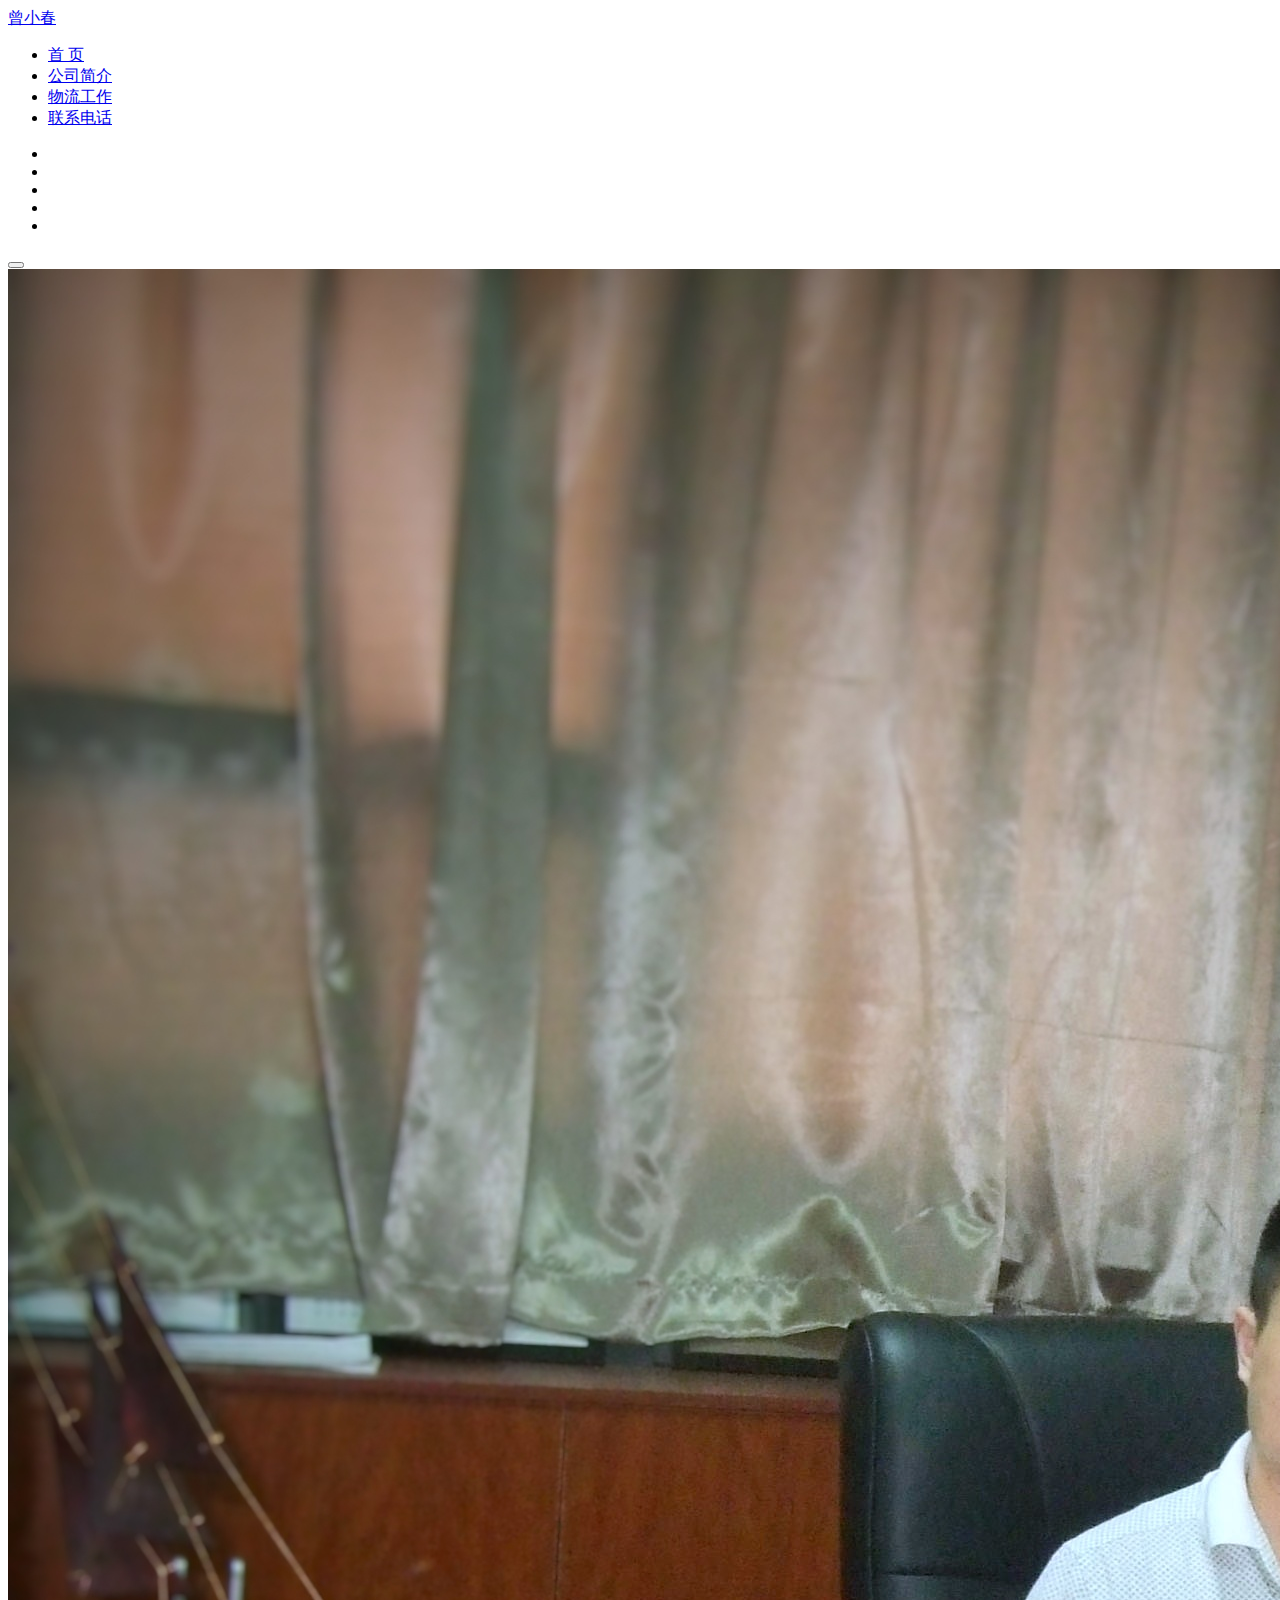
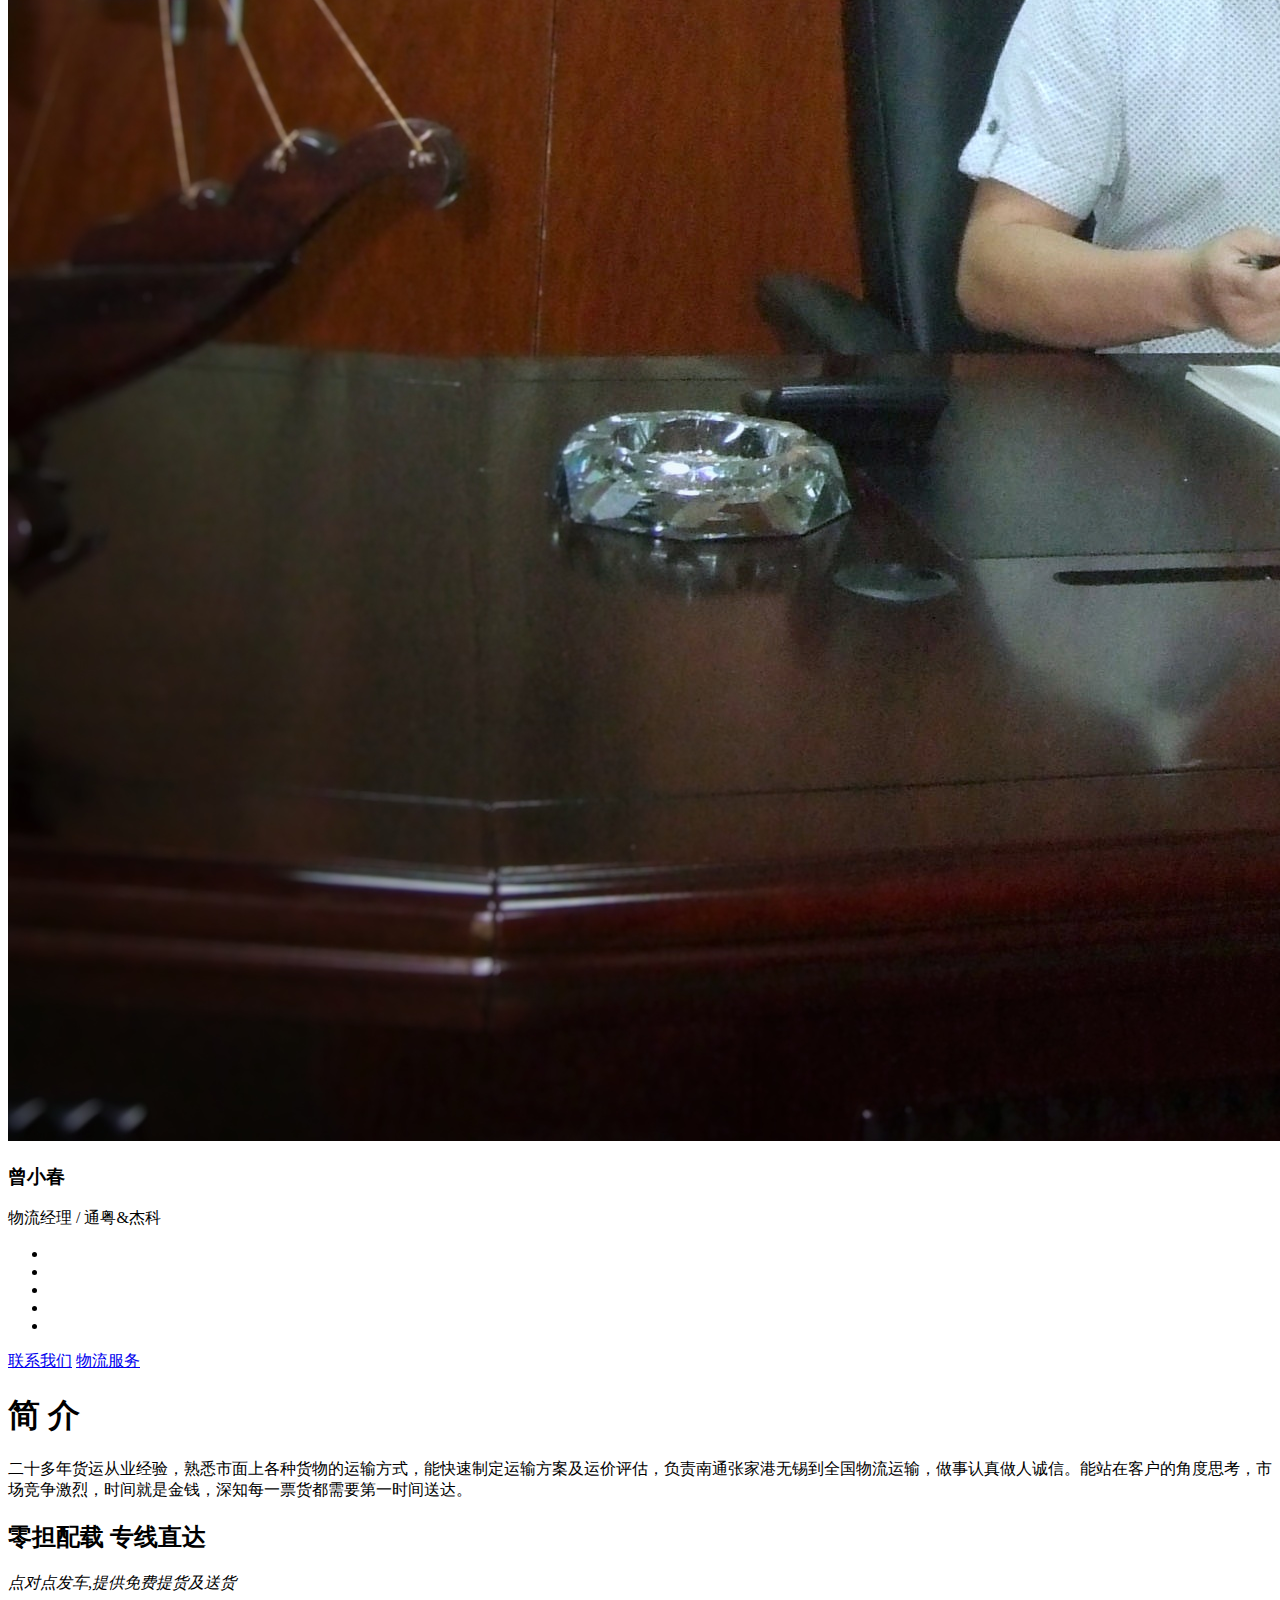
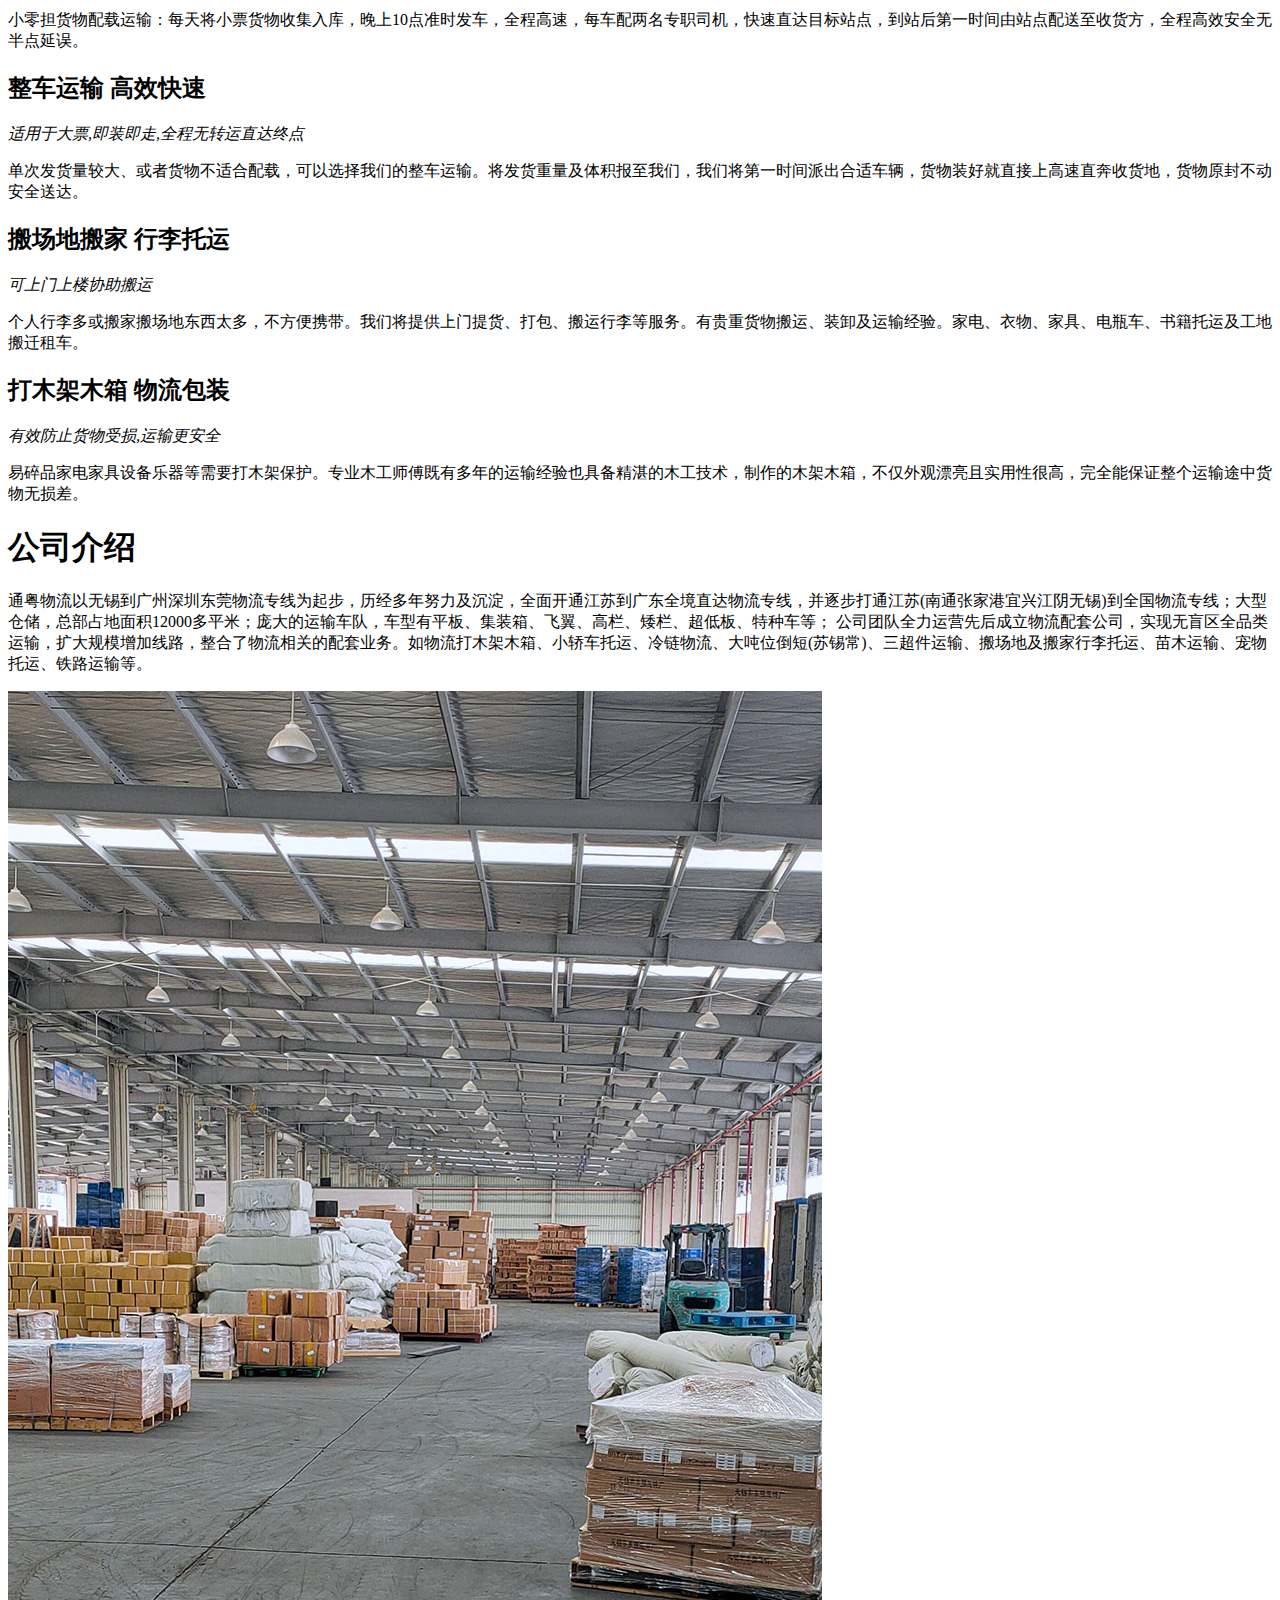
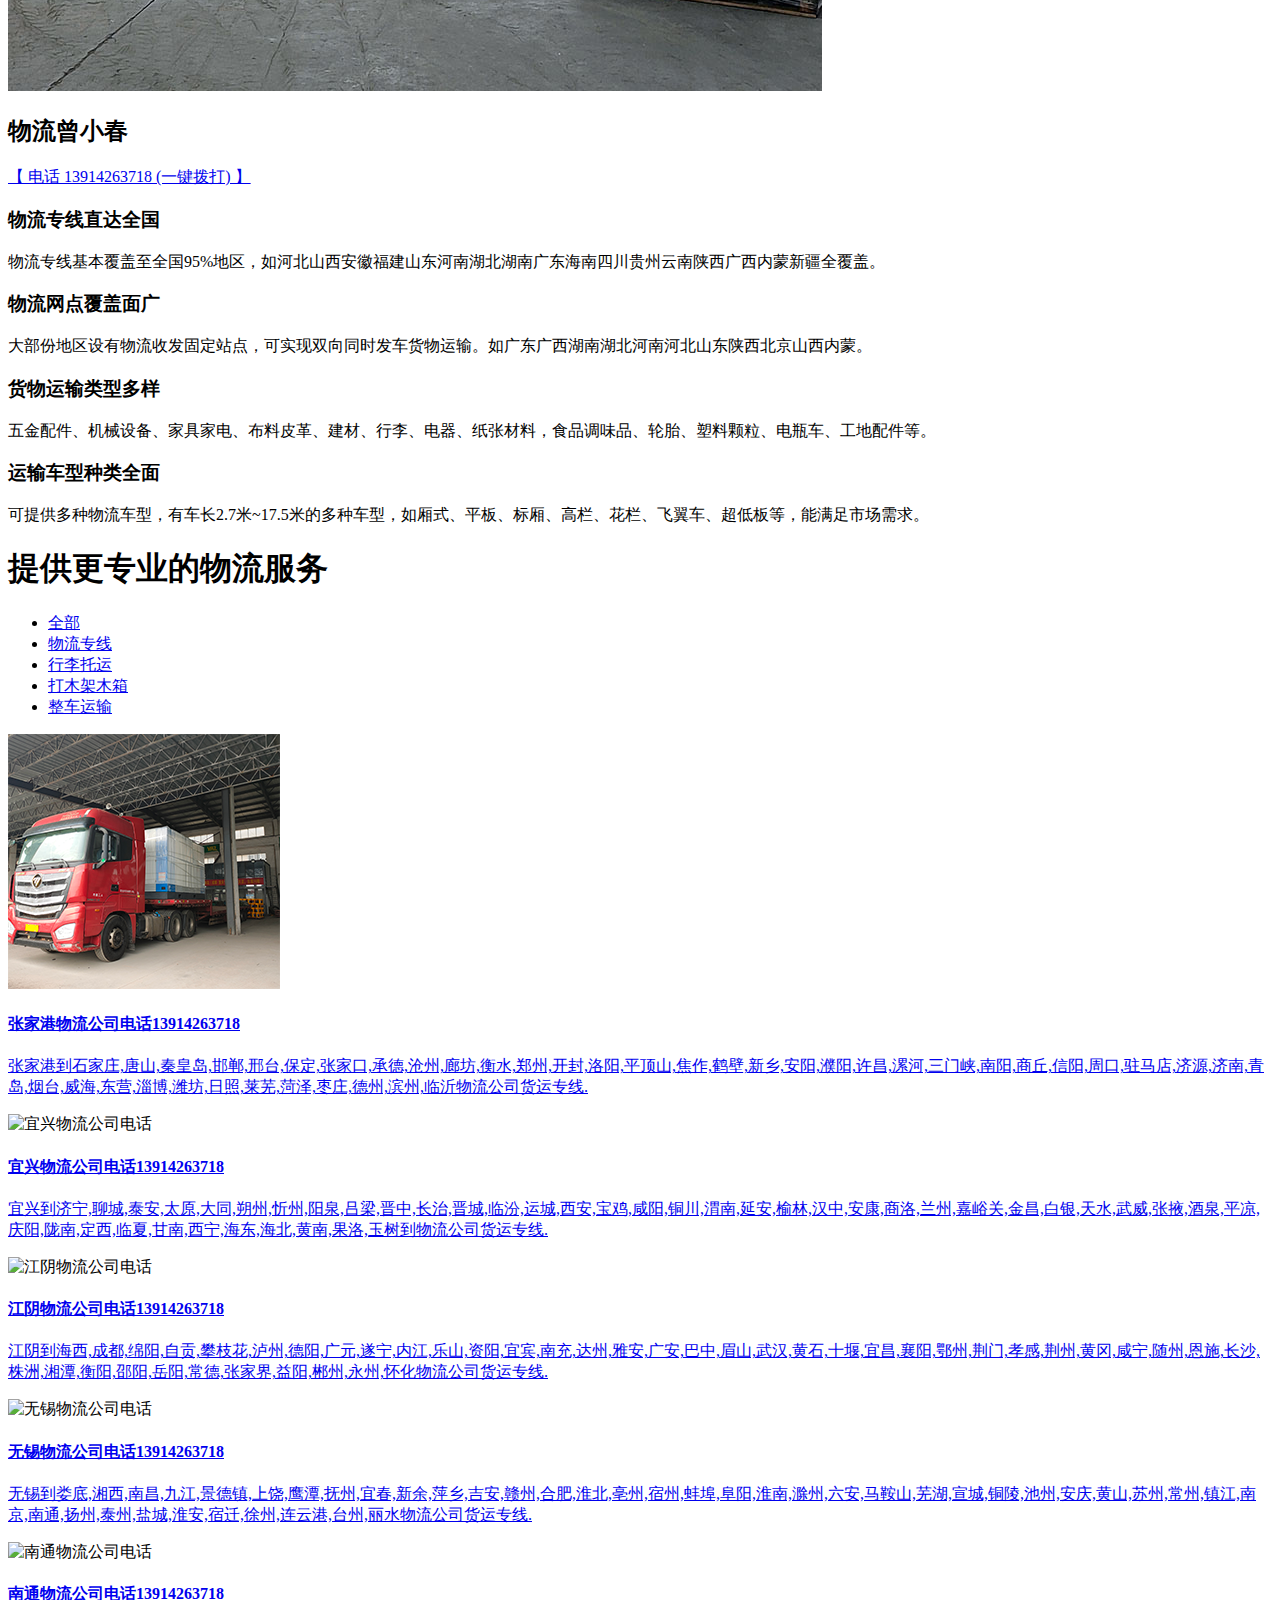
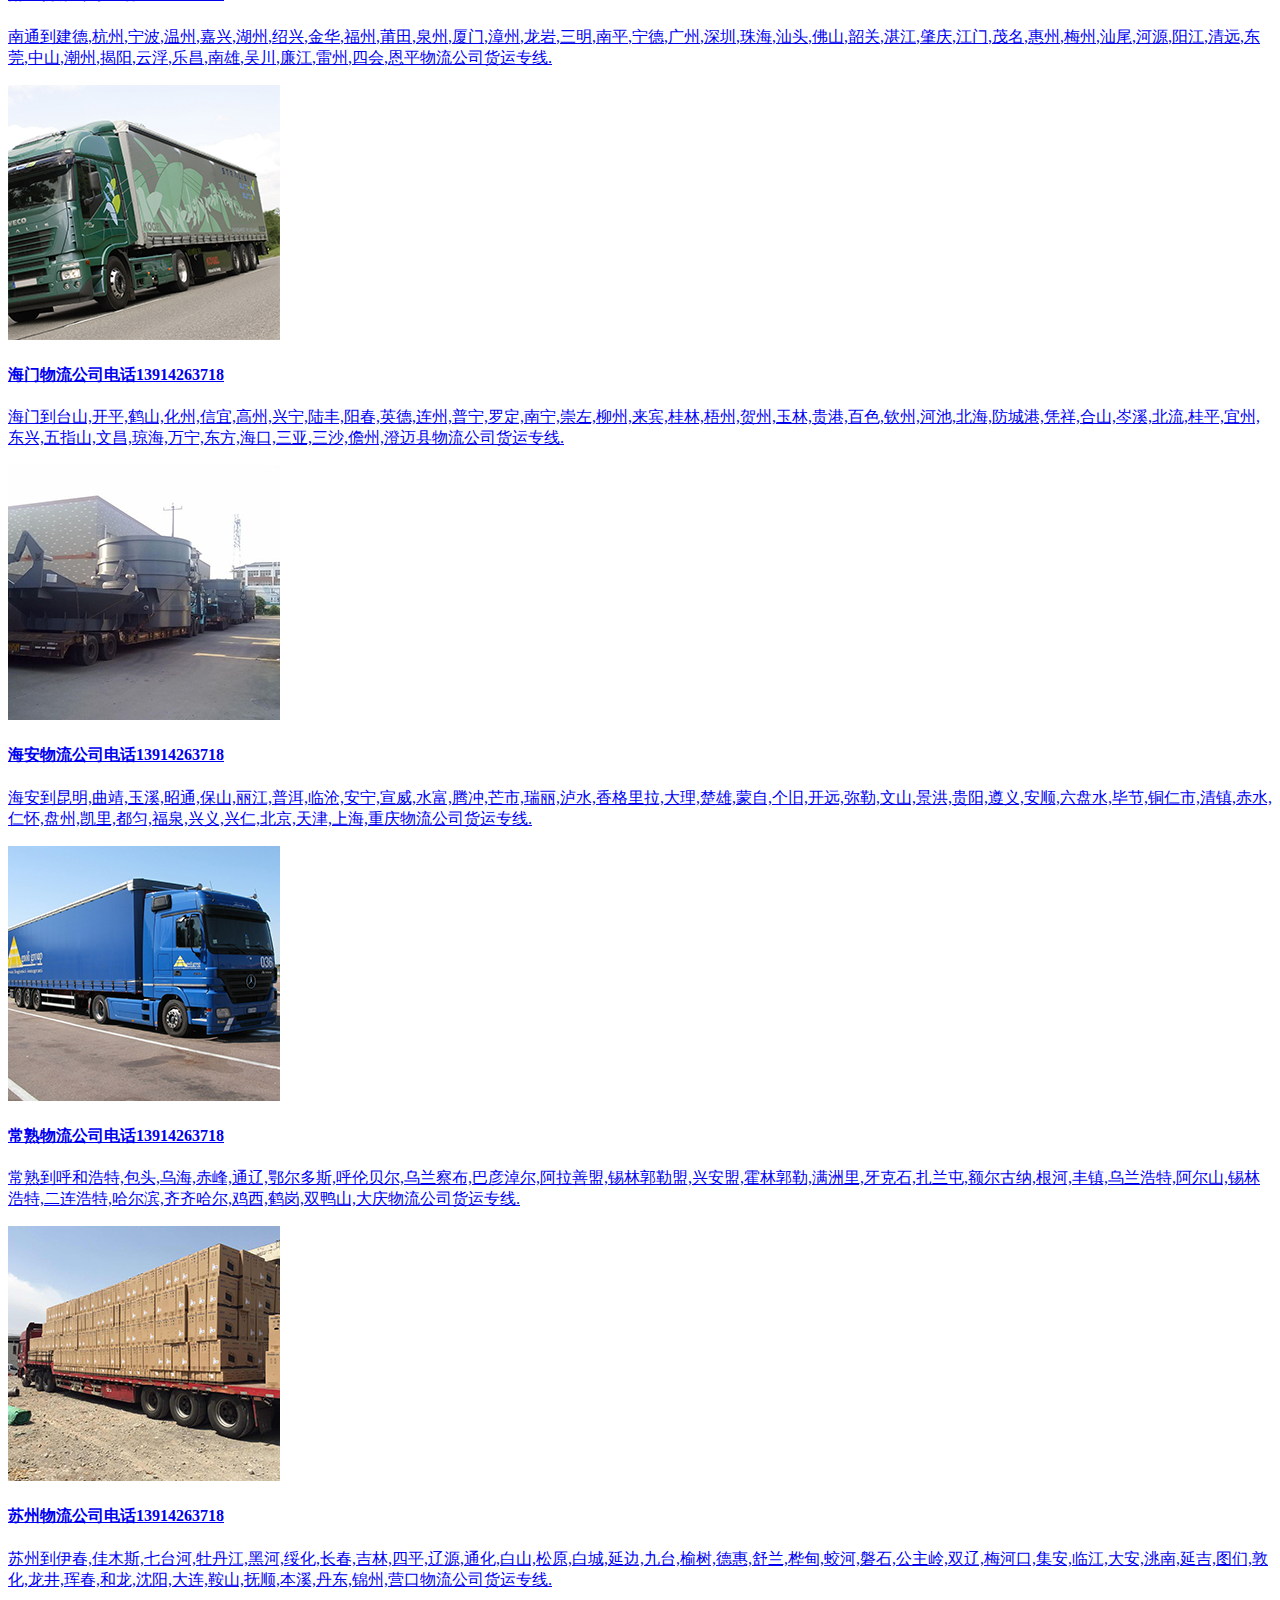
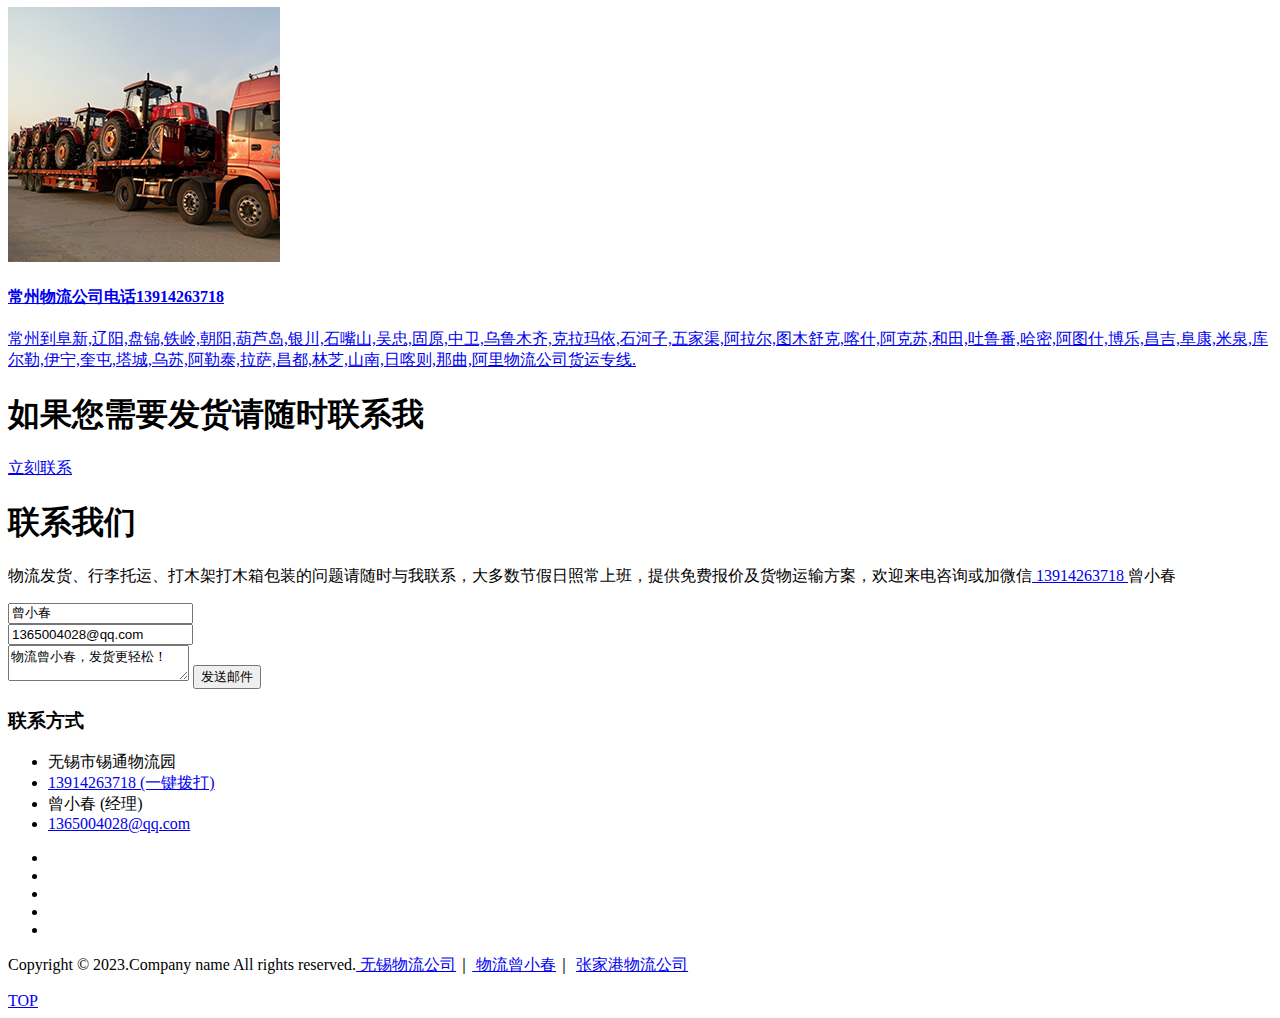
==== index.html @ 61d4b360 "Update index.html" ====
﻿<!doctype html>
<html lang="en">
<head>
<meta charset="utf-8">
<meta http-equiv="X-UA-Compatible" content="IE=edge">
<meta name="viewport" content="width=device-width, initial-scale=1.0, user-scalable=no">
<title>无锡物流公司货运专线电话 - 物流曾小春</title>
<meta name="keywords" content="物流曾小春，物流公司曾小春，无锡物流曾小春，无锡物流公司联系人，江阴物流公司联系人，宜兴物流公司联系人，张家港物流公司联系人，常熟物流公司联系人，无锡物流公司电话，江阴物流公司电话，宜兴物流公司电话，张家港物流公司电话，常熟物流公司电话,无锡物流公司地址，江阴物流公司地址，宜兴物流公司地址，张家港物流公司地址，常熟物流公司地址." />
<meta name="description" content="张家港常熟宜兴江阴无锡物流公司电话(13914263718曾小春)及货运专线运输，以无锡为中心，货物运输业务覆盖江阴、宜兴、张家港、常熟及南通地区。主营物流专线运输、零担配载整车物流、行李托运、打木架打木箱物流包装、物流调车、包车运输、大件运输、回程车配载价格更低及相关物流服务。" />
<link href="css/style.css" rel="stylesheet" type="text/css">
<link href="css/bootstrap.css" rel="stylesheet" type="text/css">
<link href="css/media.css" rel="stylesheet" type="text/css">
<link href="css/jquery.fancybox.css" rel="stylesheet" type="text/css">
<link rel="stylesheet" href="font-awesome/4.6.1/css/font-awesome.min.css">
<link href="css/owl.carousel.css" rel="stylesheet" type="text/css">
<link href="css/owl.theme.css" rel="stylesheet" type="text/css">
<link href="css/animate.css" rel="stylesheet" type="text/css">
<link href="css/jpushmenu.css" rel="stylesheet" type="text/css">
</head>
<body class="push-body">
<header id="main-navigation">
  <div class="container-fluid">
    <div class="row">
      <div class="col-md-12"> <a href="#" class="navbar-brand pull-right"></a>
        <nav class="cbp-spmenu cbp-spmenu-vertical cbp-spmenu-left"> <a href="#" class="push_nav_brand">曾小春</a>
          <ul class="push_nav">
            <li><a class="active scroll" href="#home">首 页</a></li>
            <li><a class="scroll" href="#aboutme">公司简介</a></li>
            <li><a class="scroll" href="#mywork">物流工作</a></li>
            <li><a class="scroll" href="#contactme">联系电话</a></li>
          </ul>
          <ul class="icons">
            <li><a href="#." class="fa"><i class="fa fa-fw fa-facebook"></i></a></li>
            <li><a href="#." class="fa"><i class="fa fa-fw fa-twitter"></i></a></li>
            <li><a href="#." class="fa"><i class="fa fa-fw fa-google-plus"></i></a></li>
            <li><a href="#." class="fa"><i class="fa fa-fw fa-linkedin"></i></a></li>
            <li><a href="#." class="fa"><i class="fa fa-fw fa-pinterest-p"></i></a></li>
          </ul>
        </nav>
      </div>
    </div>
  </div>
</header>
<div class="container-fluid">
  <div class="main-button left">
    <button class="toggle-menu menu-left push-body"> <span></span> <span></span> <span></span> </button>
  </div>
</div>

<!-- Info-->
<div id="home" class="row section">
  <div class="container info text-center">
    <div class="row">
      <div class="col-xs-12 text-center">
        <div class="info_detail">
          <div class="zoom"><img src="images/曾小春1.jpg" alt="物流曾小春">
            <div class="zoom-overlay"></div>
          </div>
          <h3>曾小春</h3>
          <p>物流经理 / 通粤&杰科</p>
          <!-- Social Icons -->
          <div class="icons">
            <ul>
              <li><a href="#." class="fa fb"><i class="fa fa-fw fa-facebook"></i></a></li>
              <li><a href="#." class="fa tw"><i class="fa fa-fw fa-twitter"></i></a></li>
              <li><a href="#." class="fa gp"><i class="fa fa-fw fa-google-plus"></i></a></li>
              <li><a href="#." class="fa in"><i class="fa fa-fw fa-linkedin"></i></a></li>
              <li><a href="#." class="fa pin"><i class="fa fa-fw fa-pinterest-p"></i></a></li>
            </ul>
          </div>
        </div>
      </div>
    </div>
    <div class="button"> <a href="#contactme" data-target="contactme" class="btn active scroll">联系我们</a> <a href="#mywork" data-target="mywork" class="btn scroll">物流服务</a> </div>
  </div>
</div>

<!-- About -->
<div id="aboutme" class="row section">
  <div class="container career text-center">
    <div class="row">
      <div class="col-xs-12 text-center">
        <div class="animate fadeInRight">
          <div class="heading">
            <h1>简 介</h1>
            <p>二十多年货运从业经验，熟悉市面上各种货物的运输方式，能快速制定运输方案及运价评估，负责南通张家港无锡到全国物流运输，做事认真做人诚信。能站在客户的角度思考，市场竞争激烈，时间就是金钱，深知每一票货都需要第一时间送达。</p>
          </div>
        </div>
        <div class="col-md-12 text-center">
        <div id="text-demo" class="owl-carousel">
			<div class="item text-center">
                  <h2>零担配载 专线直达</h2>
                  <em>点对点发车,提供免费提货及送货</em>
                  <p>小零担货物配载运输：每天将小票货物收集入库，晚上10点准时发车，全程高速，每车配两名专职司机，快速直达目标站点，到站后第一时间由站点配送至收货方，全程高效安全无半点延误。</p>
				</div>
			<div class="item text-center">
				 <h2>整车运输 高效快速</h2>
                  <em>适用于大票,即装即走,全程无转运直达终点</span></em>
                  <p>单次发货量较大、或者货物不适合配载，可以选择我们的整车运输。将发货重量及体积报至我们，我们将第一时间派出合适车辆，货物装好就直接上高速直奔收货地，货物原封不动安全送达。</p>
    		</div>
		<div class="item text-center">
				<h2>搬场地搬家 行李托运</h2>
                  <em>可上门上楼协助搬运</em>
                  <p>个人行李多或搬家搬场地东西太多，不方便携带。我们将提供上门提货、打包、搬运行李等服务。有贵重货物搬运、装卸及运输经验。家电、衣物、家具、电瓶车、书籍托运及工地搬迁租车。</p>
           </div>
		<div class="item text-center">
				<h2>打木架木箱 物流包装</h2>
                  <em>有效防止货物受损,运输更安全</em>
                  <p>易碎品家电家具设备乐器等需要打木架保护。专业木工师傅既有多年的运输经验也具备精湛的木工技术，制作的木架木箱，不仅外观漂亮且实用性很高，完全能保证整个运输途中货物无损差。</p>
  		</div>
	</div>
        
        </div>
        <div class="col-xs-12 skills text-center">
          <div class="animate fadeInRight">
            <div class="heading">
              <h1>公司介绍</h1>
              <p>通粤物流以无锡到广州深圳东莞物流专线为起步，历经多年努力及沉淀，全面开通江苏到广东全境直达物流专线，并逐步打通江苏(南通张家港宜兴江阴无锡)到全国物流专线；大型仓储，总部占地面积12000多平米；庞大的运输车队，车型有平板、集装箱、飞翼、高栏、矮栏、超低板、特种车等；
              公司团队全力运营先后成立物流配套公司，实现无盲区全品类运输，扩大规模增加线路，整合了物流相关的配套业务。如物流打木架木箱、小轿车托运、冷链物流、大吨位倒短(苏锡常)、三超件运输、搬场地及搬家行李托运、苗木运输、宠物托运、铁路运输等。</p>
<!--Single Team Start-->
<div class="single-team d-flex align-items-center">
  <div class="team-img">
      <img src="images/曾小春.jpg" alt="物流曾小春">
  </div>
  <div class="team-content">
      <h2>物流曾小春</h2>
  </div>
</div>
<!--Single Team End--> 
            <p><a href="tel:13914263718" class="call">【 电话 13914263718 (一键拨打) 】</a></p>
            </div>
          </div>
         
          <div class="animate bounceInUp">
            <div class="circle">
              <div class="circle_detail">
                <div class="myStat" data-dimension="250" data-text="95%" data-fontsize="18" data-percent="95" data-fgcolor="#fff"></div>
                <h3>物流专线直达全国</h3>
                <p>物流专线基本覆盖至全国95%地区，如河北山西安徽福建山东河南湖北湖南广东海南四川贵州云南陕西广西内蒙新疆全覆盖。</p>
              </div>
              <div class="circle_detail">
                <div class="myStat" data-dimension="250" data-text="90%" data-fontsize="18" data-percent="90" data-fgcolor="#fff"></div>
                <h3>物流网点覆盖面广</h3>
                <p>大部份地区设有物流收发固定站点，可实现双向同时发车货物运输。如广东广西湖南湖北河南河北山东陕西北京山西内蒙。</p>
              </div>
              <div class="circle_detail active">
                <div class="myStat" data-dimension="250" data-text="95%" data-fontsize="18" data-percent="95" data-fgcolor="#fff"></div>
                <h3>货物运输类型多样</h3>
                <p>五金配件、机械设备、家具家电、布料皮革、建材、行李、电器、纸张材料，食品调味品、轮胎、塑料颗粒、电瓶车、工地配件等。</p>
              </div>
              <div class="circle_detail">
                <div class="myStat" data-dimension="250" data-text="98%" data-fontsize="18" data-percent="98" data-fgcolor="#fff"></div>
                <h3>运输车型种类全面</h3>
                <p>可提供多种物流车型，有车长2.7米~17.5米的多种车型，如厢式、平板、标厢、高栏、花栏、飞翼车、超低板等，能满足市场需求。</p>
              </div>
            </div>
          </div>
        </div>
      </div>
    </div>
  </div>
</div>

<!-- Work -->

<div id="mywork" class="row section">
  <div class="container-fluid work text-center">
    <div class="row">
      <div class="col-xs-12 text-center">
        <div class="animate fadeInRight">
          <div class="head">
            <h1>提供更专业的物流服务</h1>
          </div>
        </div>
        <div class="col-xs-12 work_filter text-center">
          <div class="row">
            <div class="animate fadeInLeft">
              <ul class="breadcrumb">
                <li><a href="#." class="filter active" data-filter="all">全部</a></li>
                <li><a href="#." class="filter" data-filter=".brand">物流专线</a></li>
                <li><a href="#." class="filter" data-filter=".design">行李托运</a></li>
                <li><a href="#." class="filter" data-filter=".photography">打木架木箱</a></li>
                <li><a href="#." class="filter" data-filter=".web">整车运输</a></li>
              </ul>
            </div>
            <div class="gallery">
              <div class="row">
                <div class="mix web">
                  <div class="mix_sec">
                    <div class="imageContainer"> <img class="sec" src="images/work1.png" alt="张家港物流公司电话"> <a class="overlayText fancybox" href="images/work1.png"  data-fancybox-group="gallery">
                      <h4> 张家港物流公司电话13914263718 </h4>
                      <p>张家港到石家庄,唐山,秦皇岛,邯郸,邢台,保定,张家口,承德,沧州,廊坊,衡水,郑州,开封,洛阳,平顶山,焦作,鹤壁,新乡,安阳,濮阳,许昌,漯河,三门峡,南阳,商丘,信阳,周口,驻马店,济源,济南,青岛,烟台,威海,东营,淄博,潍坊,日照,莱芜,菏泽,枣庄,德州,滨州,临沂物流公司货运专线.</p>
                      </a> </div>
                  </div>
                </div>
                <div class="mix brand">
                  <div class="mix_sec">
                    <div class="imageContainer"> <img class="sec" src="images/work2.png" alt="宜兴物流公司电话"> <a class="overlayText fancybox" href="images/work2.png" data-fancybox-group="gallery">
                      <h4> 宜兴物流公司电话13914263718 </h4>
                      <p>宜兴到济宁,聊城,泰安,太原,大同,朔州,忻州,阳泉,吕梁,晋中,长治,晋城,临汾,运城,西安,宝鸡,咸阳,铜川,渭南,延安,榆林,汉中,安康,商洛,兰州,嘉峪关,金昌,白银,天水,武威,张掖,酒泉,平凉,庆阳,陇南,定西,临夏,甘南,西宁,海东,海北,黄南,果洛,玉树到物流公司货运专线.</p>
                      </a> </div>
                  </div>
                </div>
                <div class="mix design">
                  <div class="mix_sec">
                    <div class="imageContainer"> <img class="sec" src="images/work3.png" alt="江阴物流公司电话"> <a class="overlayText fancybox" href="images/work3.png"  data-fancybox-group="gallery">
                      <h4> 江阴物流公司电话13914263718 </h4>
                      <p>江阴到海西,成都,绵阳,自贡,攀枝花,泸州,德阳,广元,遂宁,内江,乐山,资阳,宜宾,南充,达州,雅安,广安,巴中,眉山,武汉,黄石,十堰,宜昌,襄阳,鄂州,荆门,孝感,荆州,黄冈,咸宁,随州,恩施,长沙,株洲,湘潭,衡阳,邵阳,岳阳,常德,张家界,益阳,郴州,永州,怀化物流公司货运专线.</p>
                      </a> </div>
                  </div>
                </div>
                <div class="mix web">
                  <div class="mix_sec">
                    <div class="imageContainer"> <img class="sec" src="images/work4.png" alt="无锡物流公司电话"> <a class="overlayText fancybox" href="images/work4.png" data-fancybox-group="gallery">
                      <h4> 无锡物流公司电话13914263718 </h4>
                      <p>无锡到娄底,湘西,南昌,九江,景德镇,上饶,鹰潭,抚州,宜春,新余,萍乡,吉安,赣州,合肥,淮北,亳州,宿州,蚌埠,阜阳,淮南,滁州,六安,马鞍山,芜湖,宣城,铜陵,池州,安庆,黄山,苏州,常州,镇江,南京,南通,扬州,泰州,盐城,淮安,宿迁,徐州,连云港,台州,丽水物流公司货运专线.</p>
                      </a> </div>
                  </div>
                </div>
                <div class="mix brand">
                  <div class="mix_sec">
                    <div class="imageContainer"> <img class="sec" src="images/work5.png" alt="南通物流公司电话"> <a class="overlayText fancybox" href="images/work5.png"  data-fancybox-group="gallery">
                      <h4> 南通物流公司电话13914263718 </h4>
                      <p>南通到建德,杭州,宁波,温州,嘉兴,湖州,绍兴,金华,福州,莆田,泉州,厦门,漳州,龙岩,三明,南平,宁德,广州,深圳,珠海,汕头,佛山,韶关,湛江,肇庆,江门,茂名,惠州,梅州,汕尾,河源,阳江,清远,东莞,中山,潮州,揭阳,云浮,乐昌,南雄,吴川,廉江,雷州,四会,恩平物流公司货运专线.</p>
                      </a> </div>
                  </div>
                </div>
                <div class="mix web">
                  <div class="mix_sec">
                    <div class="imageContainer"> <img class="sec" src="images/work6.png" alt="海门物流公司电话"> <a class="overlayText fancybox" href="images/work6.png"  data-fancybox-group="gallery">
                      <h4> 海门物流公司电话13914263718 </h4>
                      <p>海门到台山,开平,鹤山,化州,信宜,高州,兴宁,陆丰,阳春,英德,连州,普宁,罗定,南宁,崇左,柳州,来宾,桂林,梧州,贺州,玉林,贵港,百色,钦州,河池,北海,防城港,凭祥,合山,岑溪,北流,桂平,宜州,东兴,五指山,文昌,琼海,万宁,东方,海口,三亚,三沙,儋州,澄迈县物流公司货运专线.</p>
                      </a> </div>
                  </div>
                </div>
                <div class="mix photography">
                  <div class="mix_sec">
                    <div class="imageContainer"> <img class="sec" src="images/work7.png" alt="海安物流公司电话"> <a class="overlayText fancybox" href="images/work7.png" data-fancybox-group="gallery">
                      <h4> 海安物流公司电话13914263718 </h4>
                      <p>海安到昆明,曲靖,玉溪,昭通,保山,丽江,普洱,临沧,安宁,宣威,水富,腾冲,芒市,瑞丽,泸水,香格里拉,大理,楚雄,蒙自,个旧,开远,弥勒,文山,景洪,贵阳,遵义,安顺,六盘水,毕节,铜仁市,清镇,赤水,仁怀,盘州,凯里,都匀,福泉,兴义,兴仁,北京,天津,上海,重庆物流公司货运专线.</p>
                      </a> </div>
                  </div>
                </div>
                <div class="mix photography">
                  <div class="mix_sec">
                    <div class="imageContainer"> <img class="sec" src="images/work8.png" alt="常熟物流公司电话"> <a class="overlayText fancybox" href="images/work8.png"  data-fancybox-group="gallery">
                      <h4> 常熟物流公司电话13914263718 </h4>
                      <p>常熟到呼和浩特,包头,乌海,赤峰,通辽,鄂尔多斯,呼伦贝尔,乌兰察布,巴彦淖尔,阿拉善盟,锡林郭勒盟,兴安盟,霍林郭勒,满洲里,牙克石,扎兰屯,额尔古纳,根河,丰镇,乌兰浩特,阿尔山,锡林浩特,二连浩特,哈尔滨,齐齐哈尔,鸡西,鹤岗,双鸭山,大庆物流公司货运专线.</p>
                      </a> </div>
                  </div>
                </div>
                <div class="mix design">
                  <div class="mix_sec">
                    <div class="imageContainer"> <img class="sec" src="images/work9.png" alt="苏州物流公司电话"> <a class="overlayText fancybox" href="images/work9.png"  data-fancybox-group="gallery">
                      <h4> 苏州物流公司电话13914263718 </h4>
                      <p>苏州到伊春,佳木斯,七台河,牡丹江,黑河,绥化,长春,吉林,四平,辽源,通化,白山,松原,白城,延边,九台,榆树,德惠,舒兰,桦甸,蛟河,磐石,公主岭,双辽,梅河口,集安,临江,大安,洮南,延吉,图们,敦化,龙井,珲春,和龙,沈阳,大连,鞍山,抚顺,本溪,丹东,锦州,营口物流公司货运专线.</p>
                      </a> </div>
                  </div>
                </div>
                <div class="mix photography">
                  <div class="mix_sec">
                    <div class="imageContainer"> <img class="sec" src="images/work10.png" alt="州物流公司电话"> <a class="overlayText fancybox" href="images/work10.png"  data-fancybox-group="gallery">
                      <h4> 常州物流公司电话13914263718 </h4>
                      <p>常州到阜新,辽阳,盘锦,铁岭,朝阳,葫芦岛,银川,石嘴山,吴忠,固原,中卫,乌鲁木齐,克拉玛依,石河子,五家渠,阿拉尔,图木舒克,喀什,阿克苏,和田,吐鲁番,哈密,阿图什,博乐,昌吉,阜康,米泉,库尔勒,伊宁,奎屯,塔城,乌苏,阿勒泰,拉萨,昌都,林芝,山南,日喀则,那曲,阿里物流公司货运专线. </p>
                      </a> </div>
                  </div>
                </div>
              </div>
            </div>
          </div>
        </div>
        <div class="col-xs-12 title text-center">
          <div class="animate fadeInRight">
            <h1>如果您需要发货请随时联系我</h1>
            <div class="getin"> <a href="tel:13914263718" class="call">立刻联系</a></div>
          </div>
        </div>
      </div>
    </div>
  </div>
</div>

<!-- contact me -->
<div id="contactme" class="row section">
  <div class="container contact">
    <div class="row">
      <div class="col-xs-12 text-center">
        <div class="animate fadeInRight">
          <div class="heading">
            <h1>联系我们</h1>
            <p>物流发货、行李托运、打木架打木箱包装的问题请随时与我联系，大多数节假日照常上班，提供免费报价及货物运输方案，欢迎来电咨询或加微信<a href="tel:13914263718" class="call"> 13914263718 </a>曾小春</p>
          </div>
        </div>
        <div class="col-md-7 col-sm-12 col-xs-12 field">
          <div class="animate bounceInLeft">
            <form>
              <div class="user">
                <input type="text" value="曾小春" />
                <i class="fa fa-user" aria-hidden="true"></i></div>
              <div class="user">
                <input type="text" value="1365004028@qq.com" />
                <i class="fa fa-envelope" aria-hidden="true"></i></div>
              <textarea name="Message">物流曾小春，发货更轻松！</textarea>
              <input type="submit" value="发送邮件" />
            </form>
          </div>
        </div>
        <div class="col-md-4 col-sm-8 col-xs-12 contact_info">
          <div class="animate bounceInRight">
            <h3> 联系方式</h3>
            <div class="contact_sec">
              <ul>
                <li><i class="fa fa-home" aria-hidden="true"></i><span>无锡市锡通物流园</span></li>
                <li><i class="fa fa-phone" aria-hidden="true"></i><span><a href="tel:13914263718" class="call">13914263718 (一键拨打)</a></span></li>
                <li><i class="fa fa-cloud" aria-hidden="true"></i><span>曾小春 (经理)</span></li>
                <li><i class="fa fa-envelope-o" aria-hidden="true"></i><span><a href="#."> 1365004028@qq.com</a></span></li>
              </ul>
            </div>
            <!-- Social Icons -->
            <div class="contact_icons">
              <ul>
                <li><a href="#." class="fa fb"><i class="fa fa-fw fa-facebook"></i></a></li>
                <li><a href="#." class="fa tw"><i class="fa fa-fw fa-twitter"></i></a></li>
                <li><a href="#." class="fa gp"><i class="fa fa-fw fa-google-plus"></i></a></li>
                <li><a href="#." class="fa in"><i class="fa fa-fw fa-linkedin"></i></a></li>
                <li><a href="#." class="fa pin"><i class="fa fa-fw fa-pinterest-p"></i></a></li>
              </ul>
            </div>
          </div>
        </div>
        <div class="col-xs-12 footer text-center">
          <div class="animate fadeInLeft">
            <p>Copyright &copy; 2023.Company name All rights reserved.<a target="_blank" href="https://www.xitong-wl.com"> 无锡物流公司</a><a>｜</a><a target="_blank" href="https://zxc.tongyuewl.com"> 物流曾小春</a><a>｜</a>
              <a target="_blank" href="https://zjg.tongyuewl.com">张家港物流公司</a></p>
          </div>
        </div>
      </div>
    </div>
  </div>
</div>
<a href="#." class="cd-top">TOP</a> 
<!--JS File--> 

<script type="text/javascript" src="js/jquery-2.2.3.js"></script> 
<script type="text/javascript" src="js/bootstrap.min.js"></script> 
<script type="text/javascript" src="js/jquery.circliful.min.js"></script> 
<script type="text/javascript" src="js/jquery.mixitup.min.js"></script> 
<script type="text/javascript" src="js/jquery.fancybox.js"></script> 
<script type="text/javascript" src="js/waypoints.js"></script> 
<script type="text/javascript" src="js/jquery.appear.js"></script> 
<script type="text/javascript" src="js/jpushmenu.js"></script> 
<script type="text/javascript" src="js/owl.carousel.js"></script>
<script type="text/javascript" src="js/functions.js"></script>

<style>
  .copyrights{text-indent:-9999px;height:0;line-height:0;font-size:0;overflow:hidden;}
  </style>
  <div class="copyrights" id="物流曾小春">
    Collect from <a>物流曾小春提供张家港无锡南通到北京天津上海重庆石家庄太原沈阳长春哈尔滨徐州杭州合肥福州南昌济南郑州武汉长沙惠州海口成都贵阳昆明西安满洲里柳州乌鲁木齐物流公司专线电话</a>
  </div>
</body>
</html>
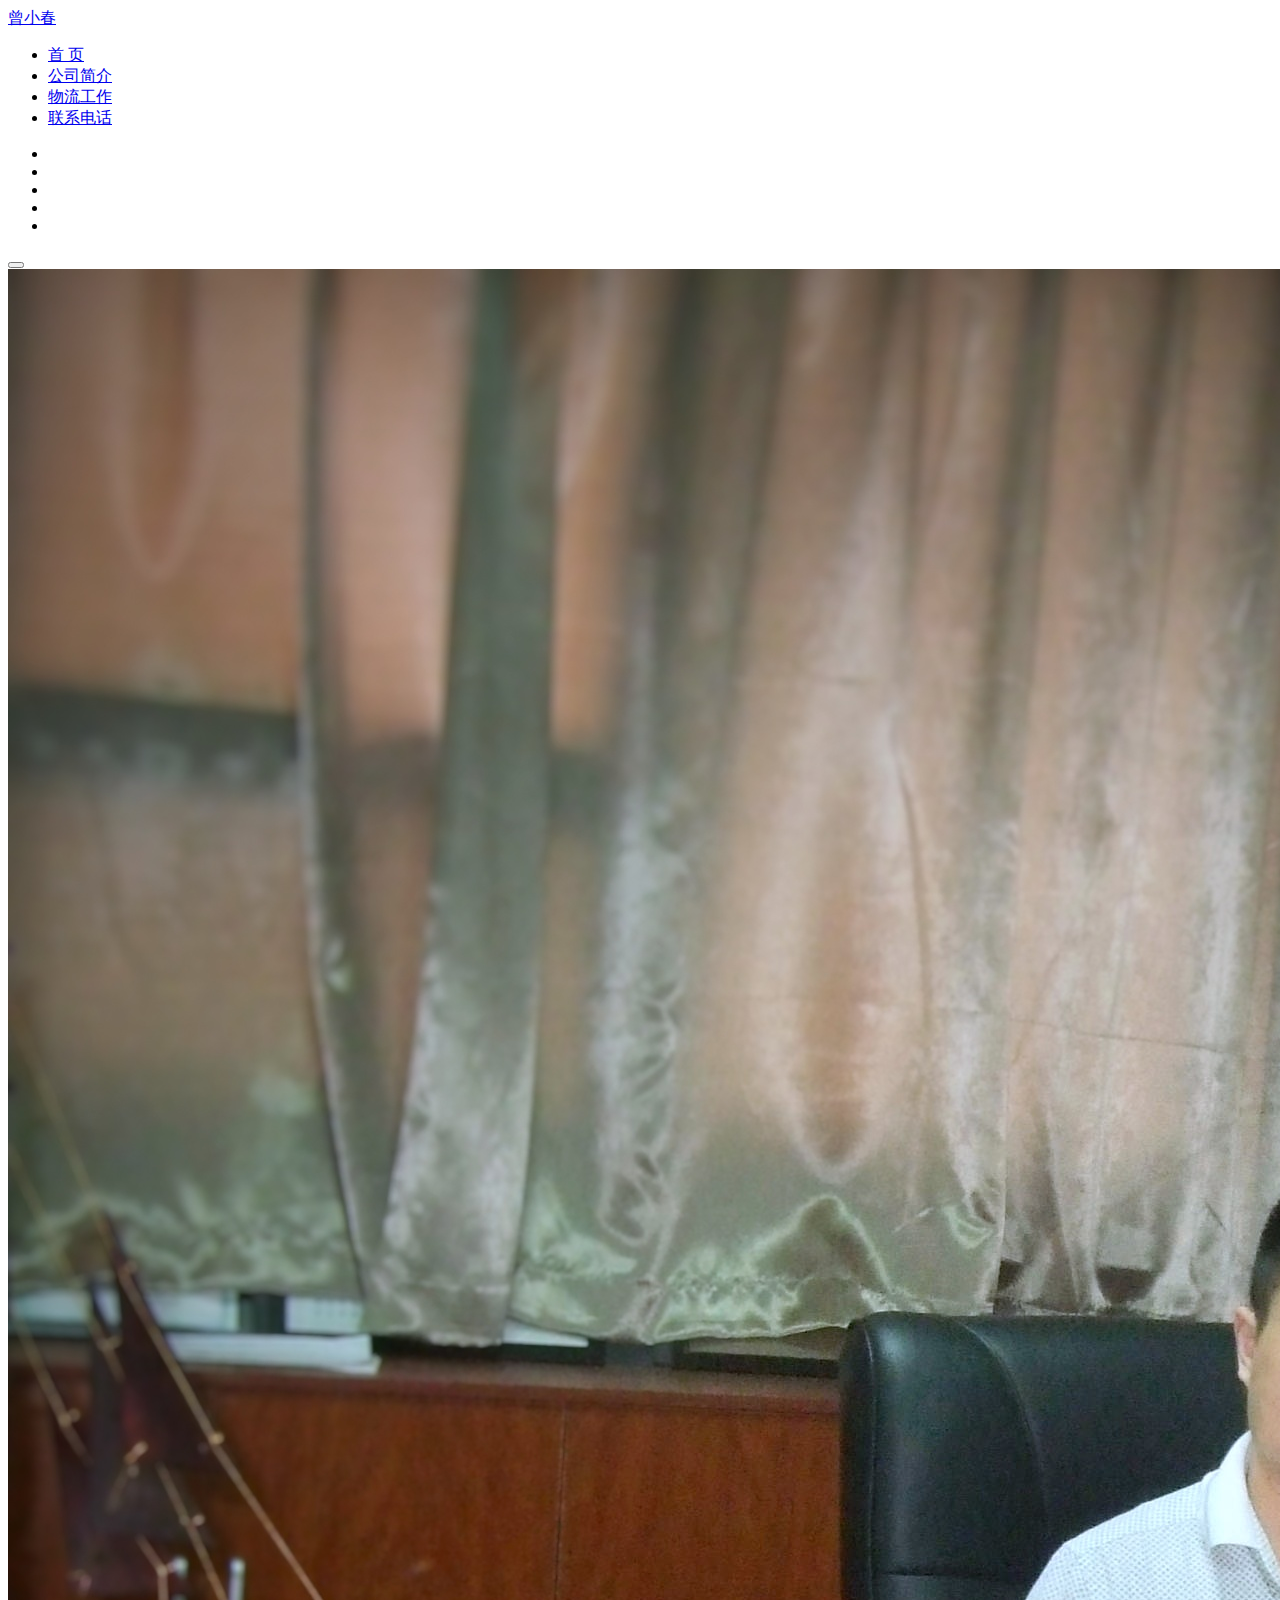
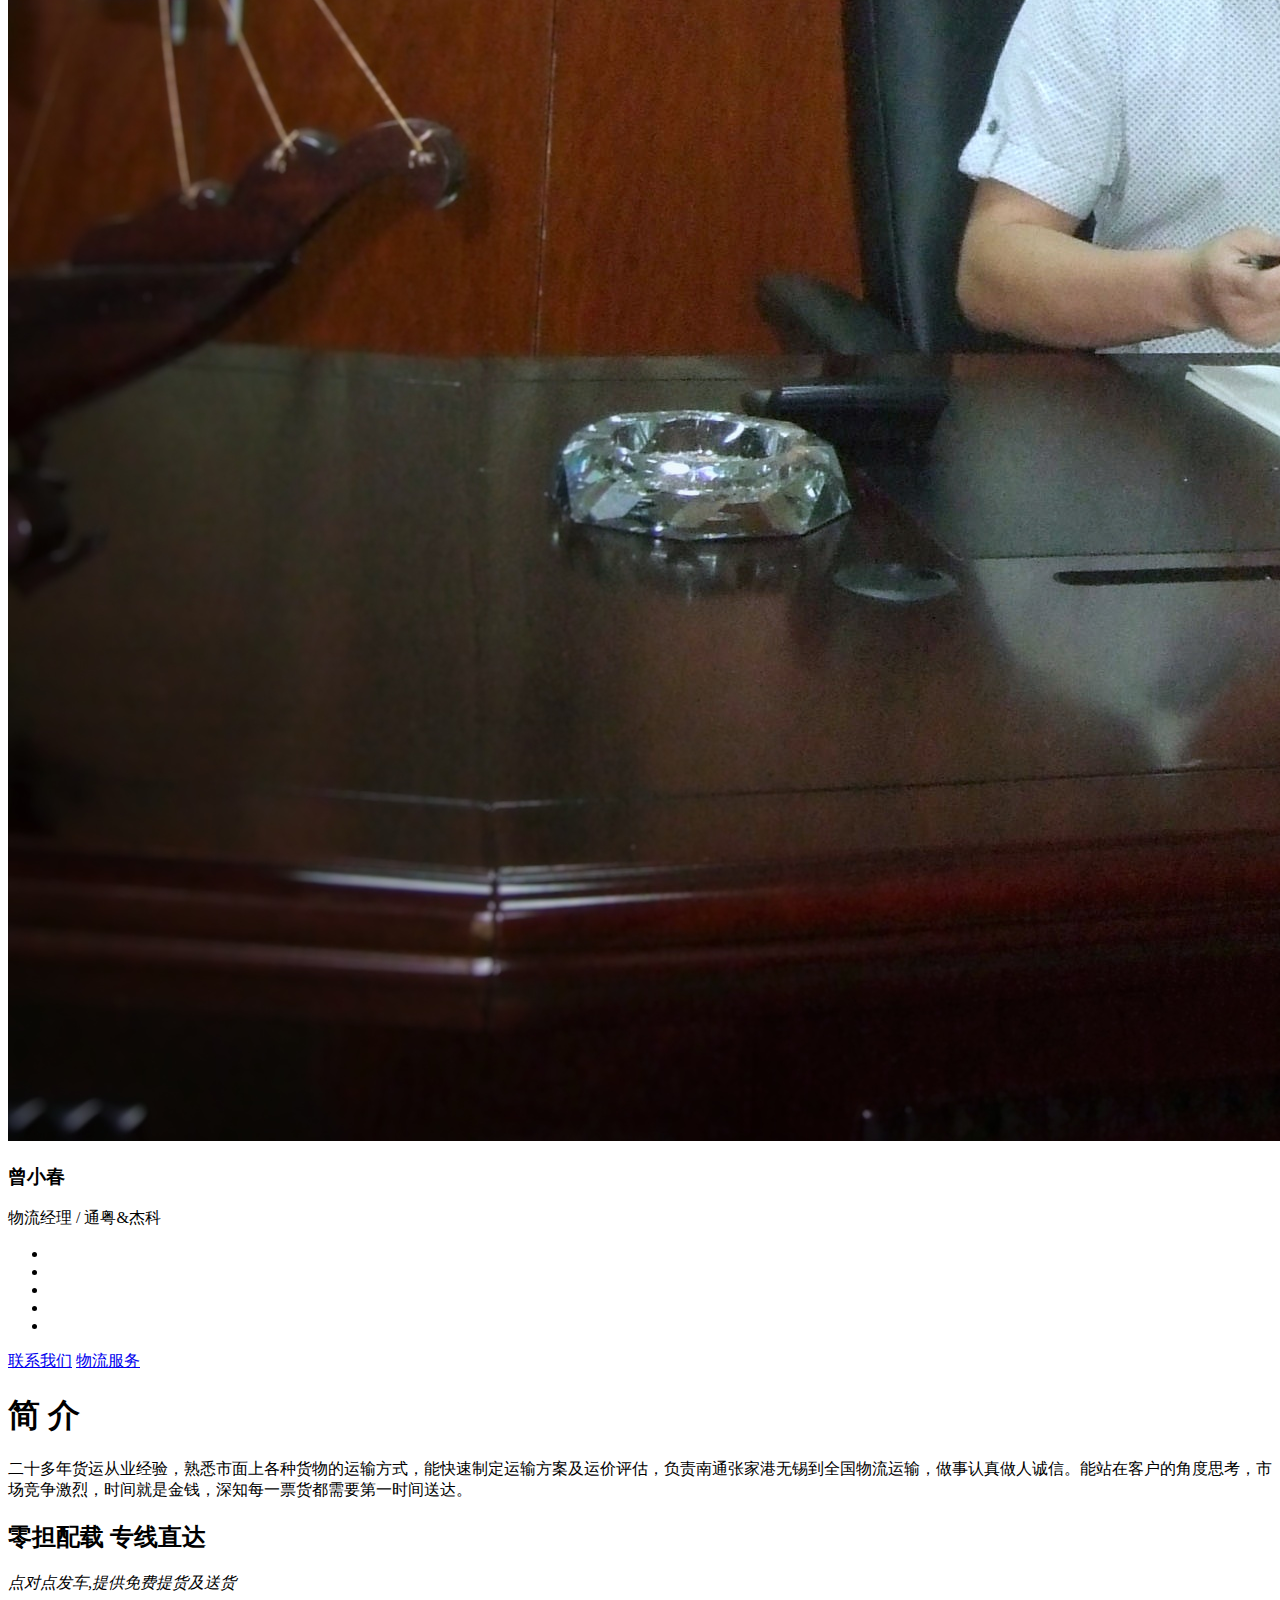
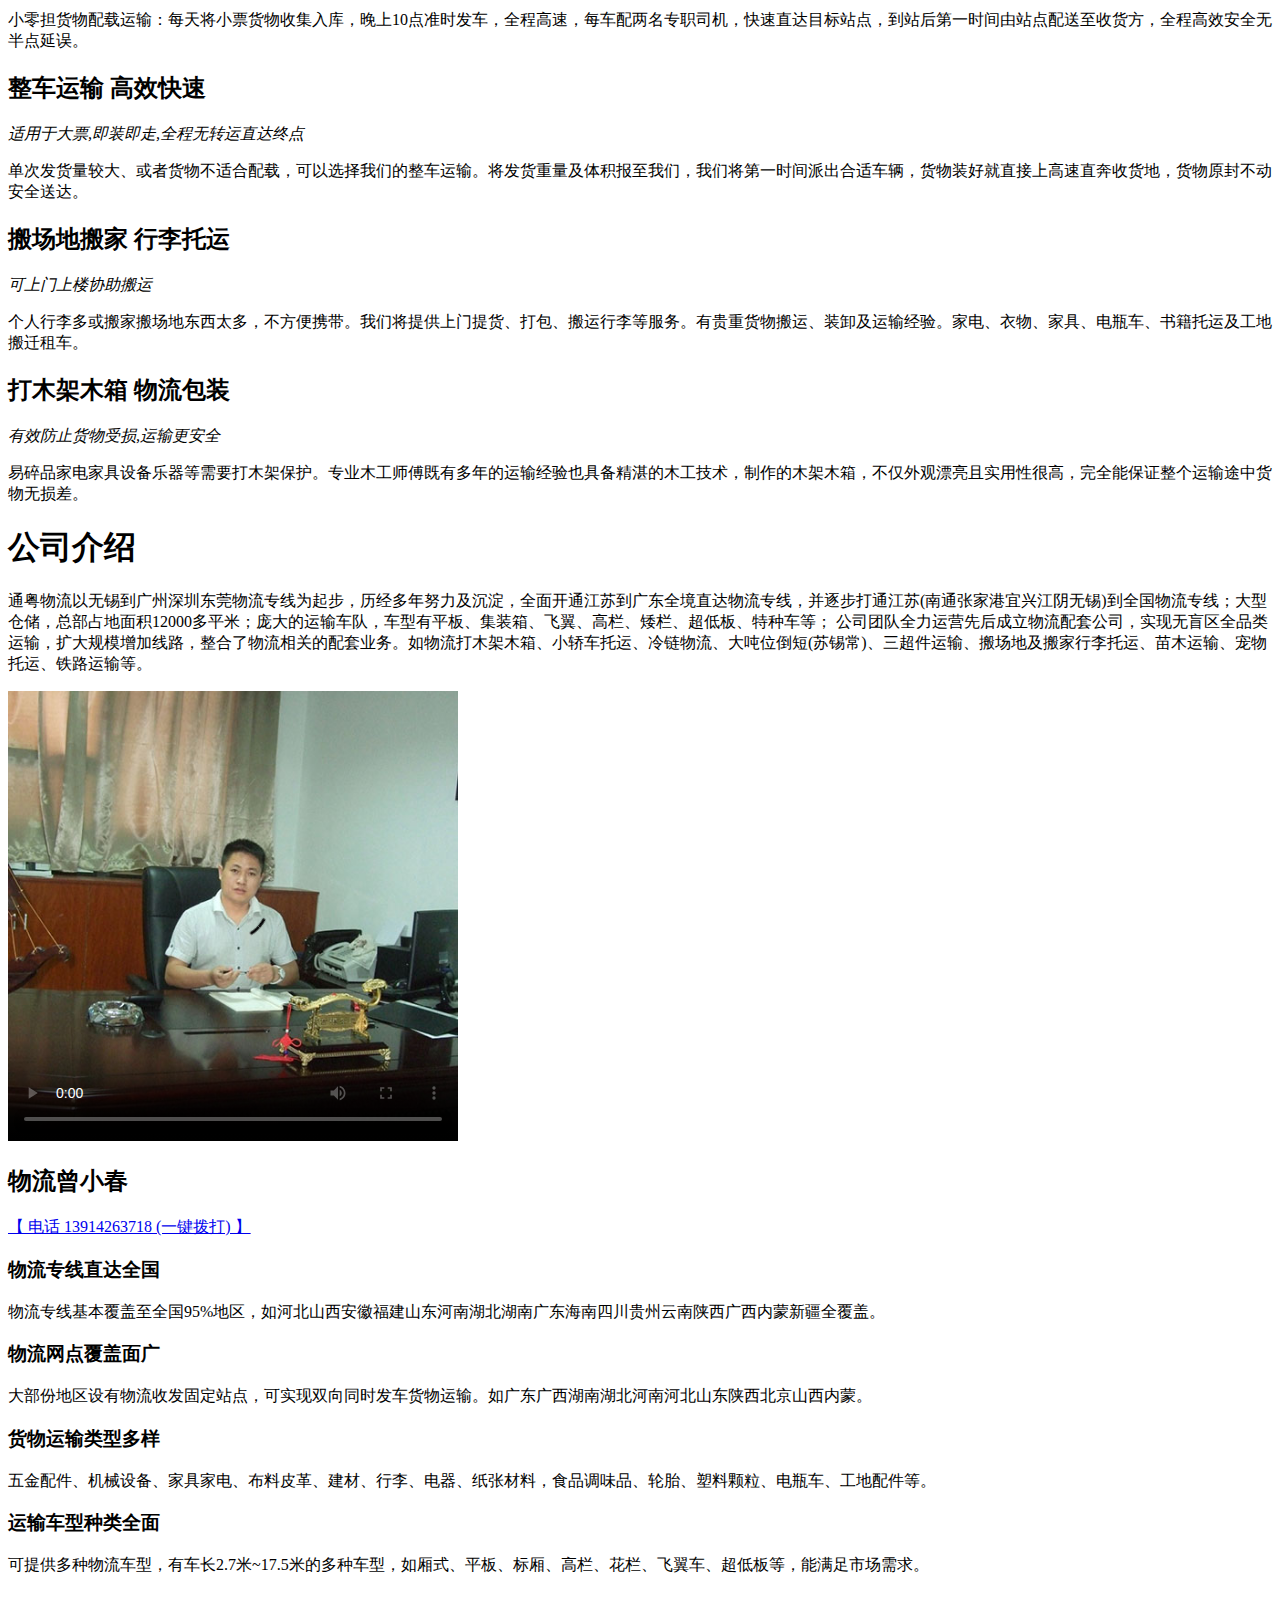
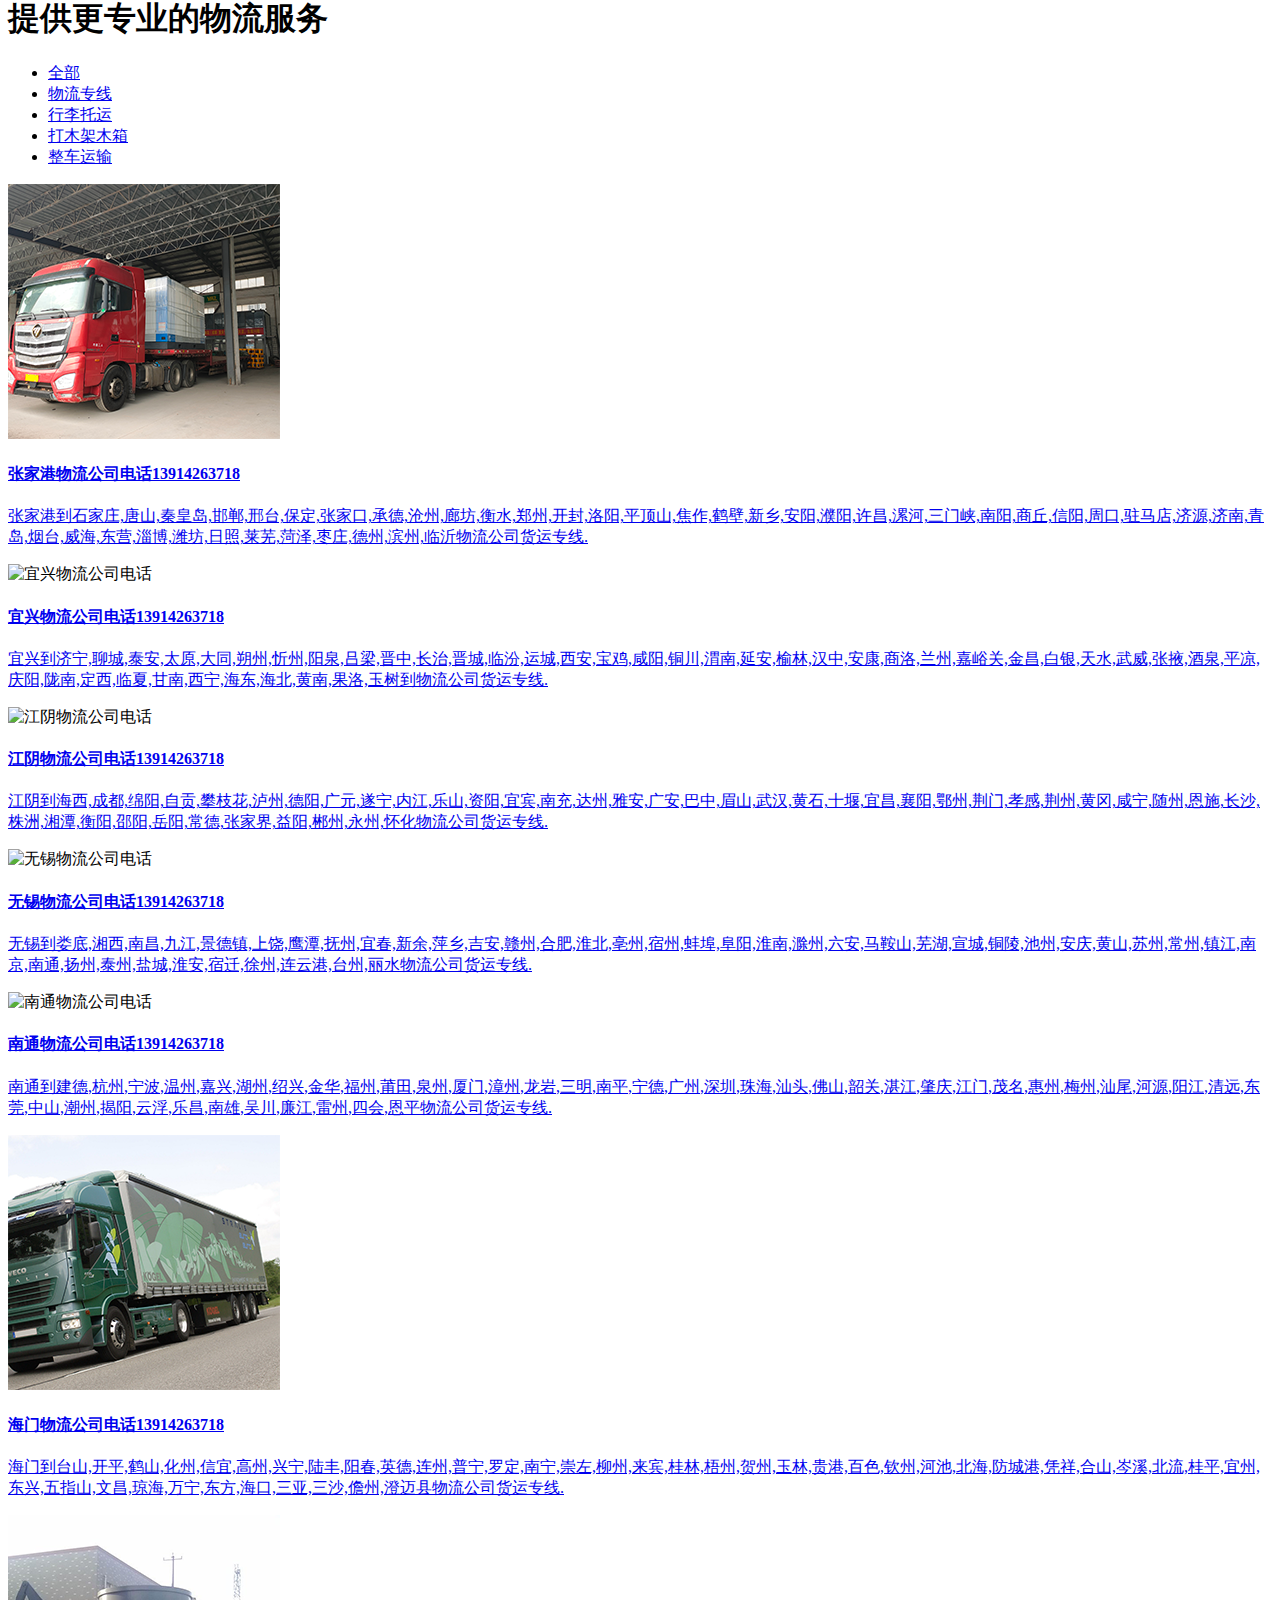
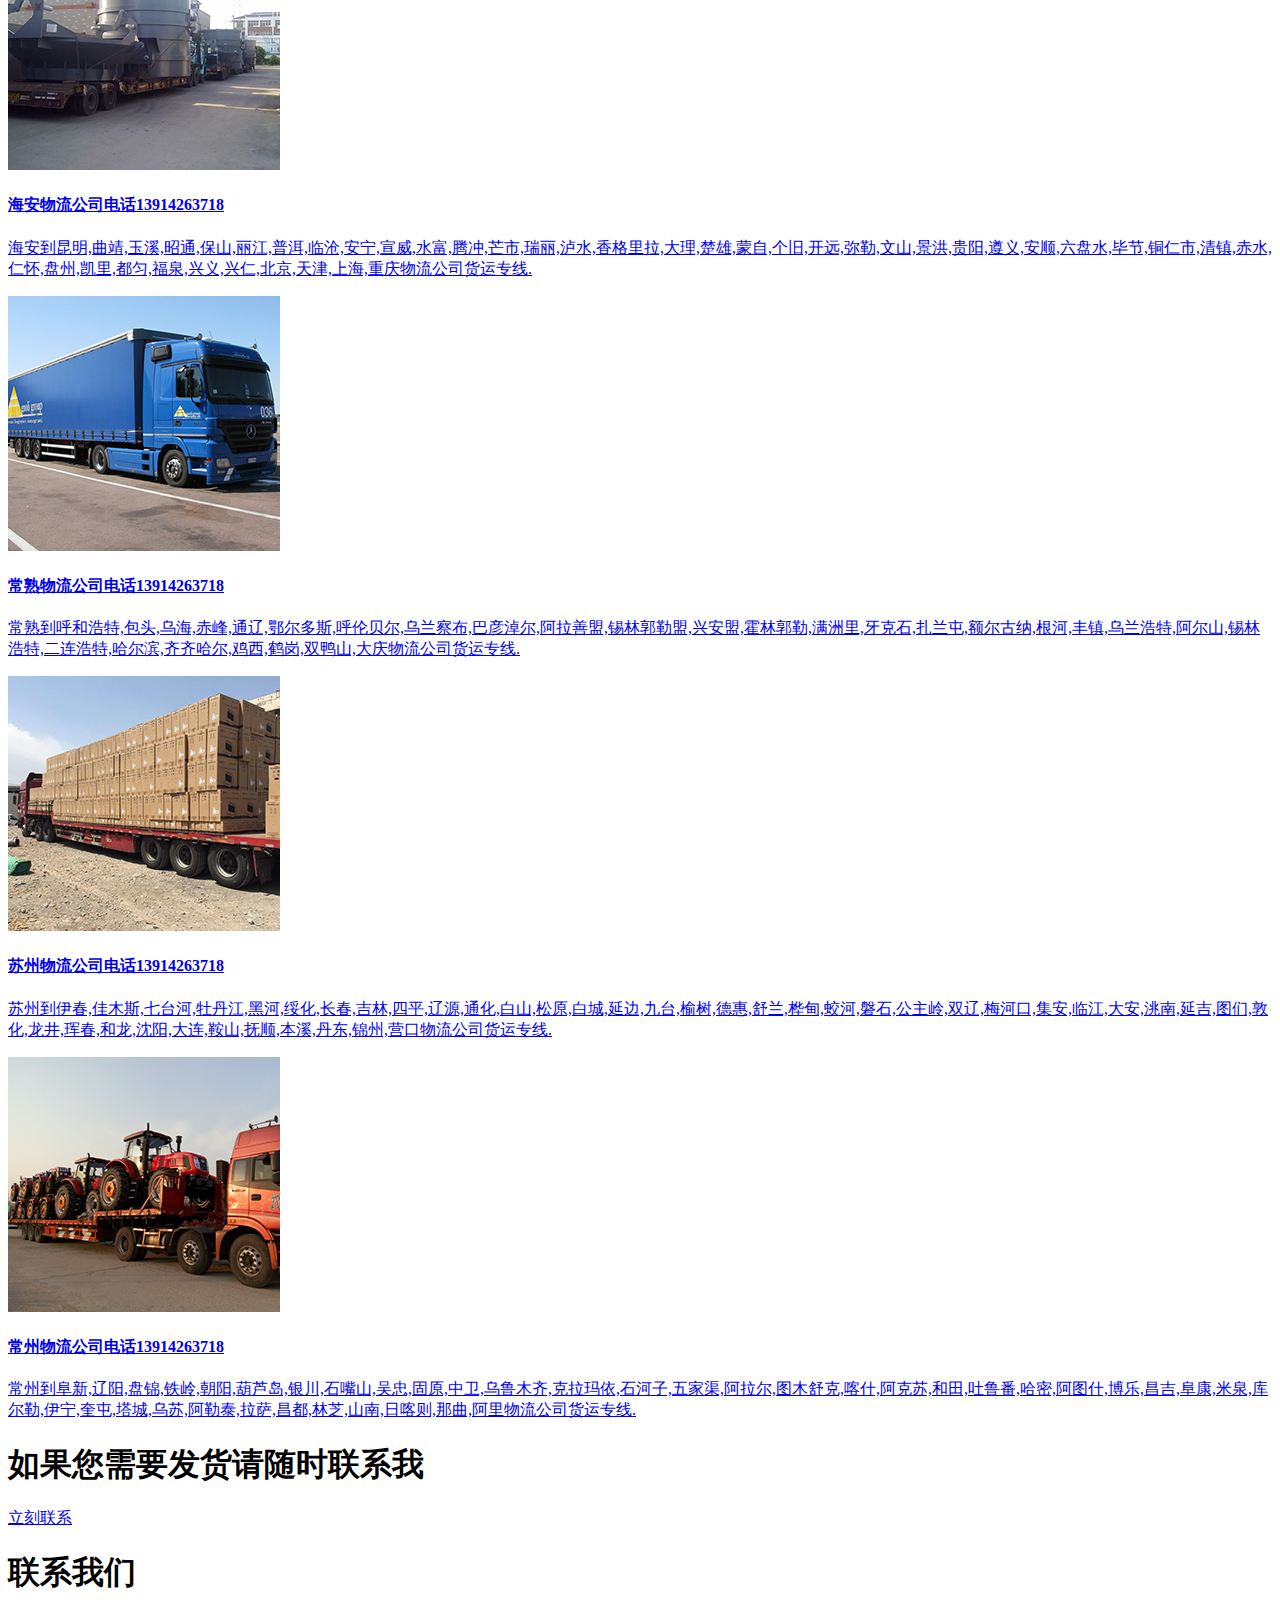
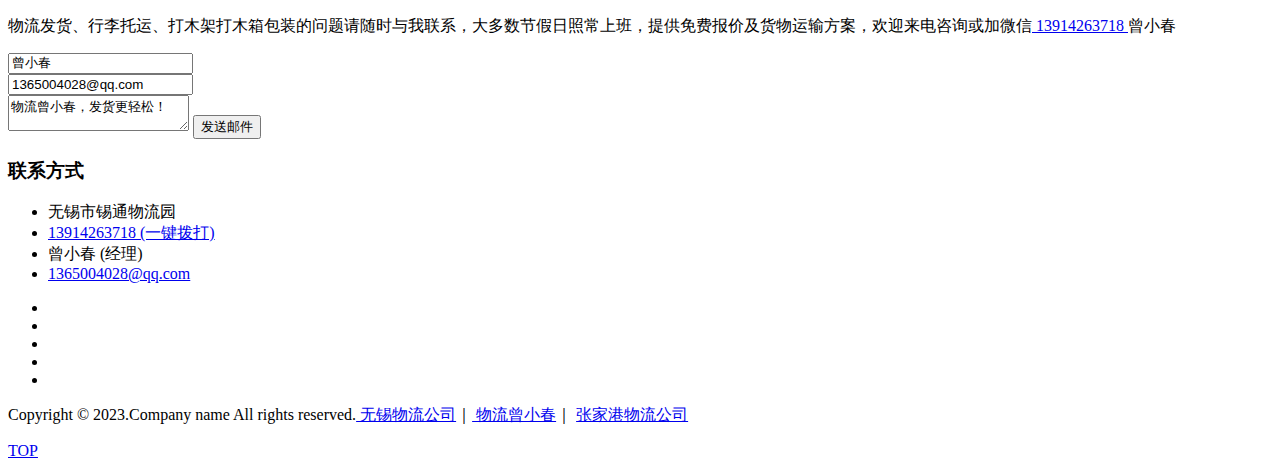
==== commit 1bf6ae7e: "Update index.html" ====
--- a/index.html
+++ b/index.html
@@ -120,7 +120,7 @@
 <!--Single Team Start-->
 <div class="single-team d-flex align-items-center">
   <div class="team-img">
-      <img src="images/曾小春.jpg" alt="物流曾小春">
+      <video poster="images/zxc.jpg" class="img-responsive sin-on" src="images/zxc.mp4" style="width:450px;" controls="controls"></video>
   </div>
   <div class="team-content">
       <h2>物流曾小春</h2>
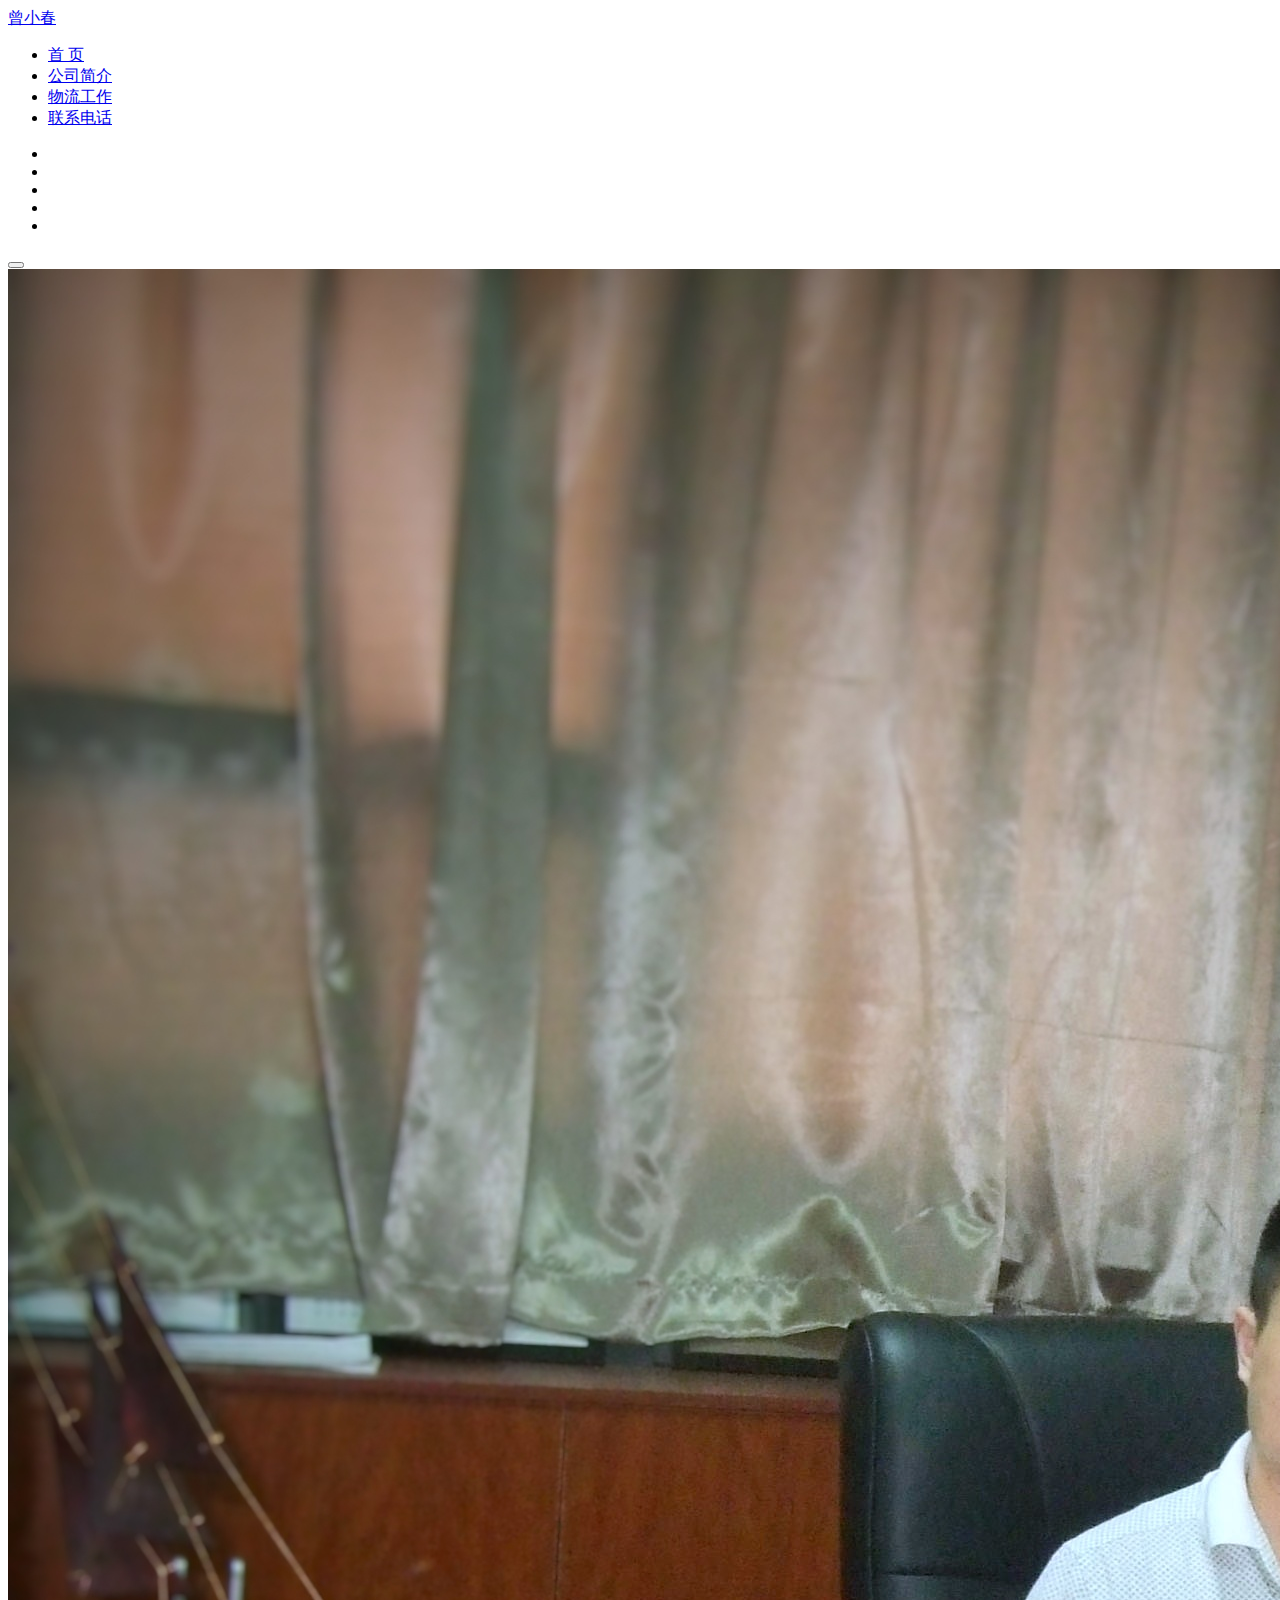
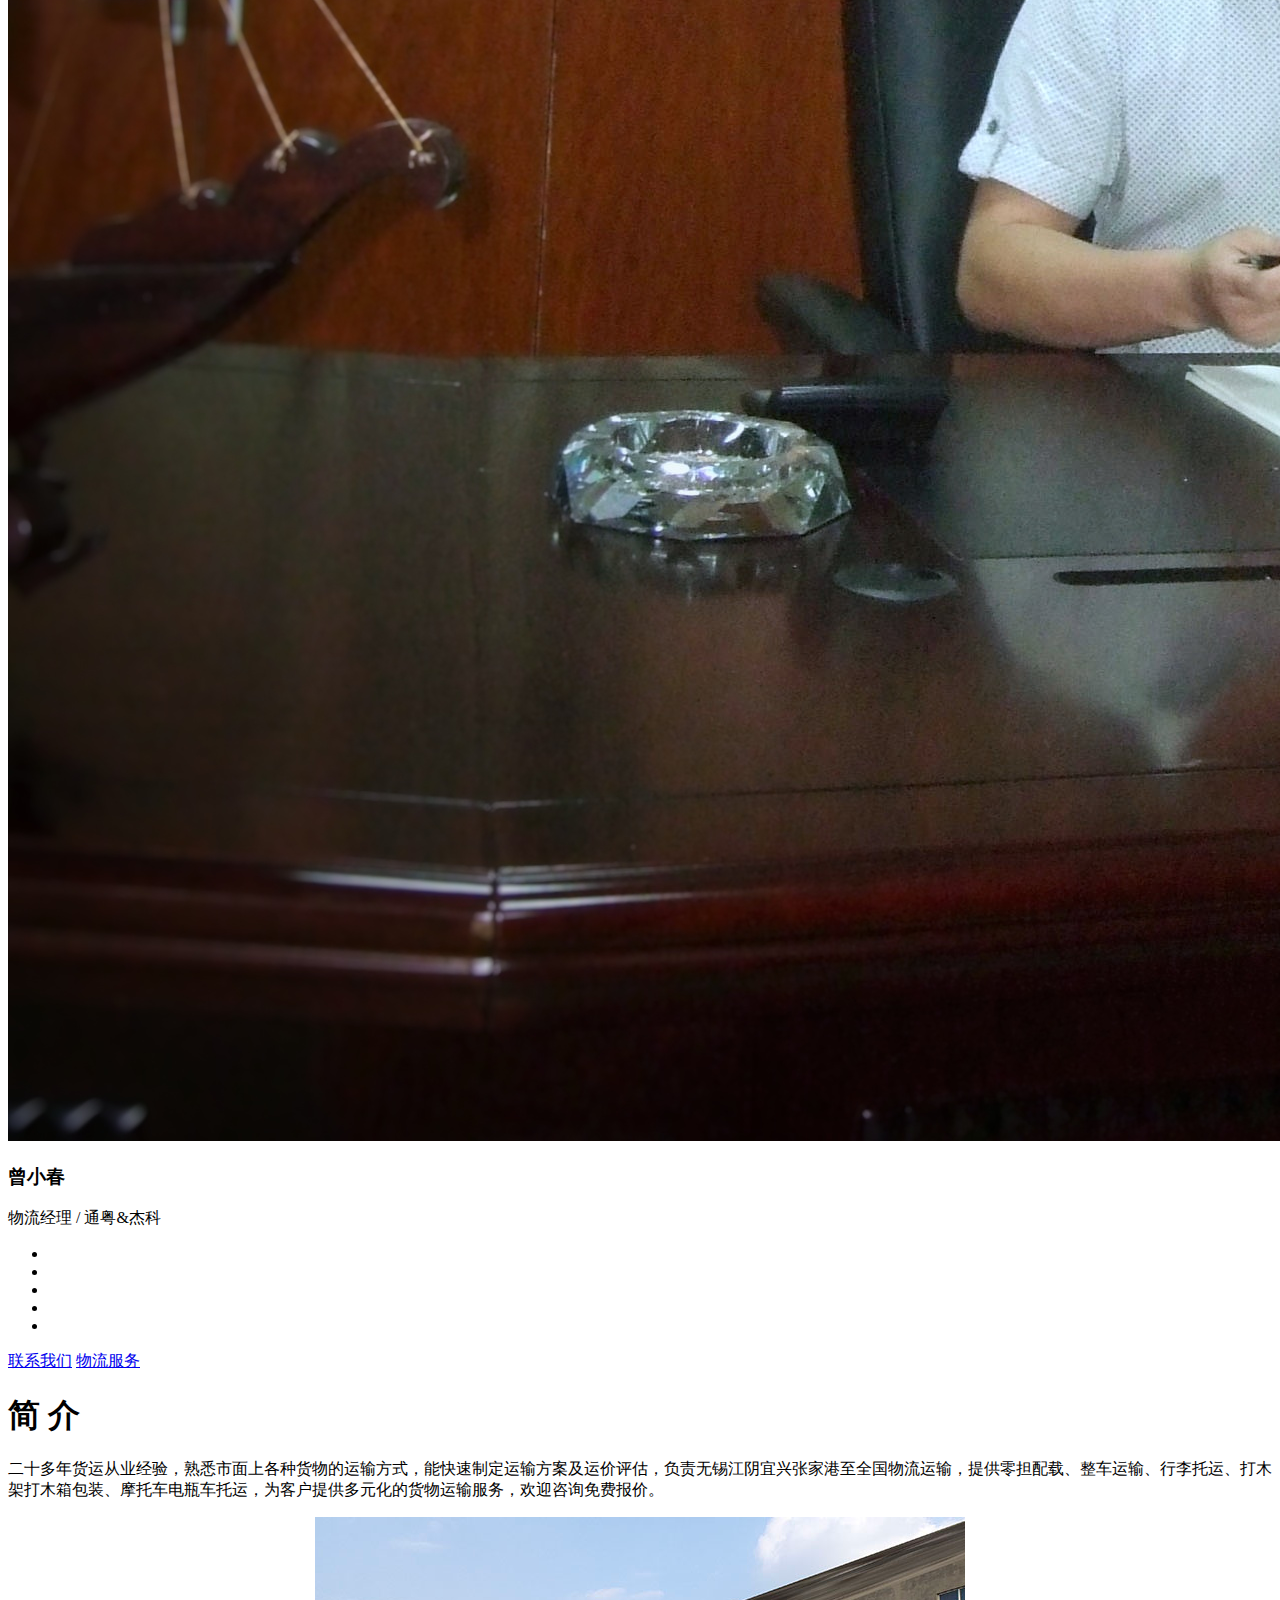
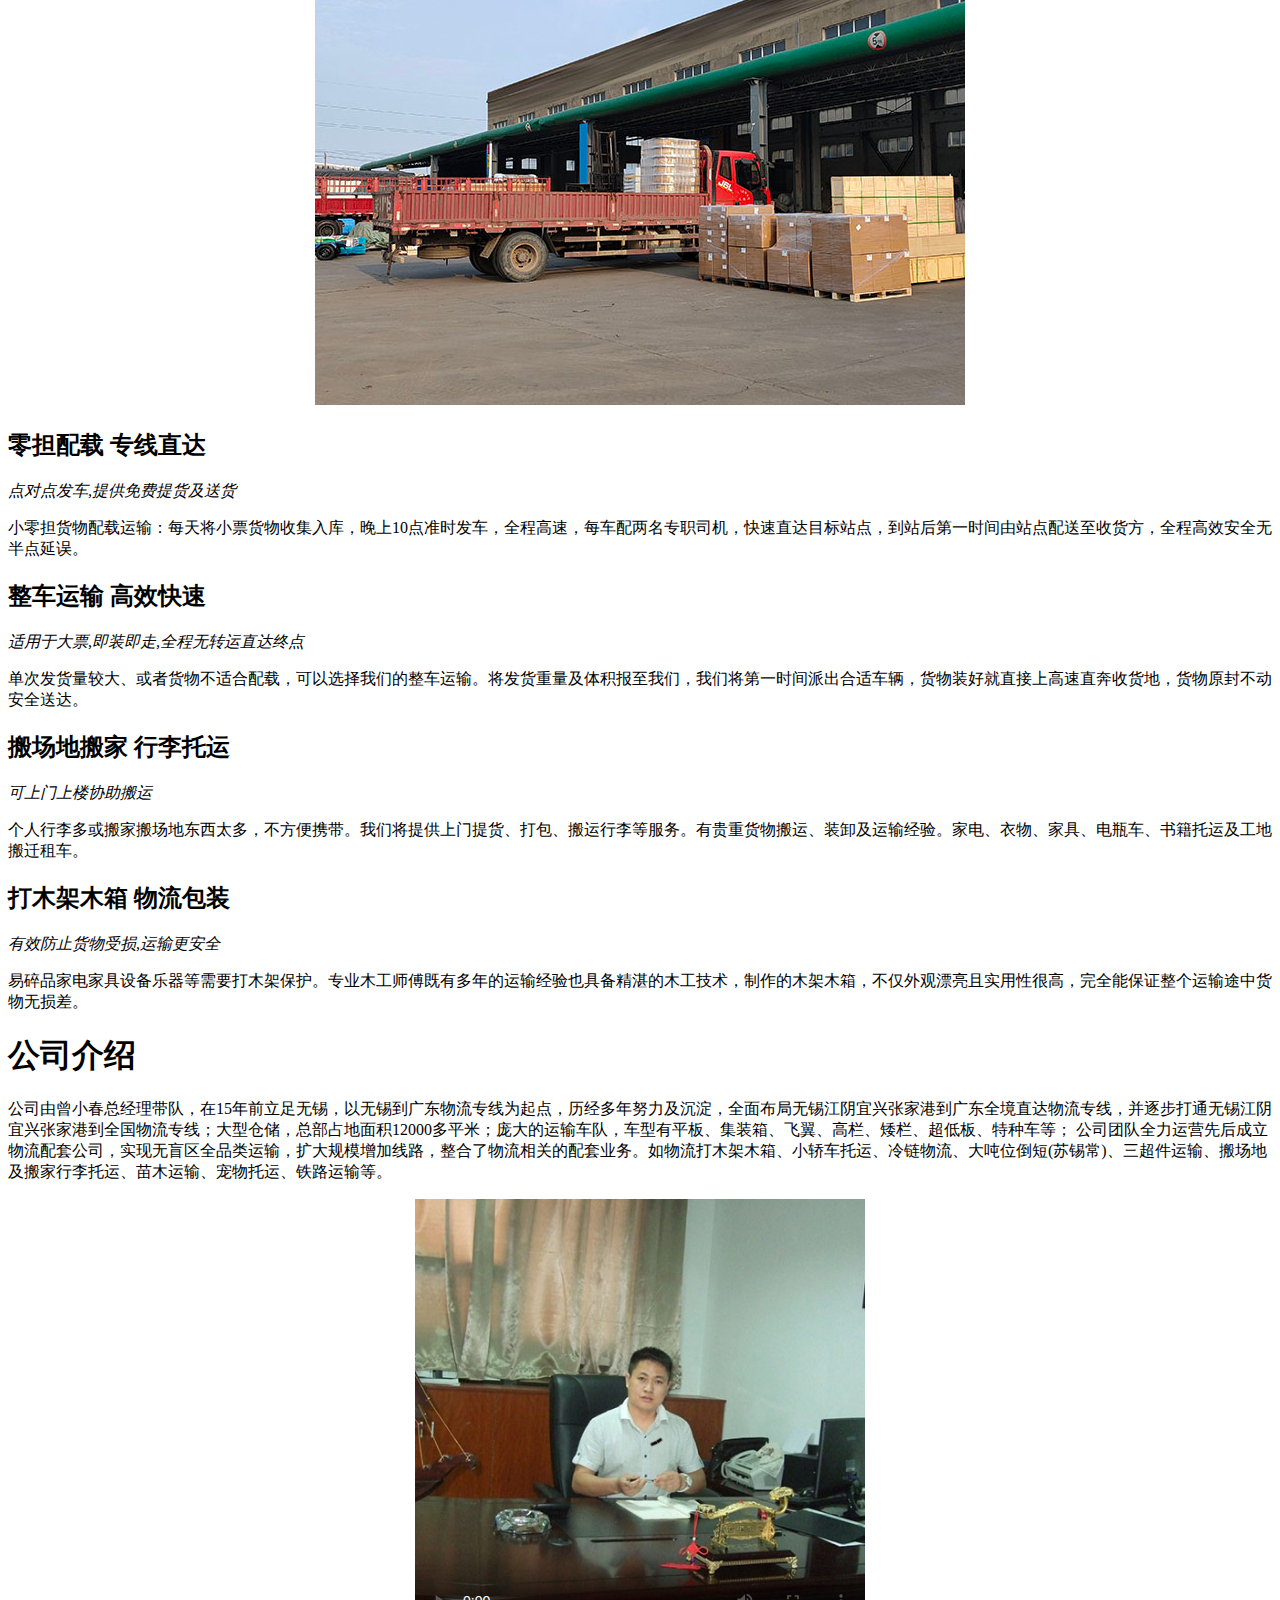
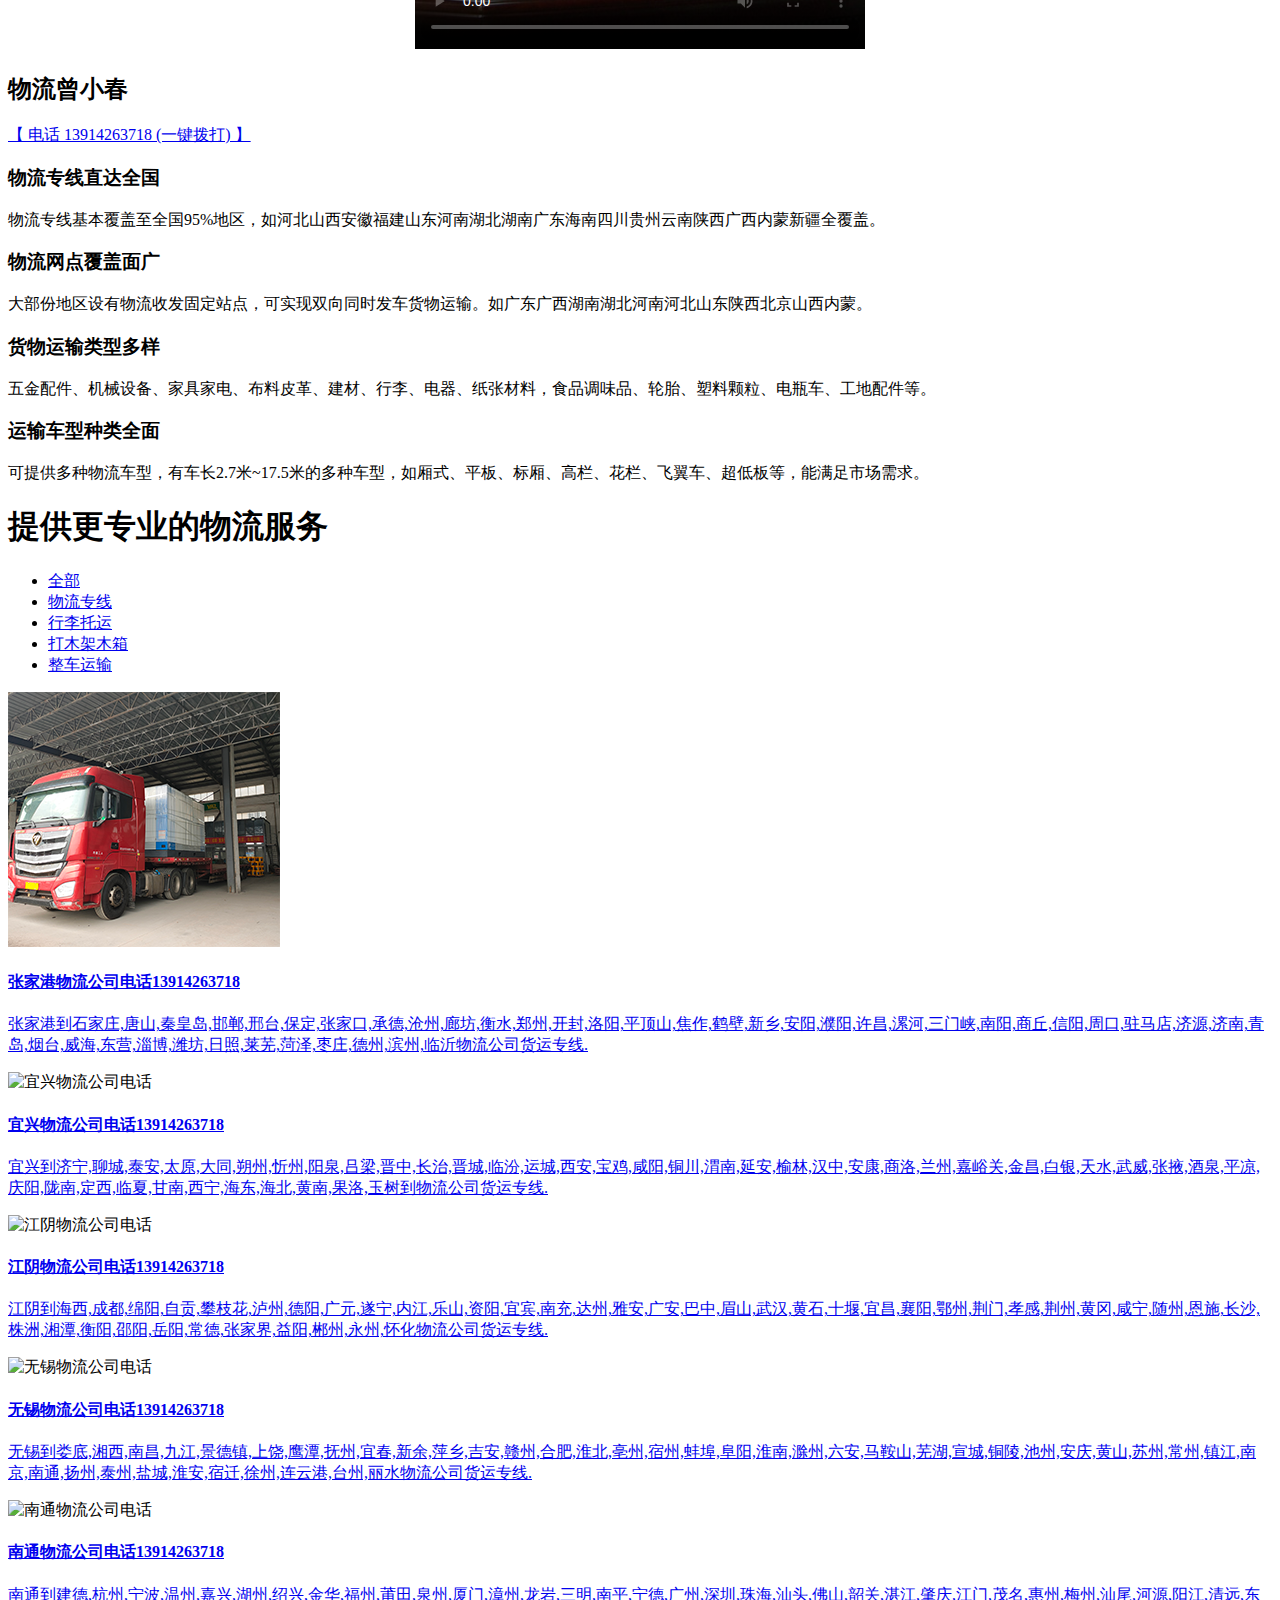
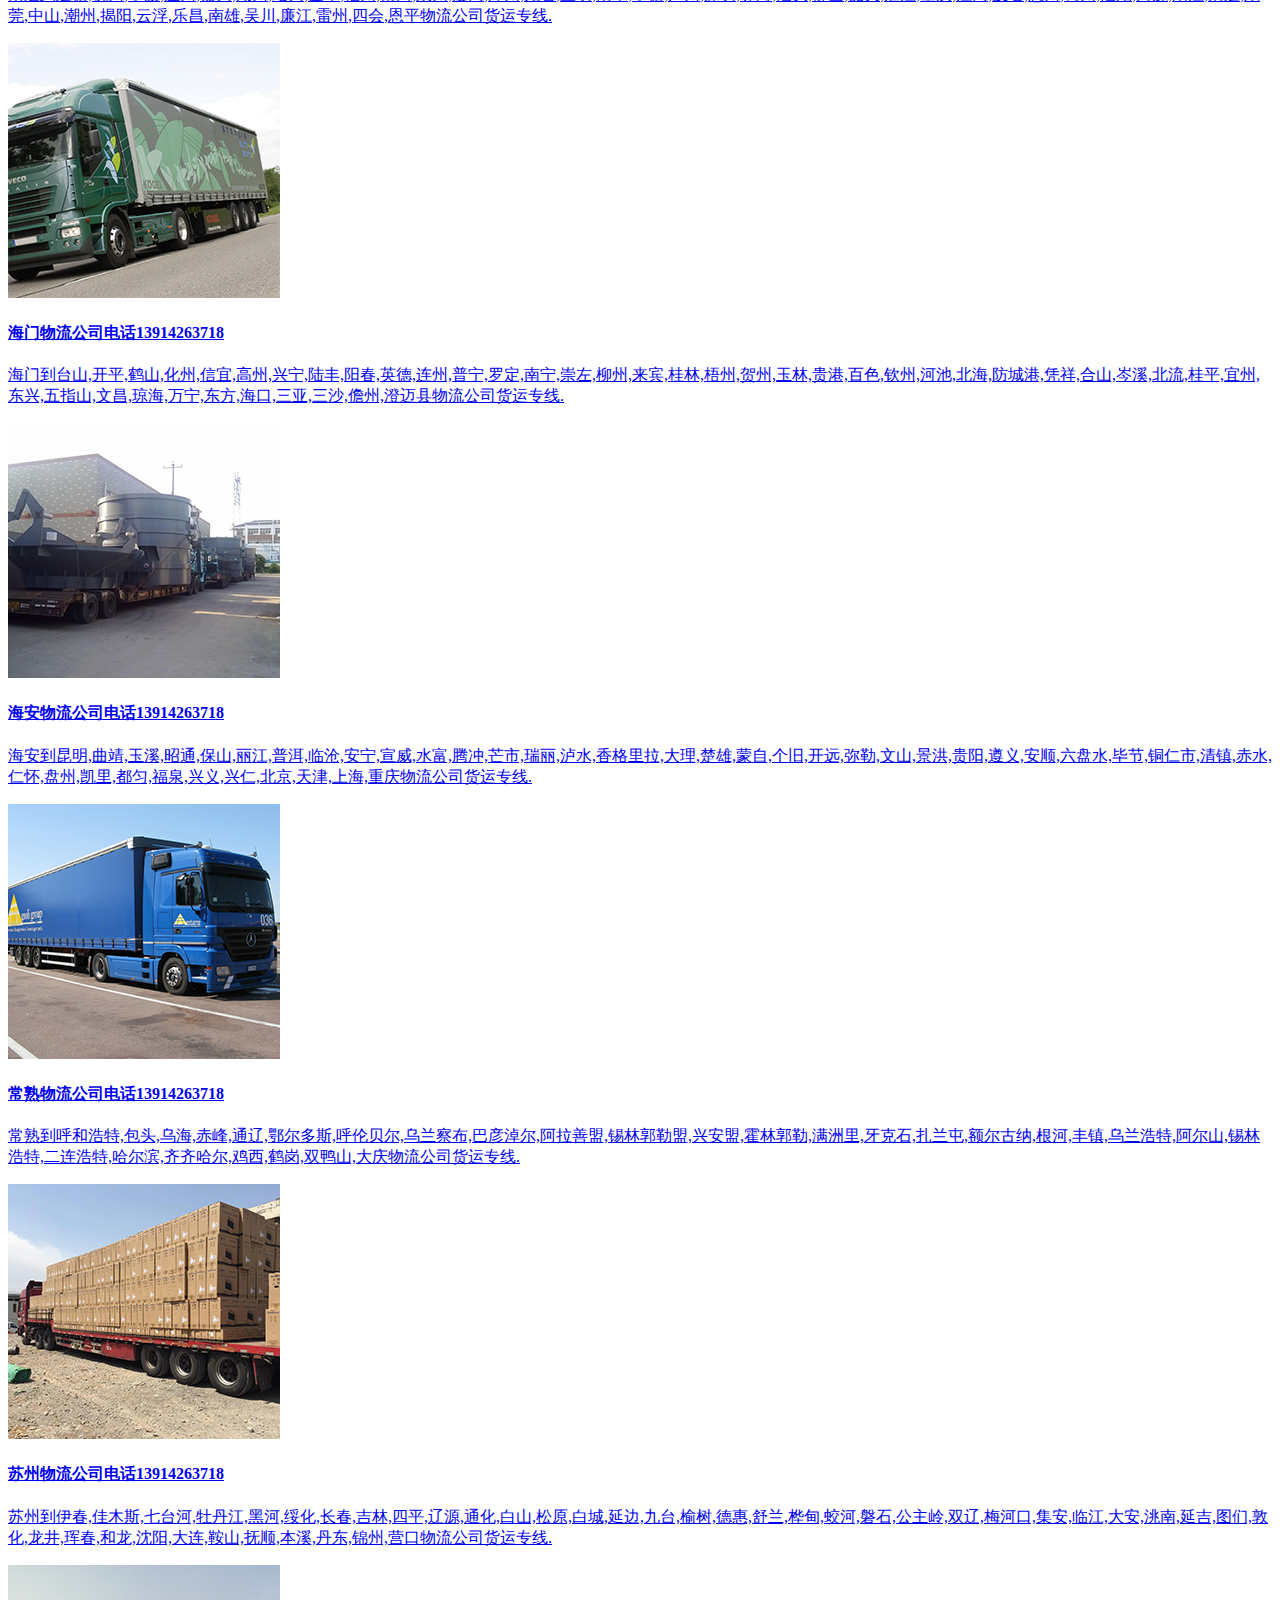
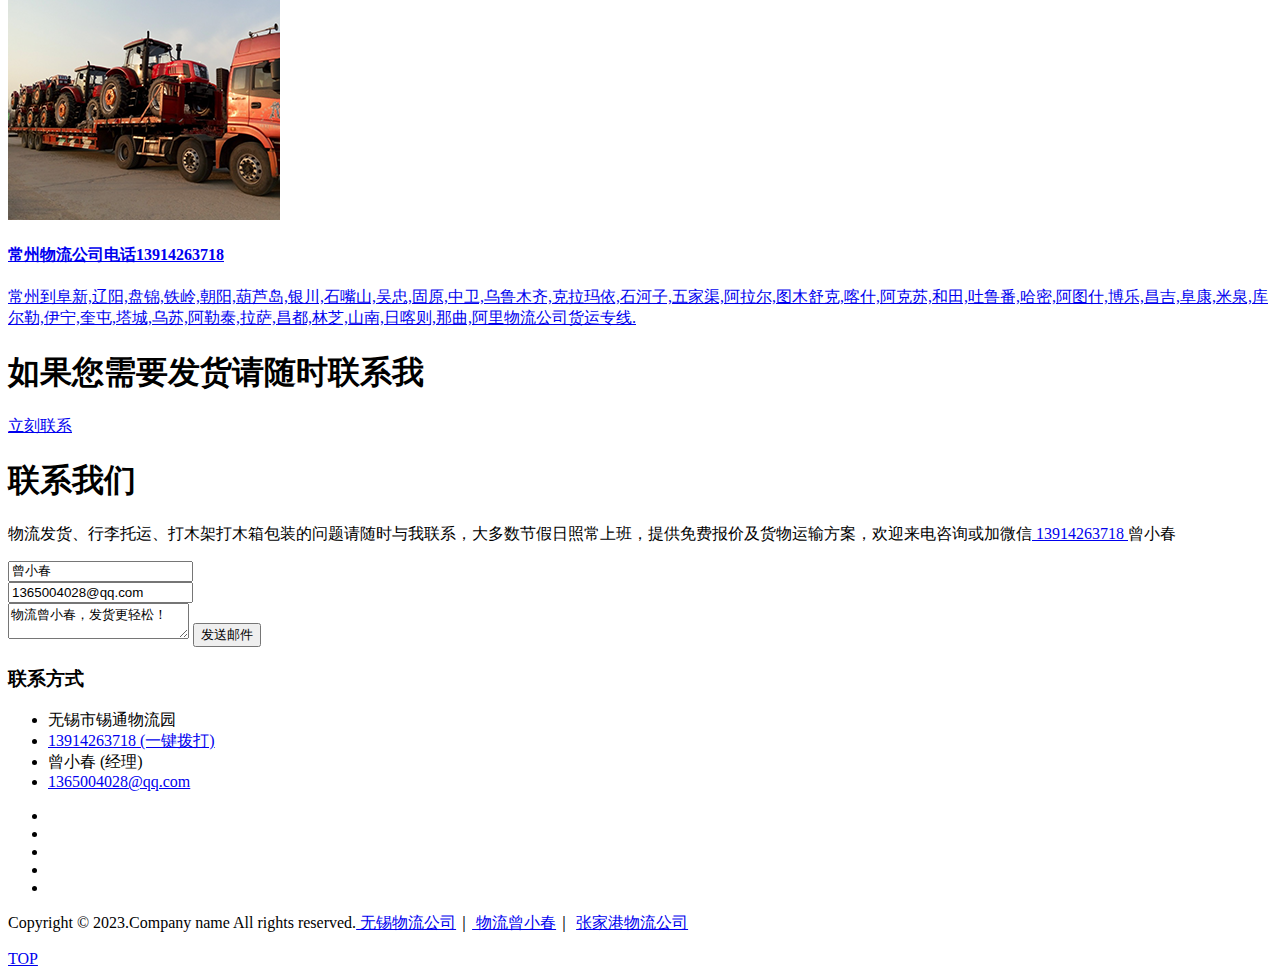
==== commit 97b49be4: "Update index.html" ====
--- a/index.html
+++ b/index.html
@@ -83,7 +83,8 @@
         <div class="animate fadeInRight">
           <div class="heading">
             <h1>简 介</h1>
-            <p>二十多年货运从业经验，熟悉市面上各种货物的运输方式，能快速制定运输方案及运价评估，负责南通张家港无锡到全国物流运输，做事认真做人诚信。能站在客户的角度思考，市场竞争激烈，时间就是金钱，深知每一票货都需要第一时间送达。</p>
+            <p>二十多年货运从业经验，熟悉市面上各种货物的运输方式，能快速制定运输方案及运价评估，负责无锡江阴宜兴张家港至全国物流运输，提供零担配载、整车运输、行李托运、打木架打木箱包装、摩托车电瓶车托运，为客户提供多元化的货物运输服务，欢迎咨询免费报价。</p>
+	<div><p style="text-align:center;"><img src="images/zxc2.jpg" ></img></p></div>	  
           </div>
         </div>
         <div class="col-md-12 text-center">
@@ -115,12 +116,12 @@
           <div class="animate fadeInRight">
             <div class="heading">
               <h1>公司介绍</h1>
-              <p>通粤物流以无锡到广州深圳东莞物流专线为起步，历经多年努力及沉淀，全面开通江苏到广东全境直达物流专线，并逐步打通江苏(南通张家港宜兴江阴无锡)到全国物流专线；大型仓储，总部占地面积12000多平米；庞大的运输车队，车型有平板、集装箱、飞翼、高栏、矮栏、超低板、特种车等；
+              <p>公司由曾小春总经理带队，在15年前立足无锡，以无锡到广东物流专线为起点，历经多年努力及沉淀，全面布局无锡江阴宜兴张家港到广东全境直达物流专线，并逐步打通无锡江阴宜兴张家港到全国物流专线；大型仓储，总部占地面积12000多平米；庞大的运输车队，车型有平板、集装箱、飞翼、高栏、矮栏、超低板、特种车等；
               公司团队全力运营先后成立物流配套公司，实现无盲区全品类运输，扩大规模增加线路，整合了物流相关的配套业务。如物流打木架木箱、小轿车托运、冷链物流、大吨位倒短(苏锡常)、三超件运输、搬场地及搬家行李托运、苗木运输、宠物托运、铁路运输等。</p>
 <!--Single Team Start-->
 <div class="single-team d-flex align-items-center">
   <div class="team-img">
-      <video poster="images/zxc.jpg" class="img-responsive sin-on" src="images/zxc.mp4" style="width:450px;" controls="controls"></video>
+      <center><video poster="images/zxc.jpg" class="img-responsive sin-on" src="images/zxc.mp4" style="width:450px;" controls autoplay></video></center>
   </div>
   <div class="team-content">
       <h2>物流曾小春</h2>
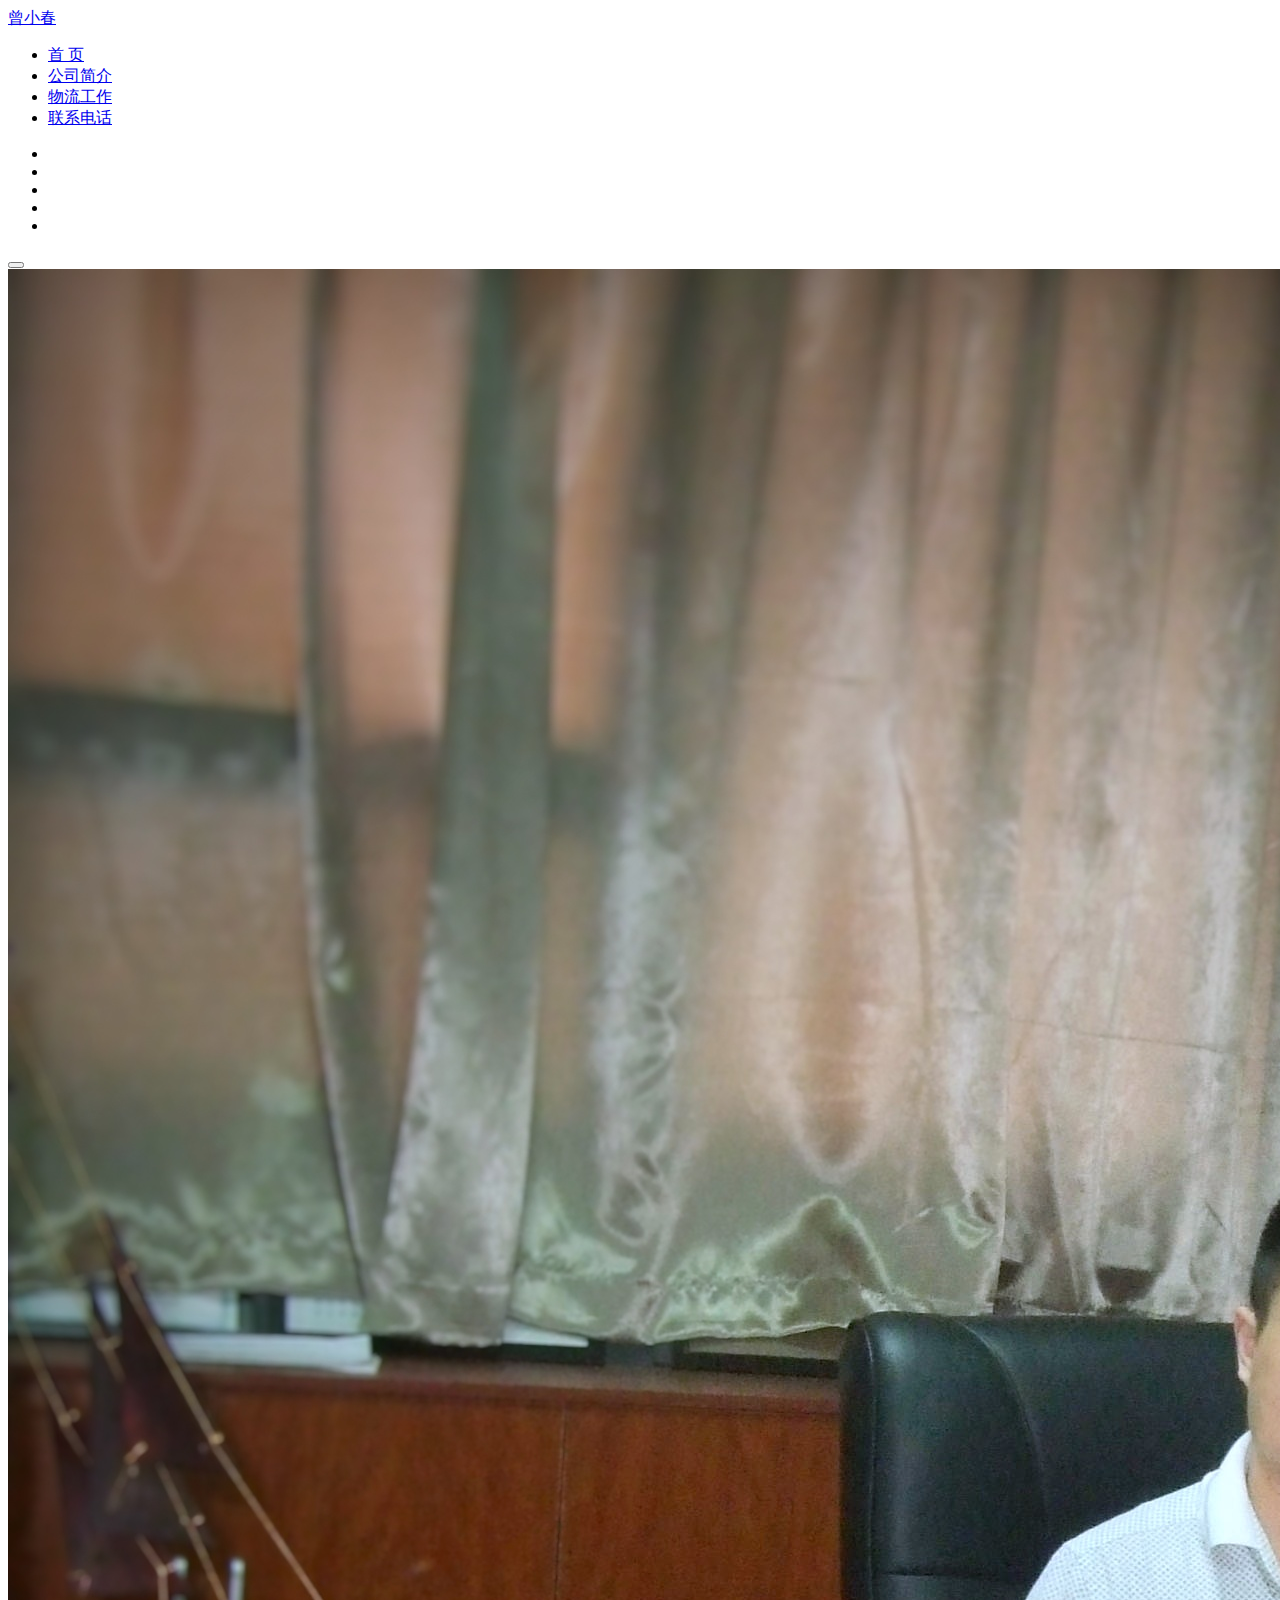
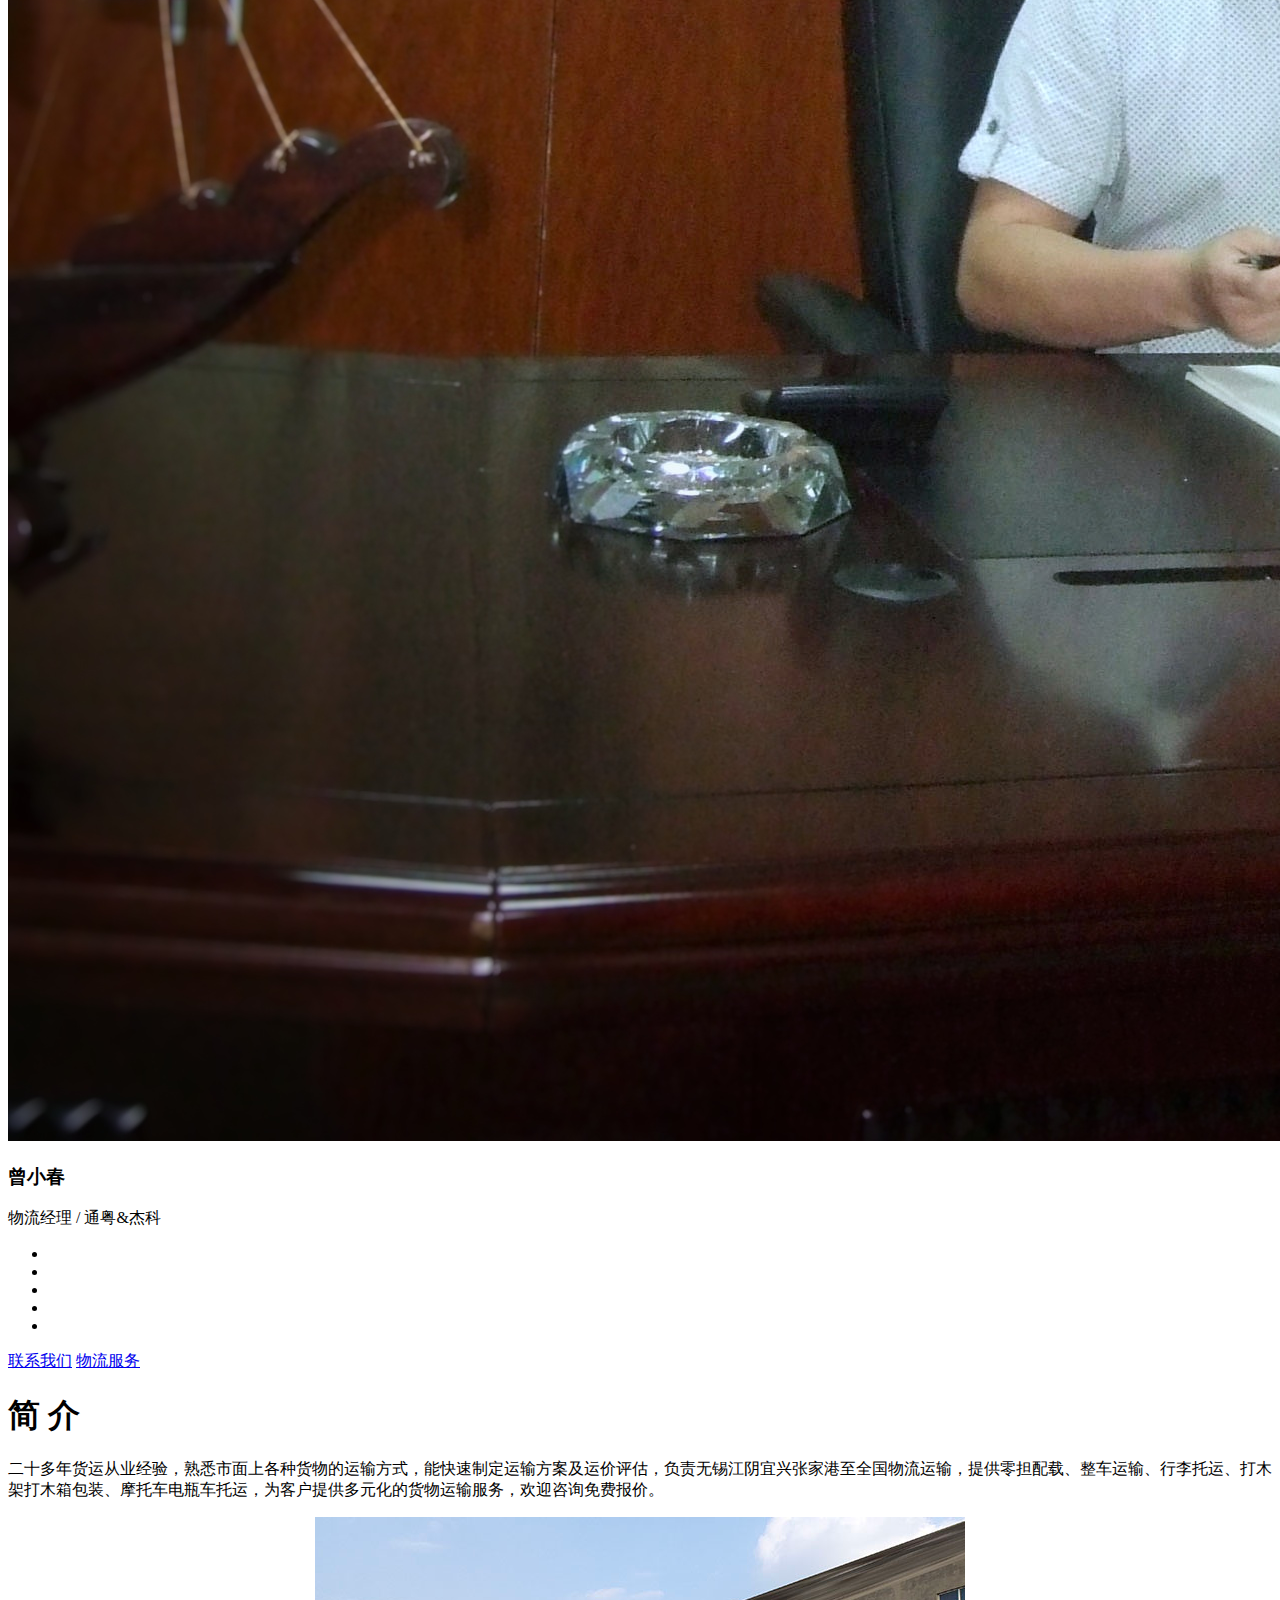
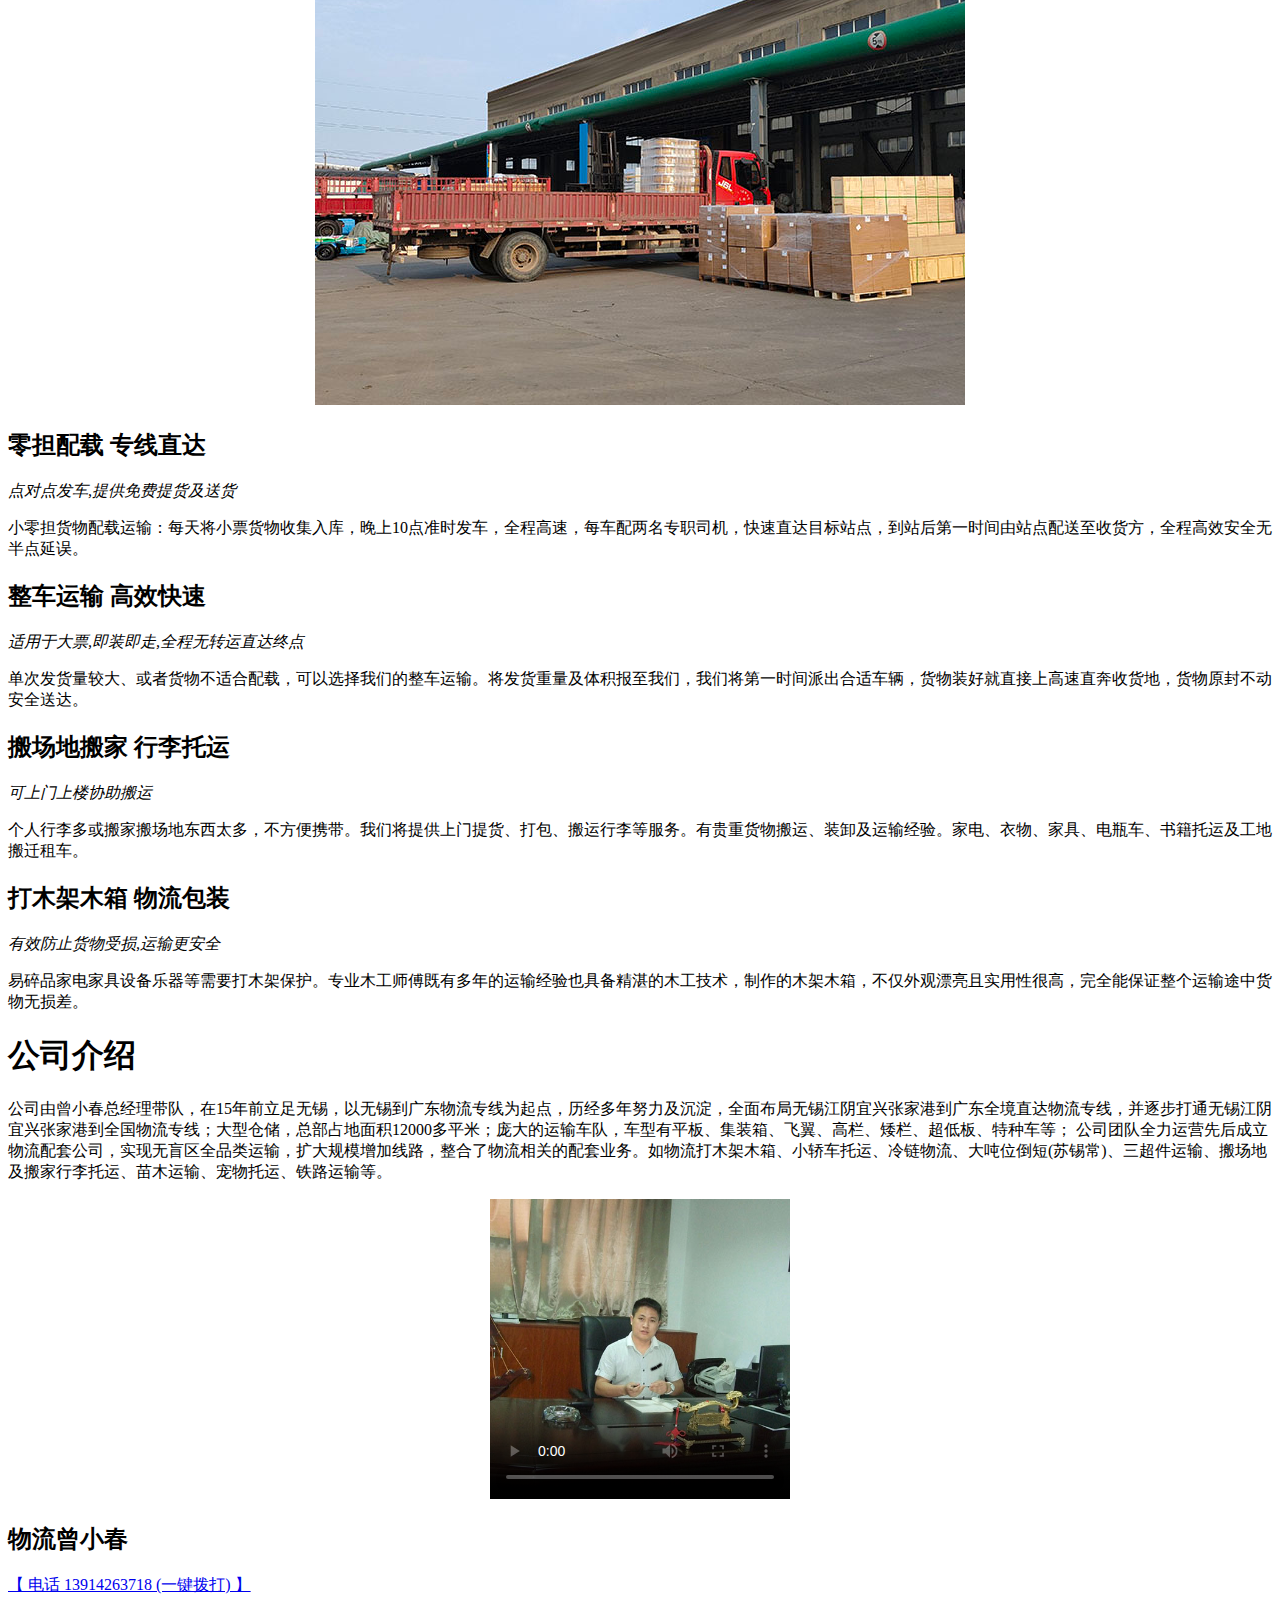
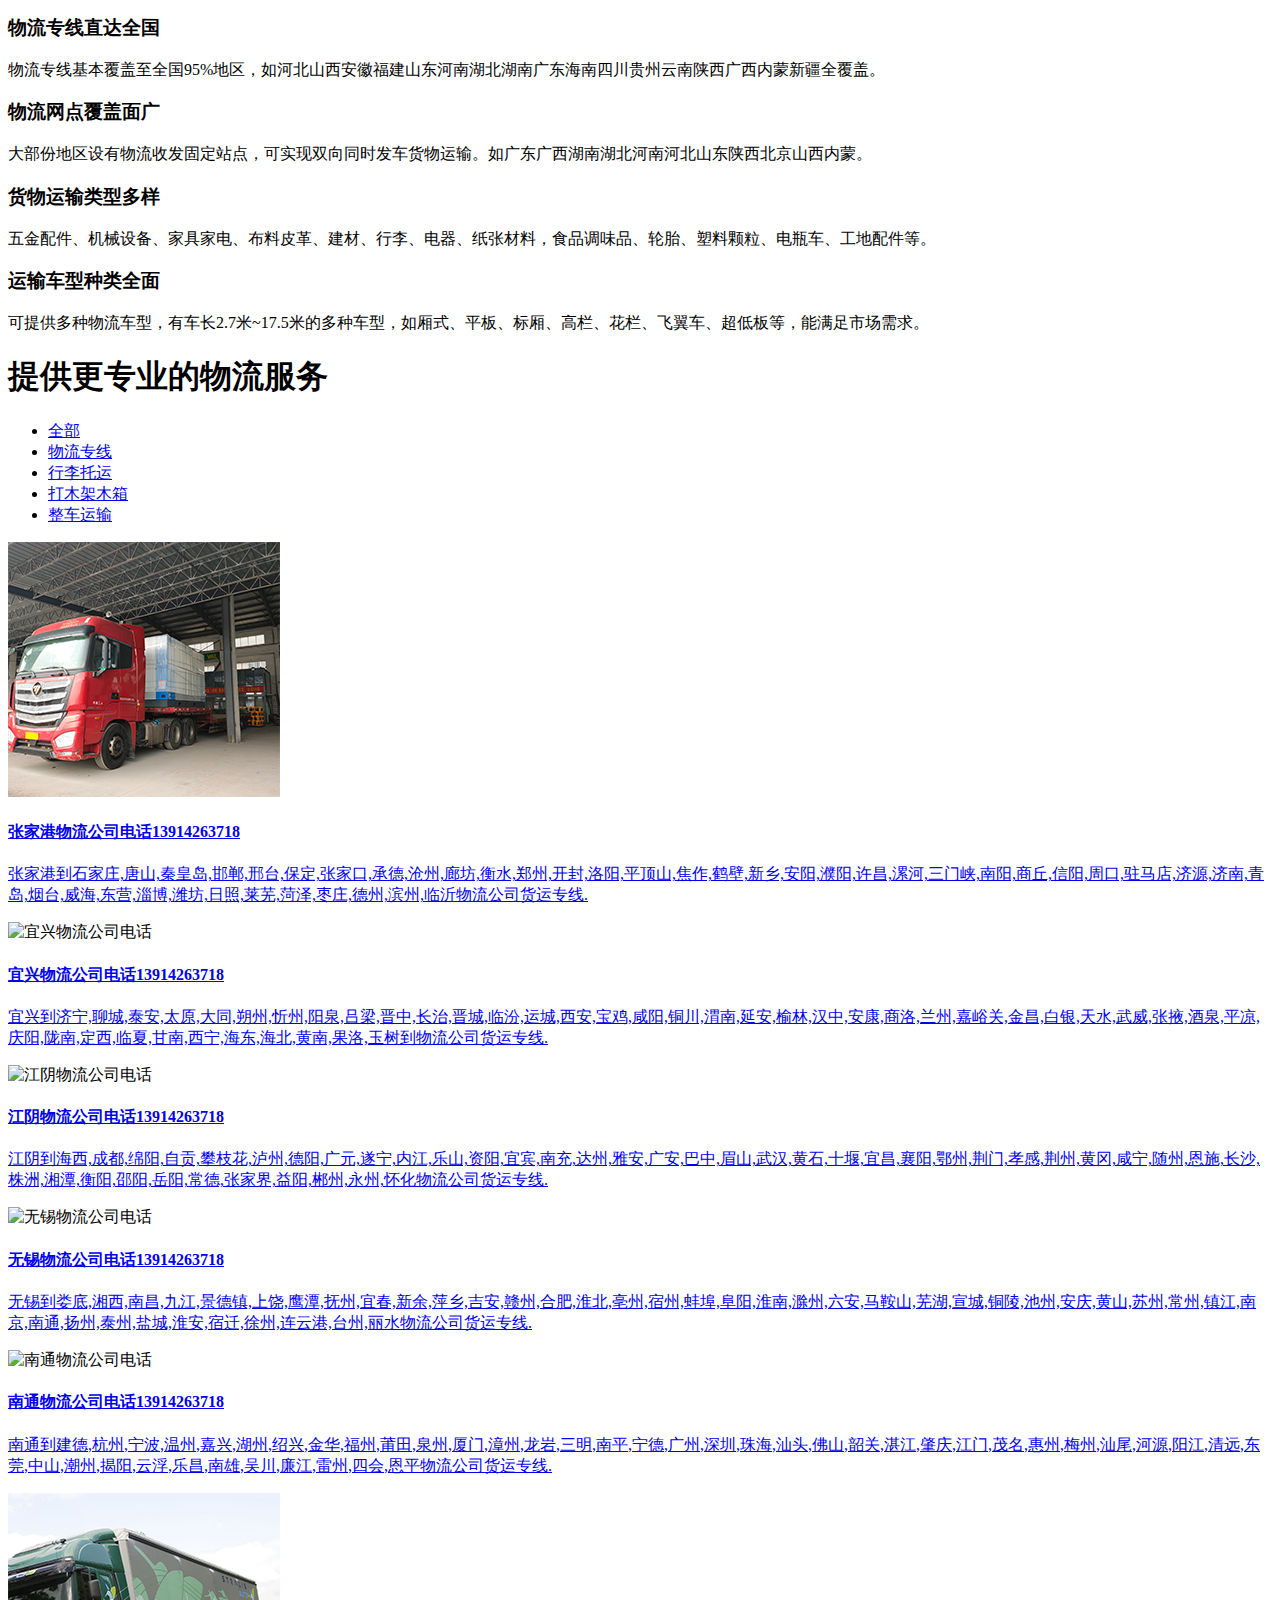
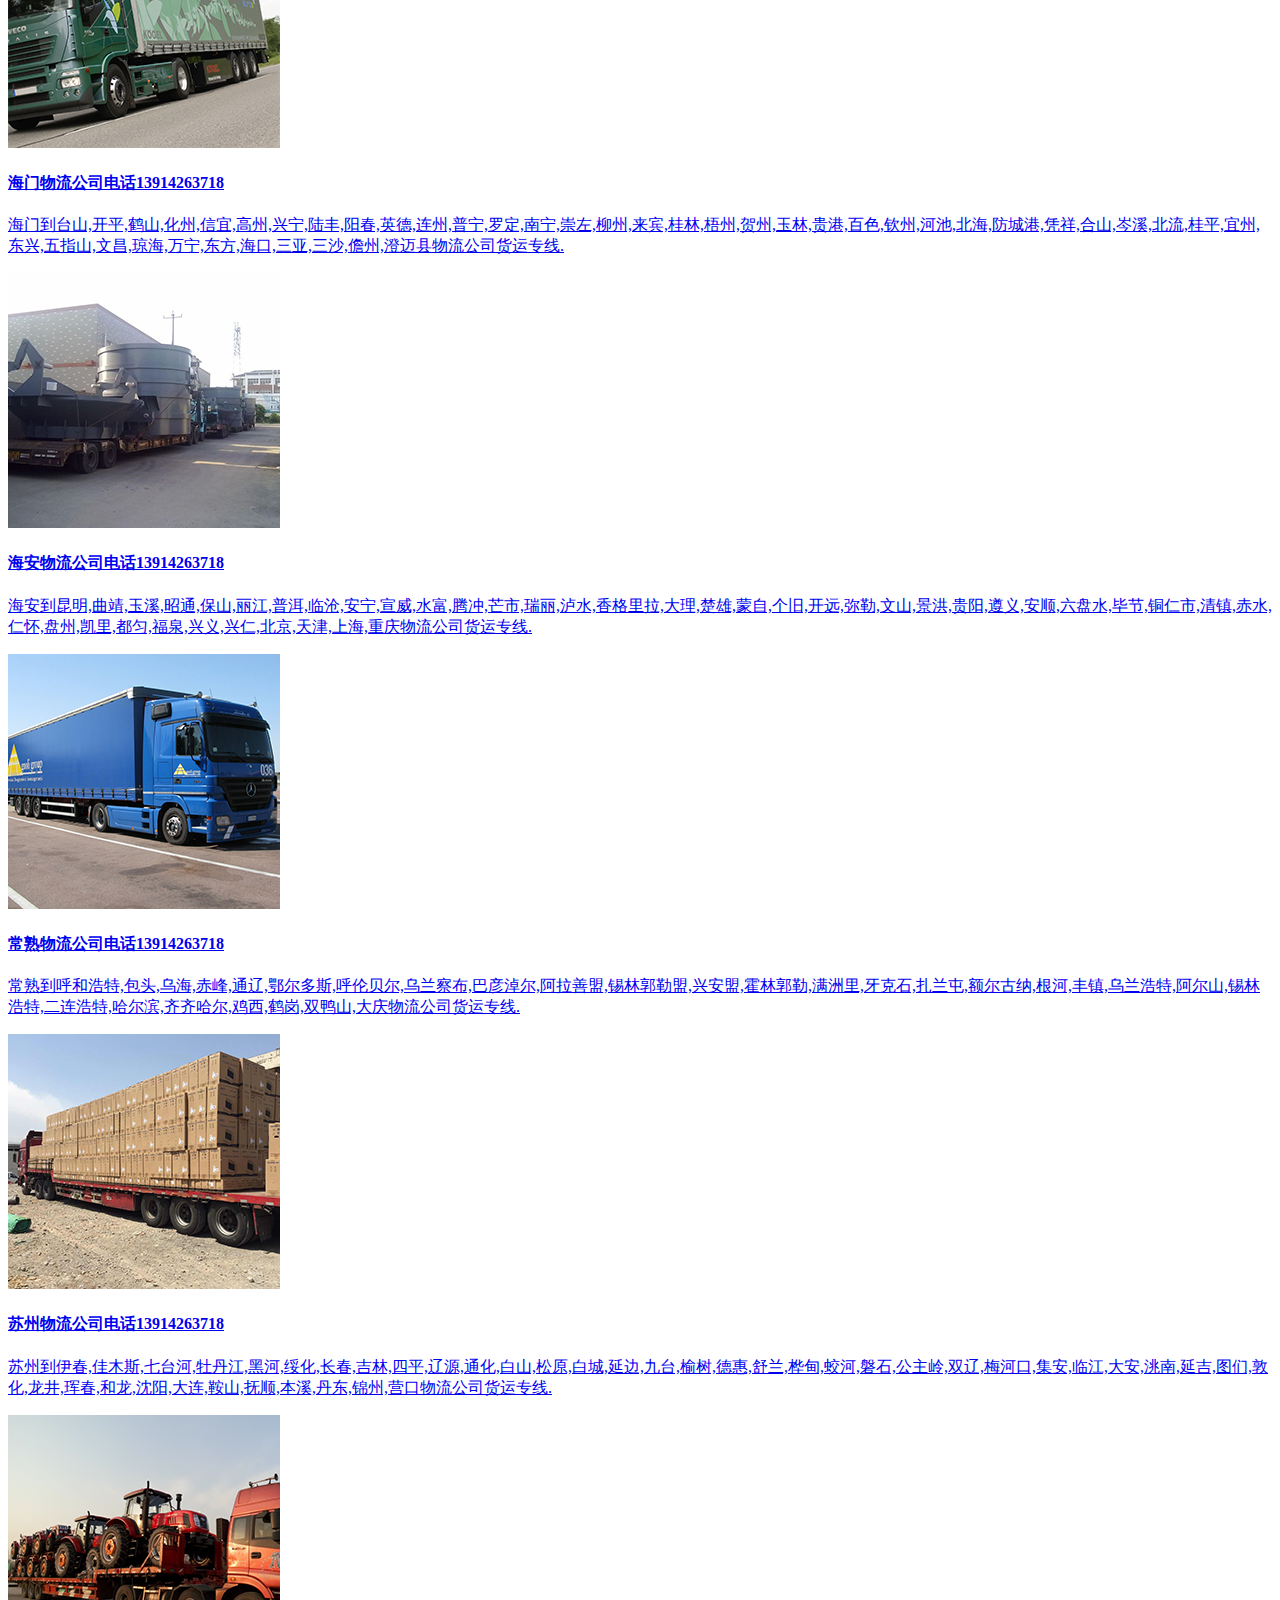
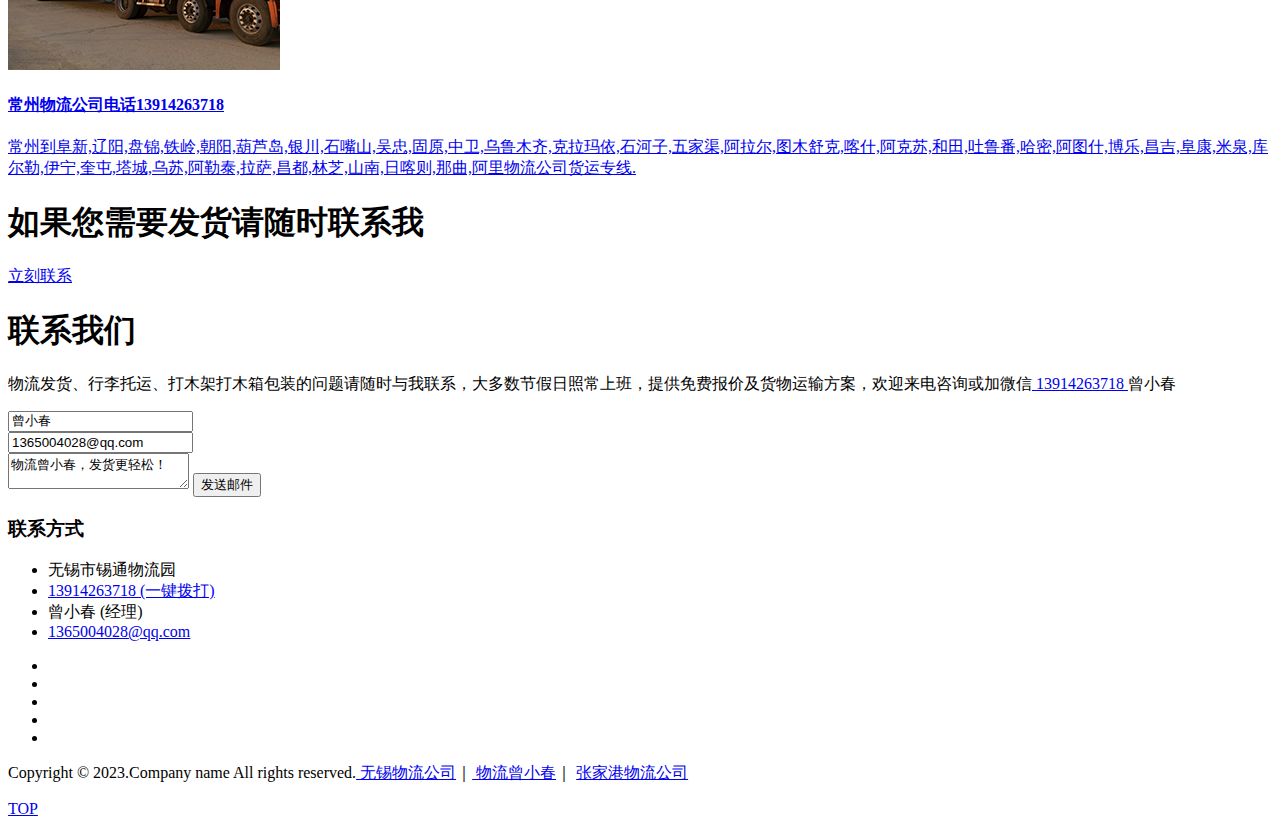
==== commit a92207f9: "Update index.html" ====
--- a/index.html
+++ b/index.html
@@ -121,7 +121,7 @@
 <!--Single Team Start-->
 <div class="single-team d-flex align-items-center">
   <div class="team-img">
-      <center><video poster="images/zxc.jpg" class="img-responsive sin-on" src="images/zxc.mp4" style="width:450px;" controls autoplay></video></center>
+      <center><video poster="images/zxc.jpg" class="img-responsive sin-on" src="images/zxc.mp4" style="width:300px;" controls autoplay></video></center>
   </div>
   <div class="team-content">
       <h2>物流曾小春</h2>
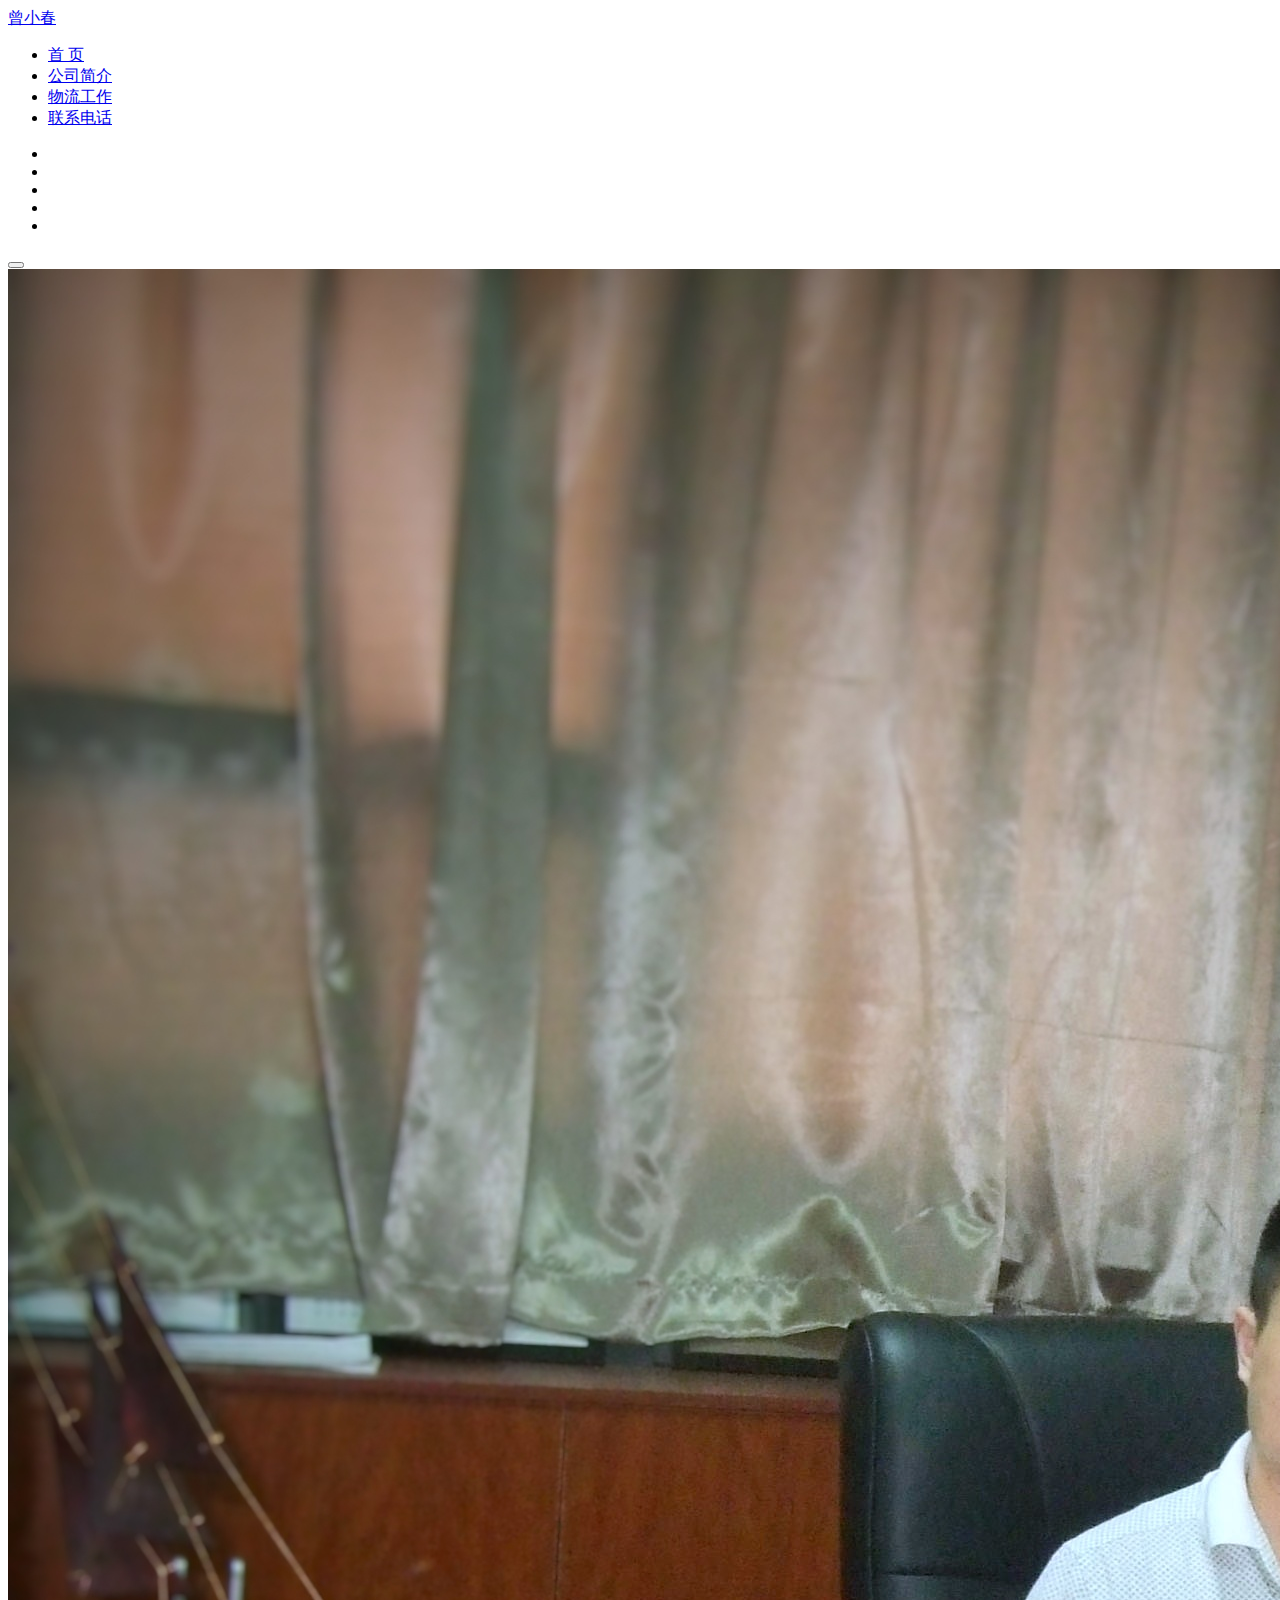
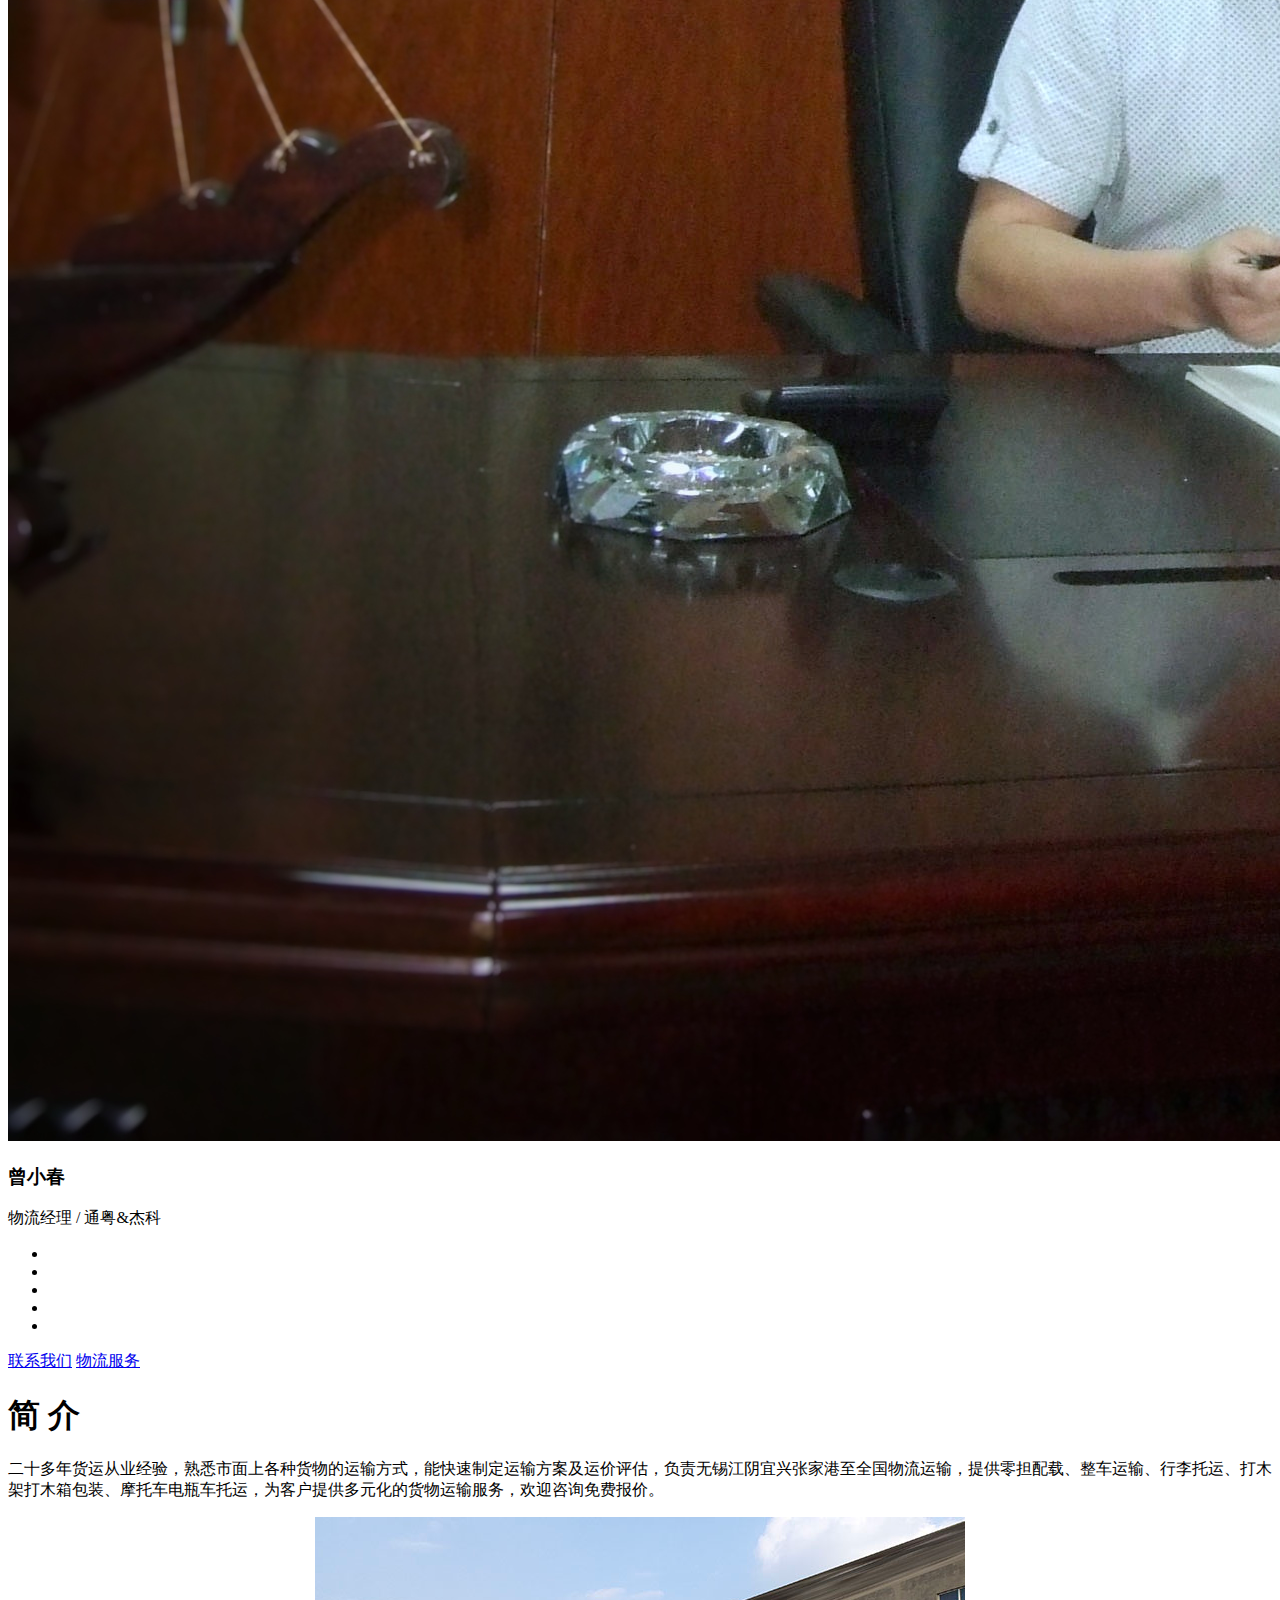
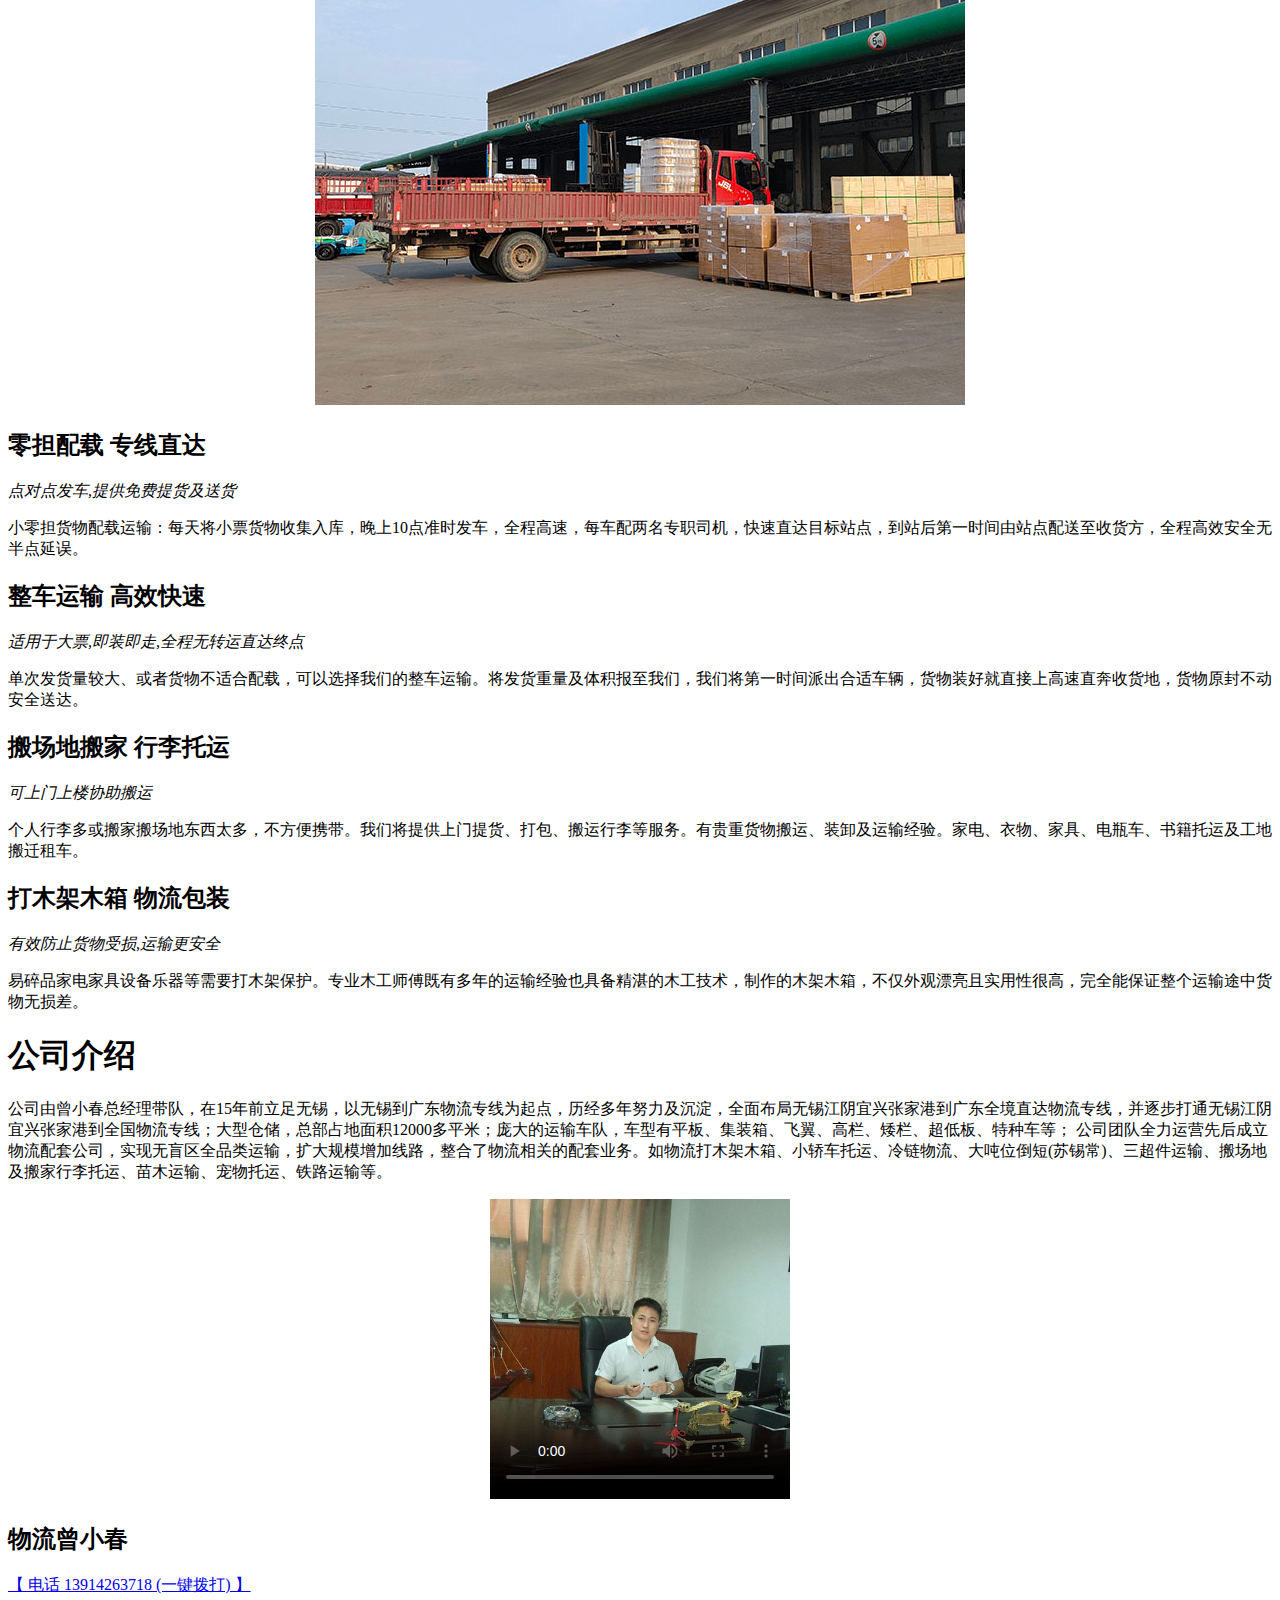
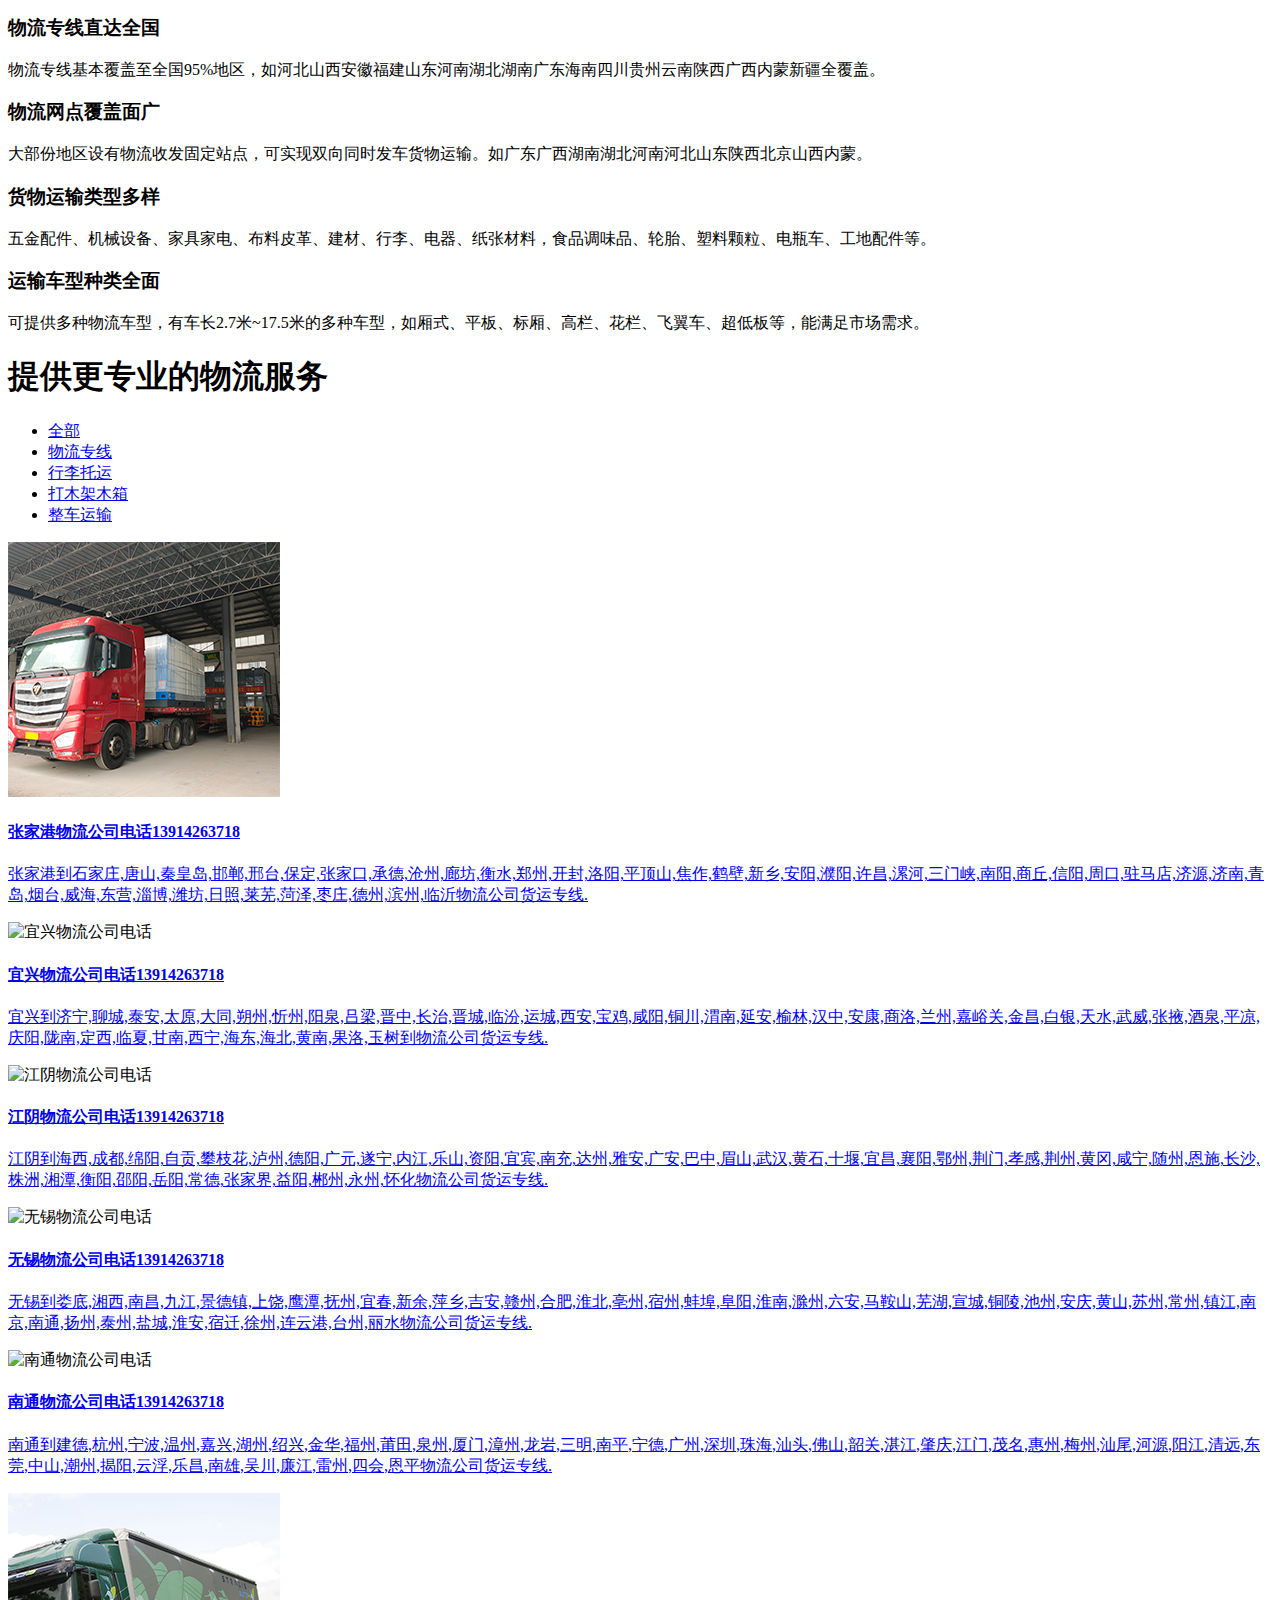
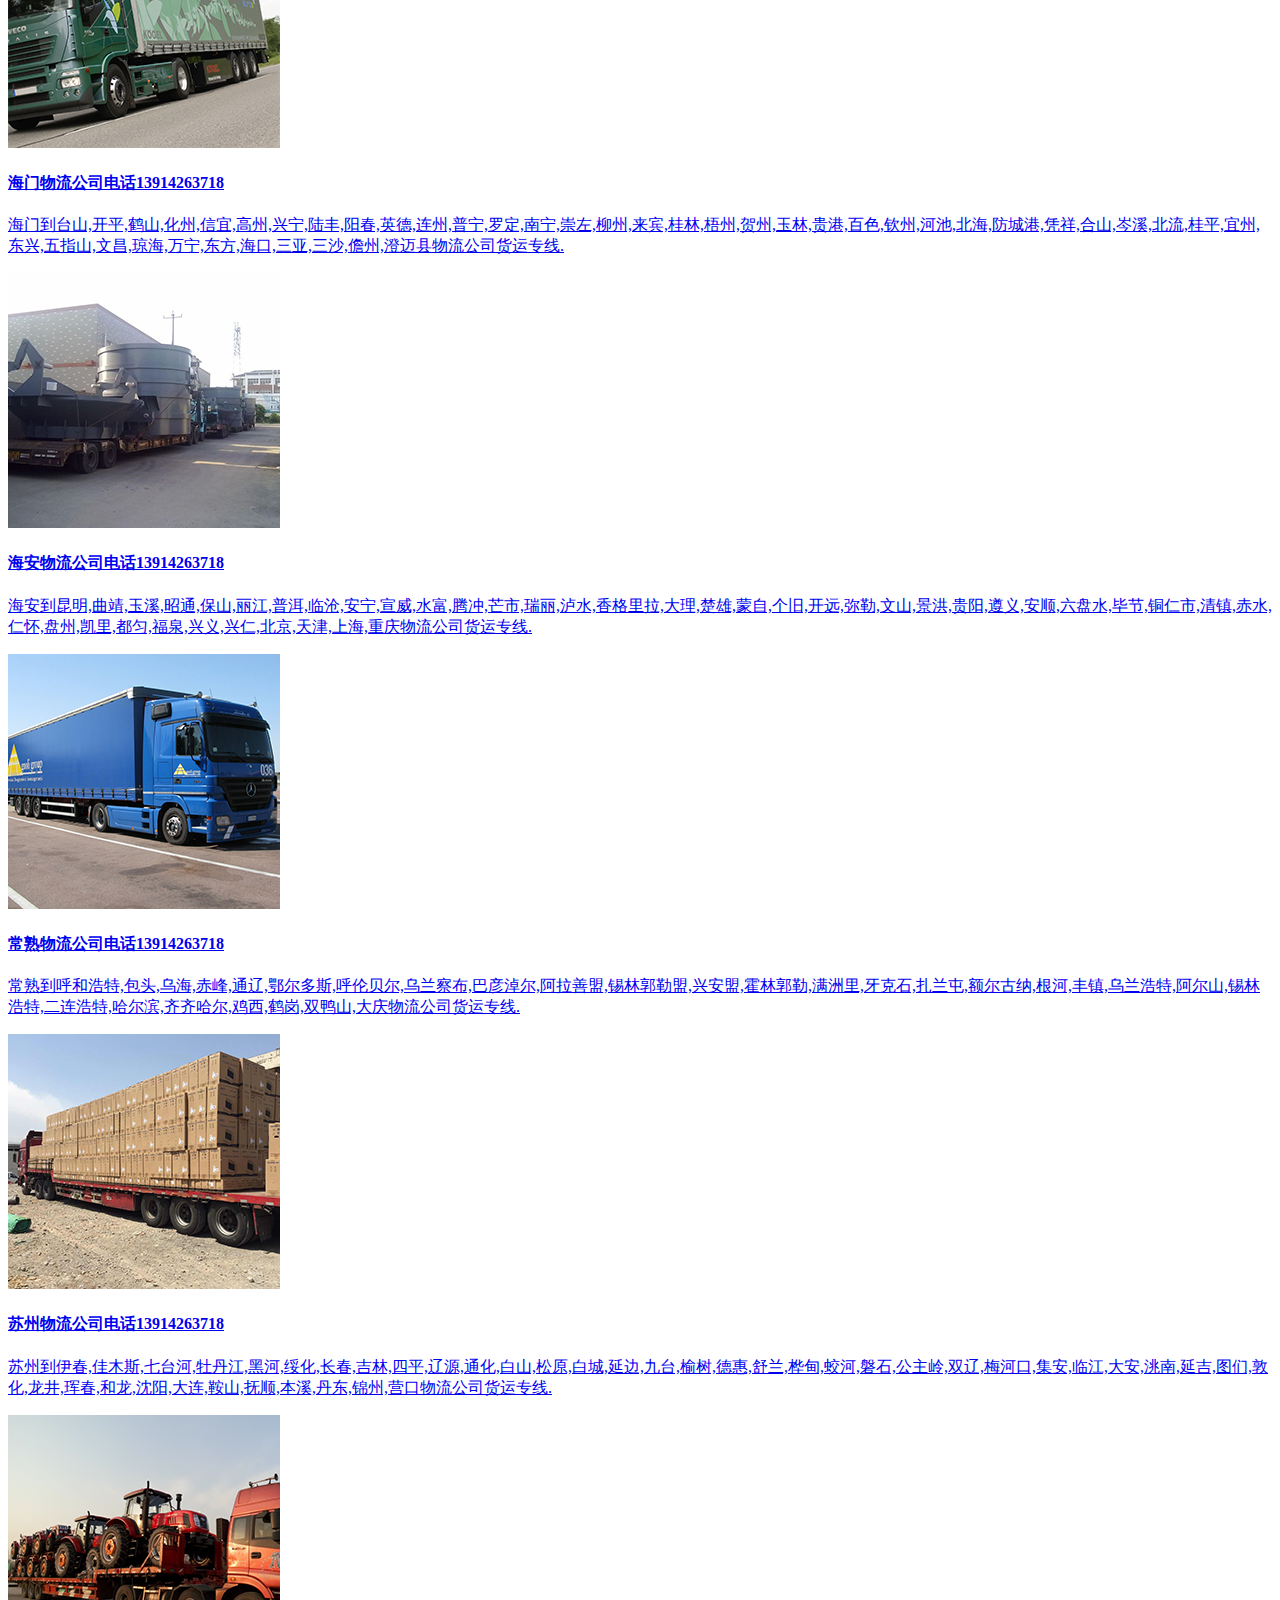
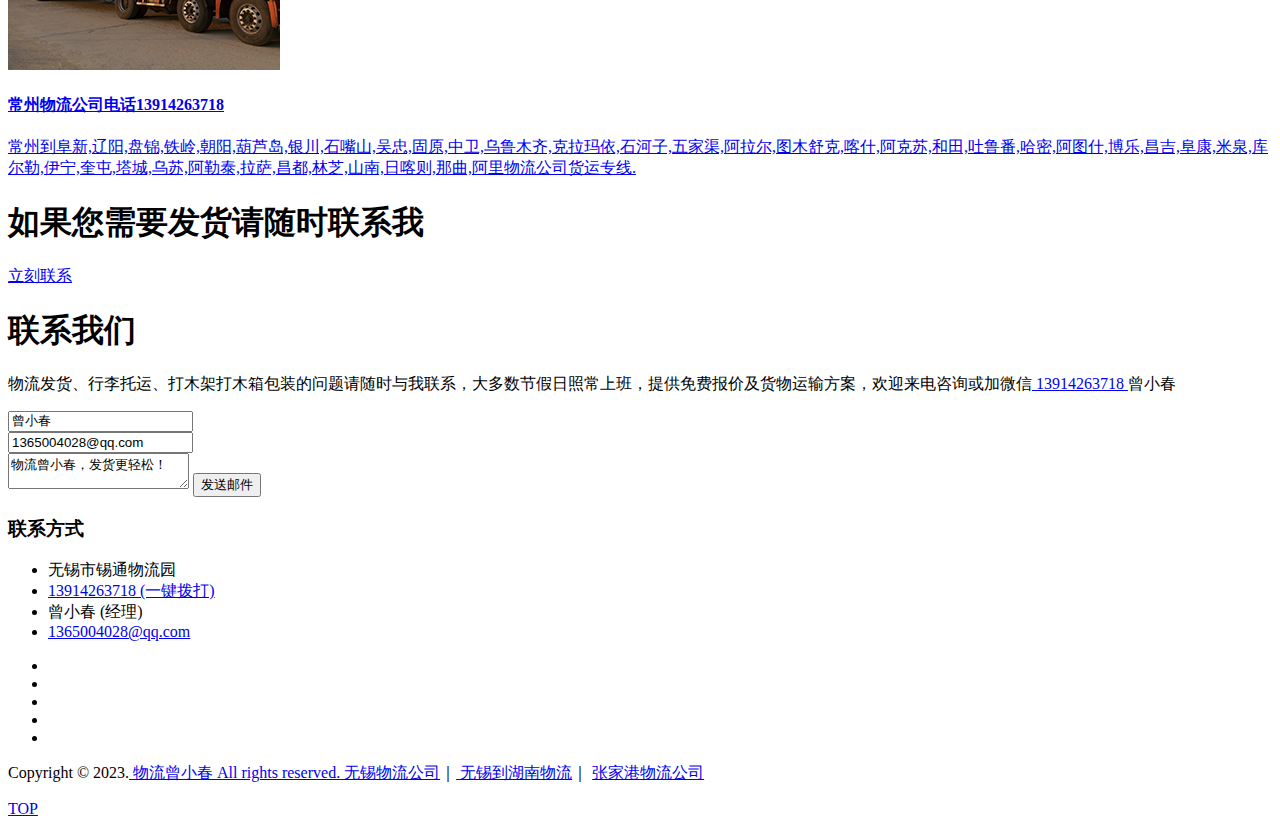
==== commit 1489d979: "Update index.html" ====
--- a/index.html
+++ b/index.html
@@ -121,7 +121,7 @@
 <!--Single Team Start-->
 <div class="single-team d-flex align-items-center">
   <div class="team-img">
-      <center><video poster="images/zxc.jpg" class="img-responsive sin-on" src="images/zxc.mp4" style="width:300px;" controls autoplay></video></center>
+      <center><video poster="images/zxc.jpg" class="img-responsive sin-on" src="images/zxc.mp4" style="width:300px;" controls></video></center>
   </div>
   <div class="team-content">
       <h2>物流曾小春</h2>
@@ -331,7 +331,7 @@
         </div>
         <div class="col-xs-12 footer text-center">
           <div class="animate fadeInLeft">
-            <p>Copyright &copy; 2023.Company name All rights reserved.<a target="_blank" href="https://www.xitong-wl.com"> 无锡物流公司</a><a>｜</a><a target="_blank" href="https://zxc.tongyuewl.com"> 物流曾小春</a><a>｜</a>
+            <p>Copyright &copy; 2023.<a target="_blank" href="https://zxc.tongyuewl.com"> 物流曾小春 All rights reserved.<a target="_blank" href="https://www.xitong-wl.com"> 无锡物流公司</a><a>｜</a><a target="_blank" href="https://hunan.xitong-wl.com/"> 无锡到湖南物流</a><a>｜</a>
               <a target="_blank" href="https://zjg.tongyuewl.com">张家港物流公司</a></p>
           </div>
         </div>
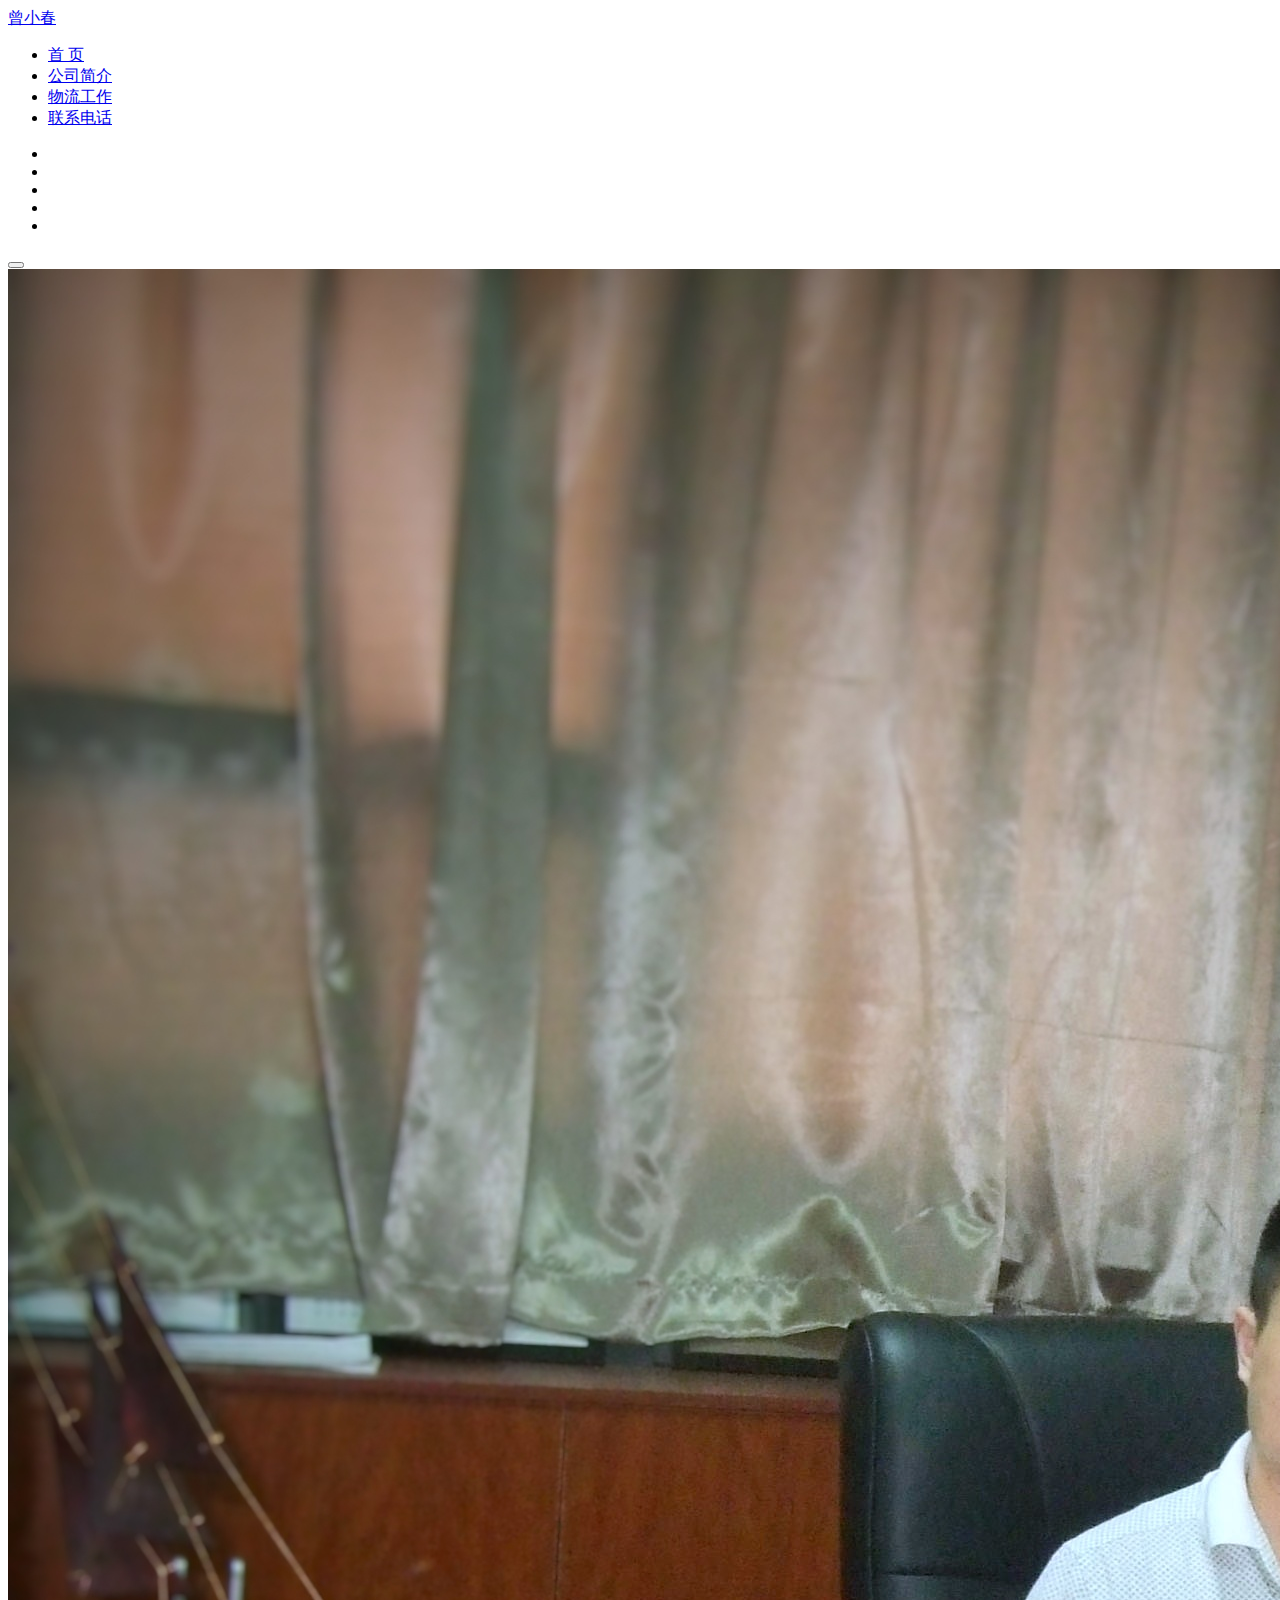
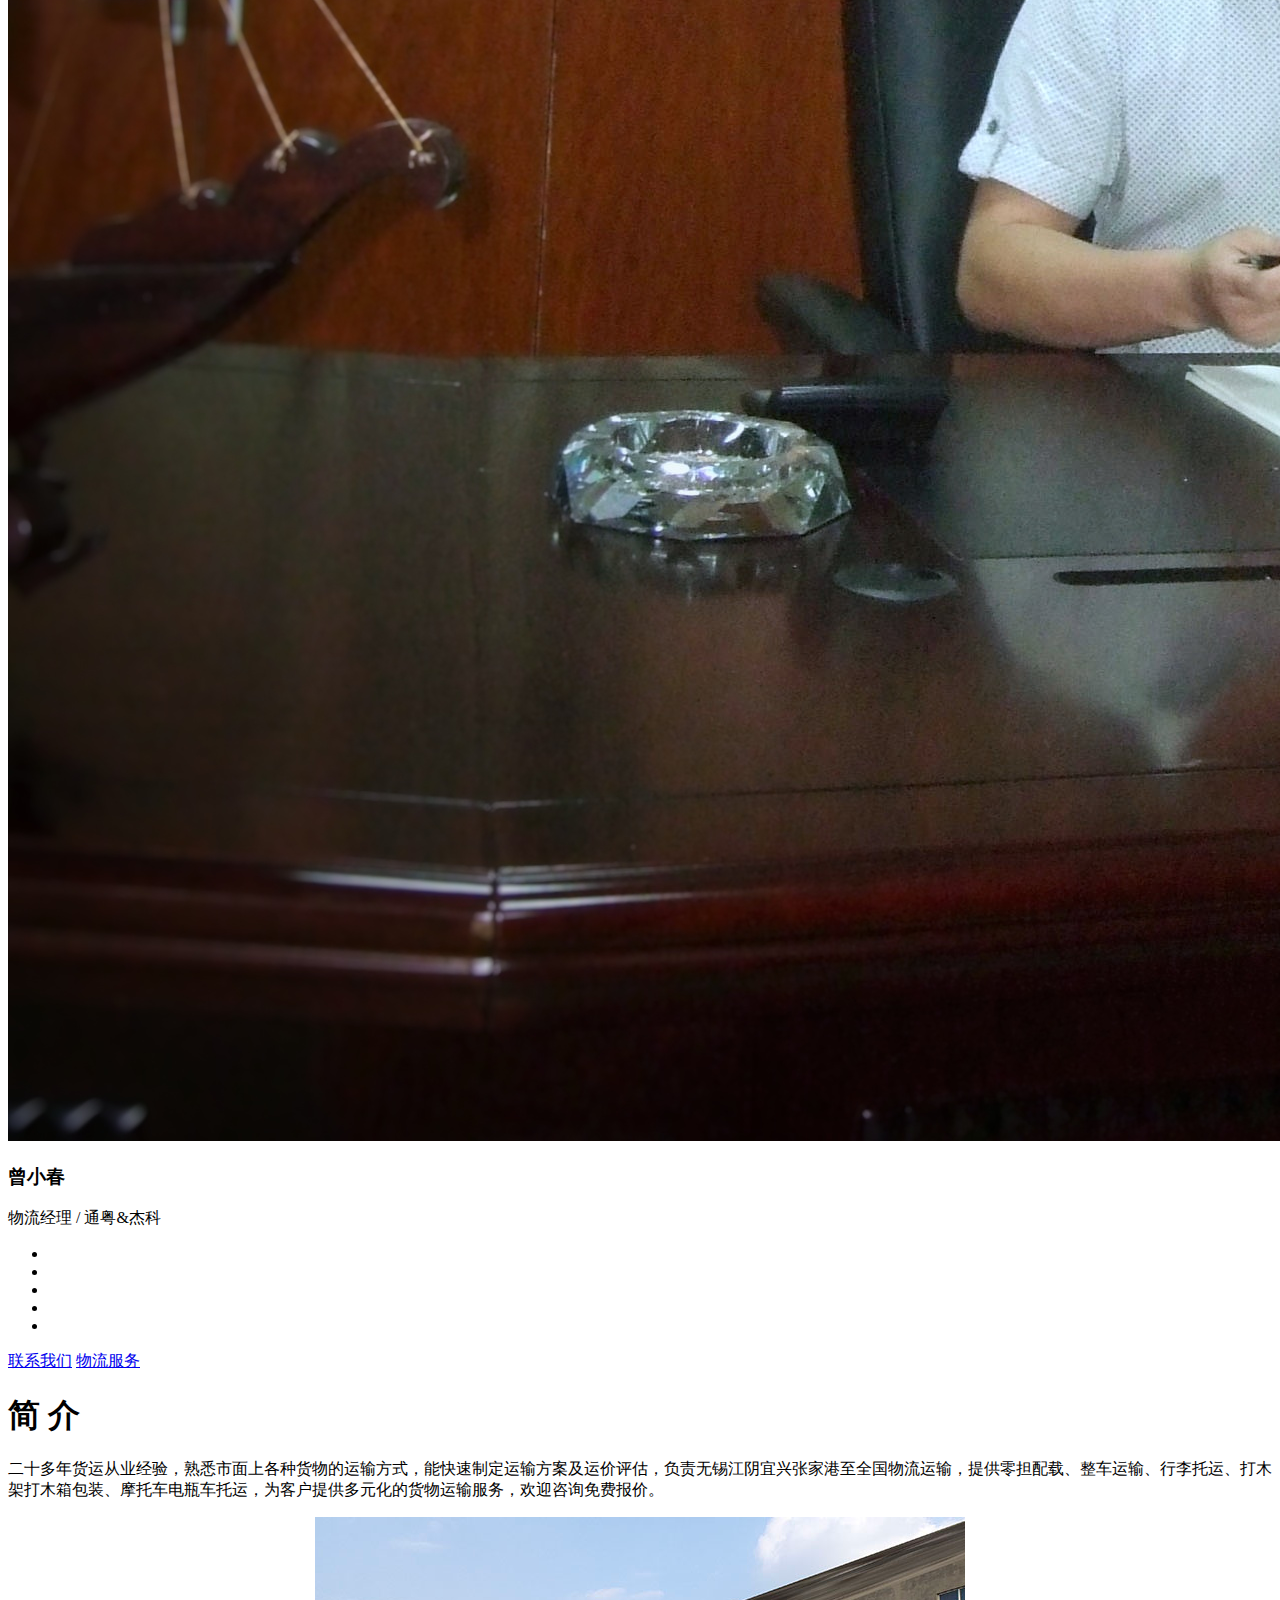
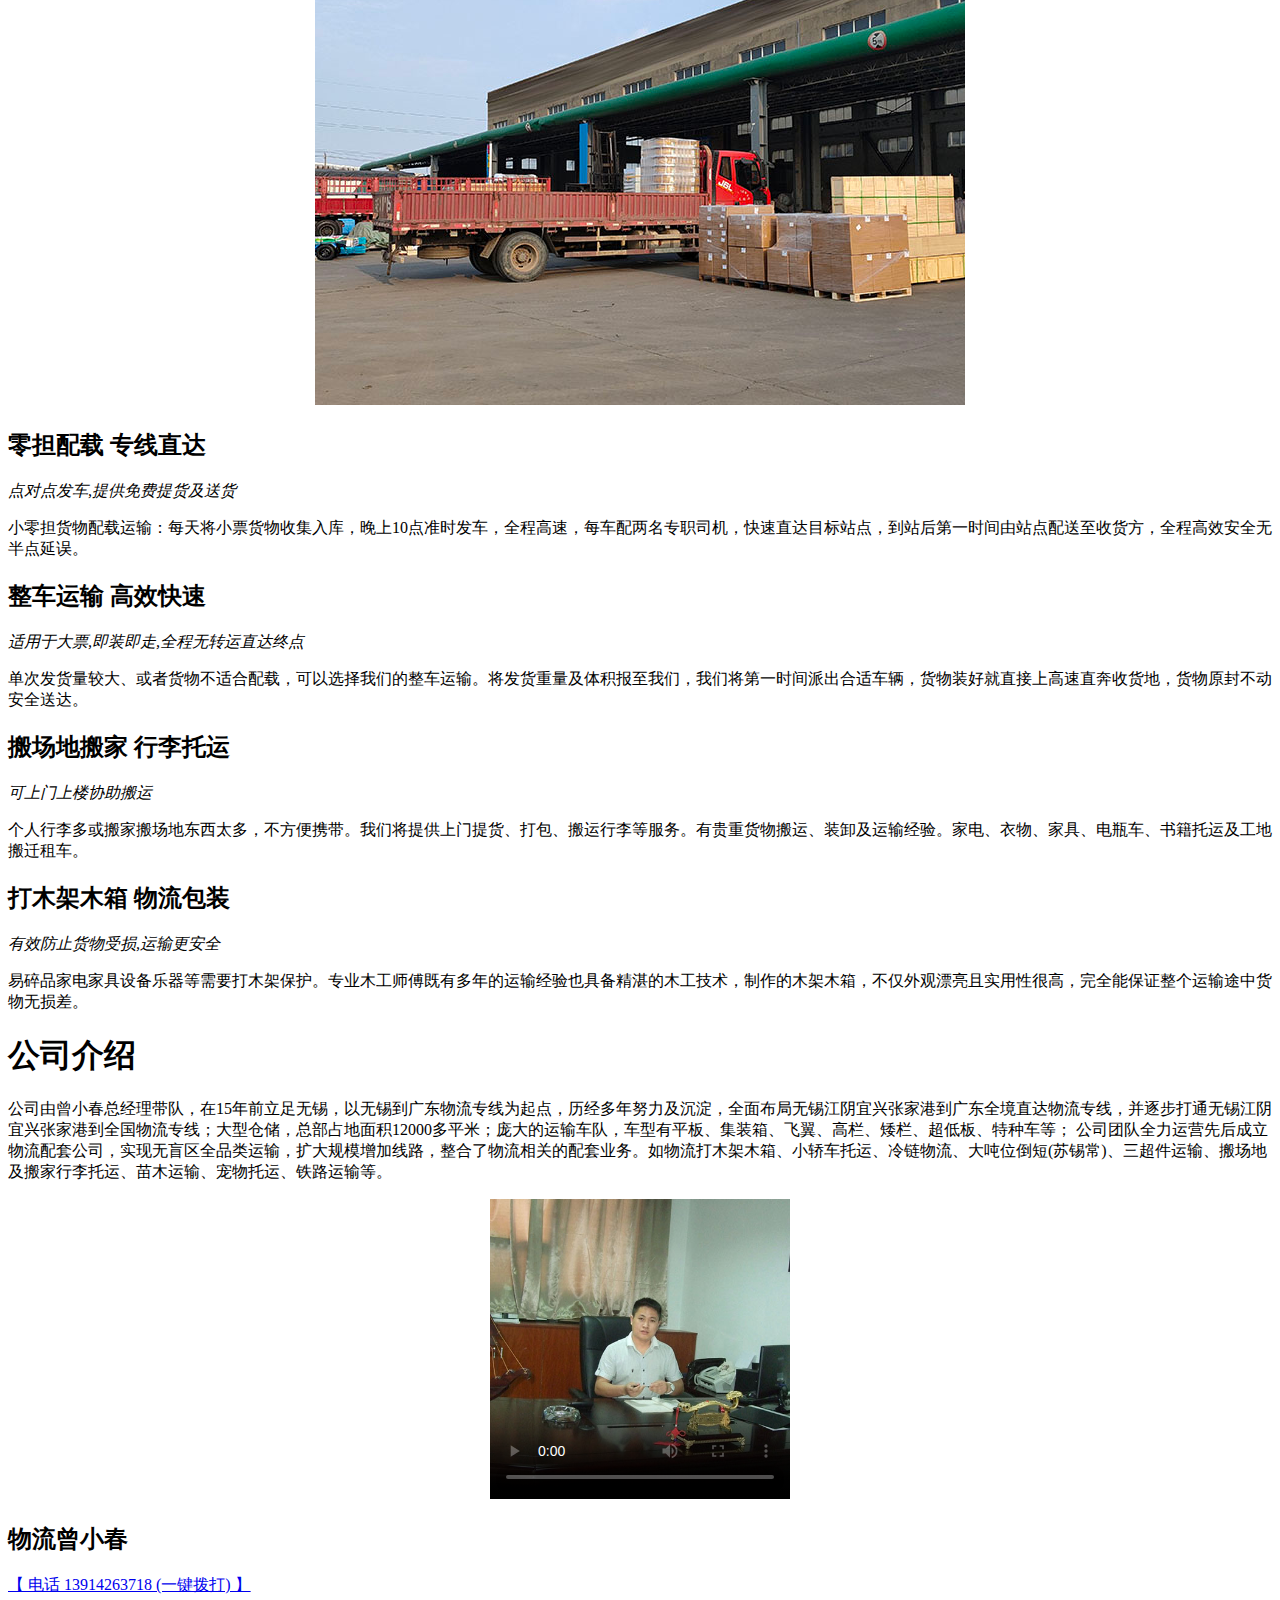
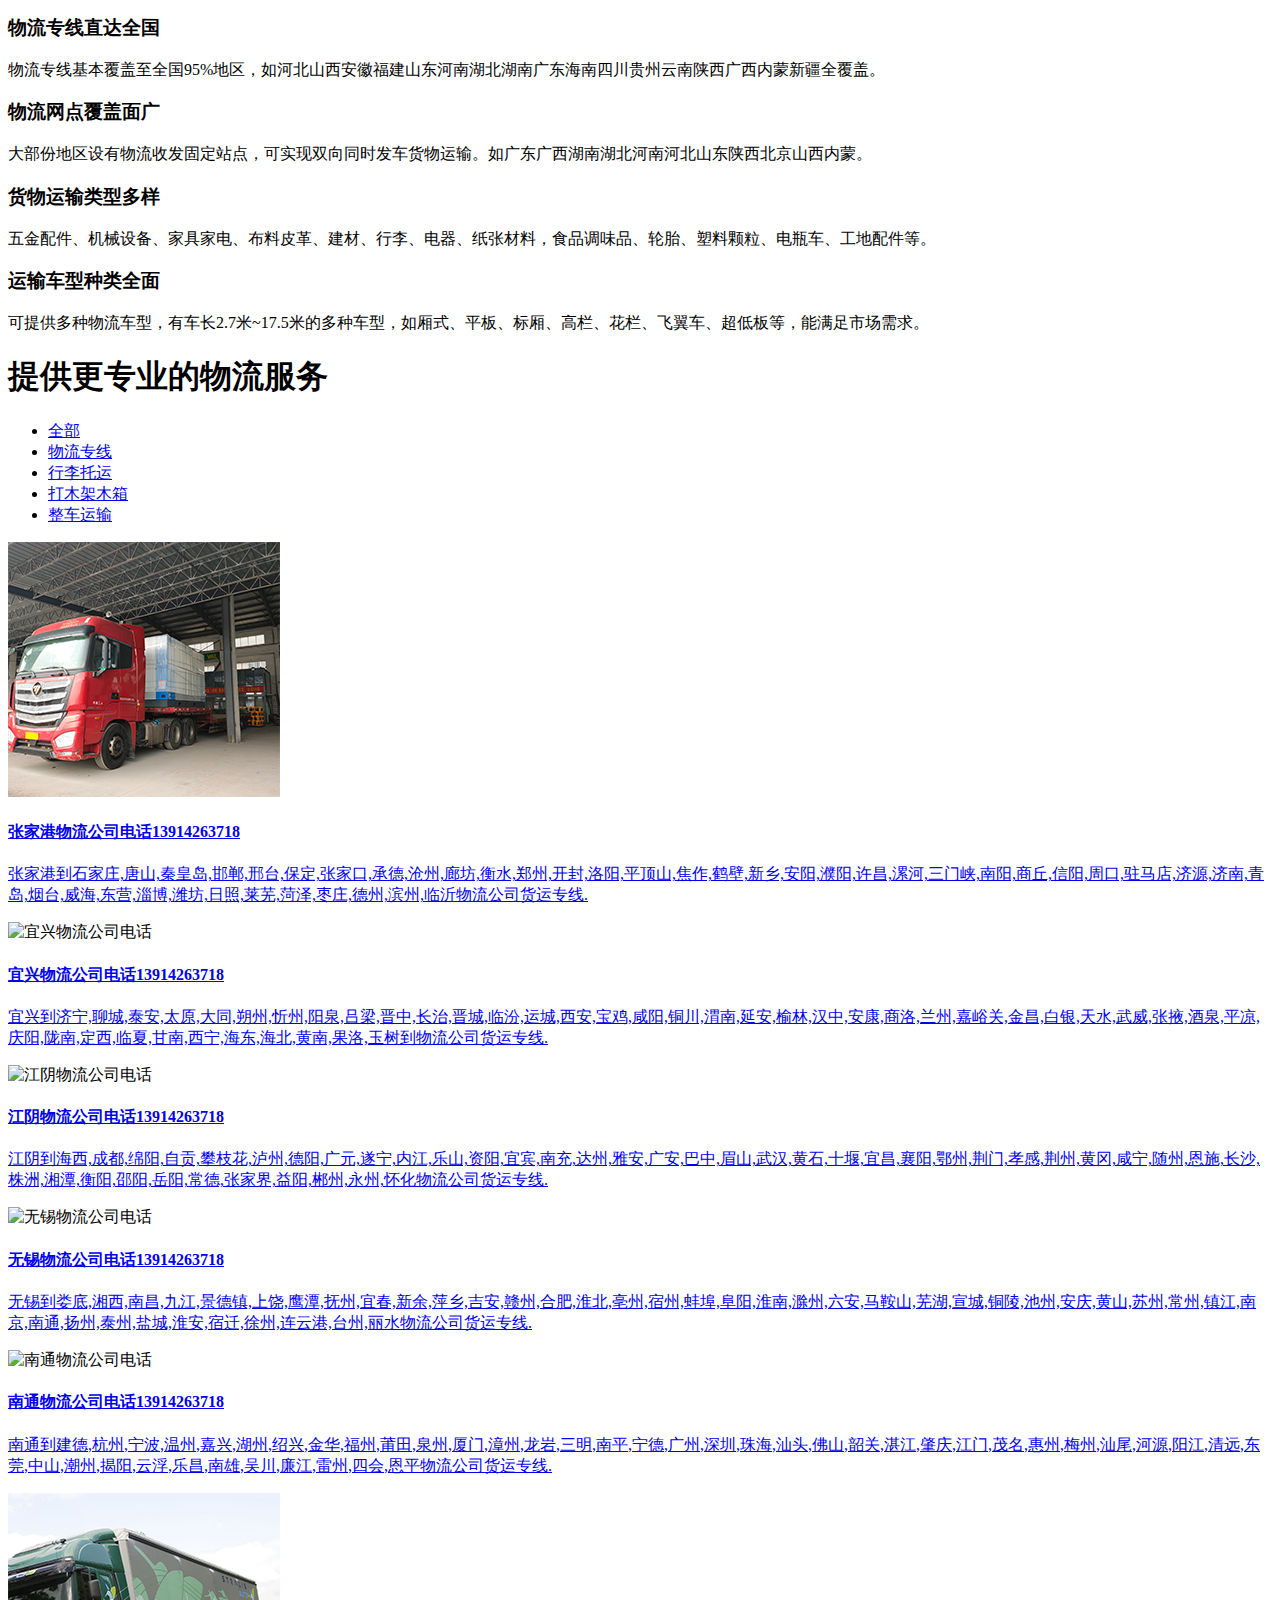
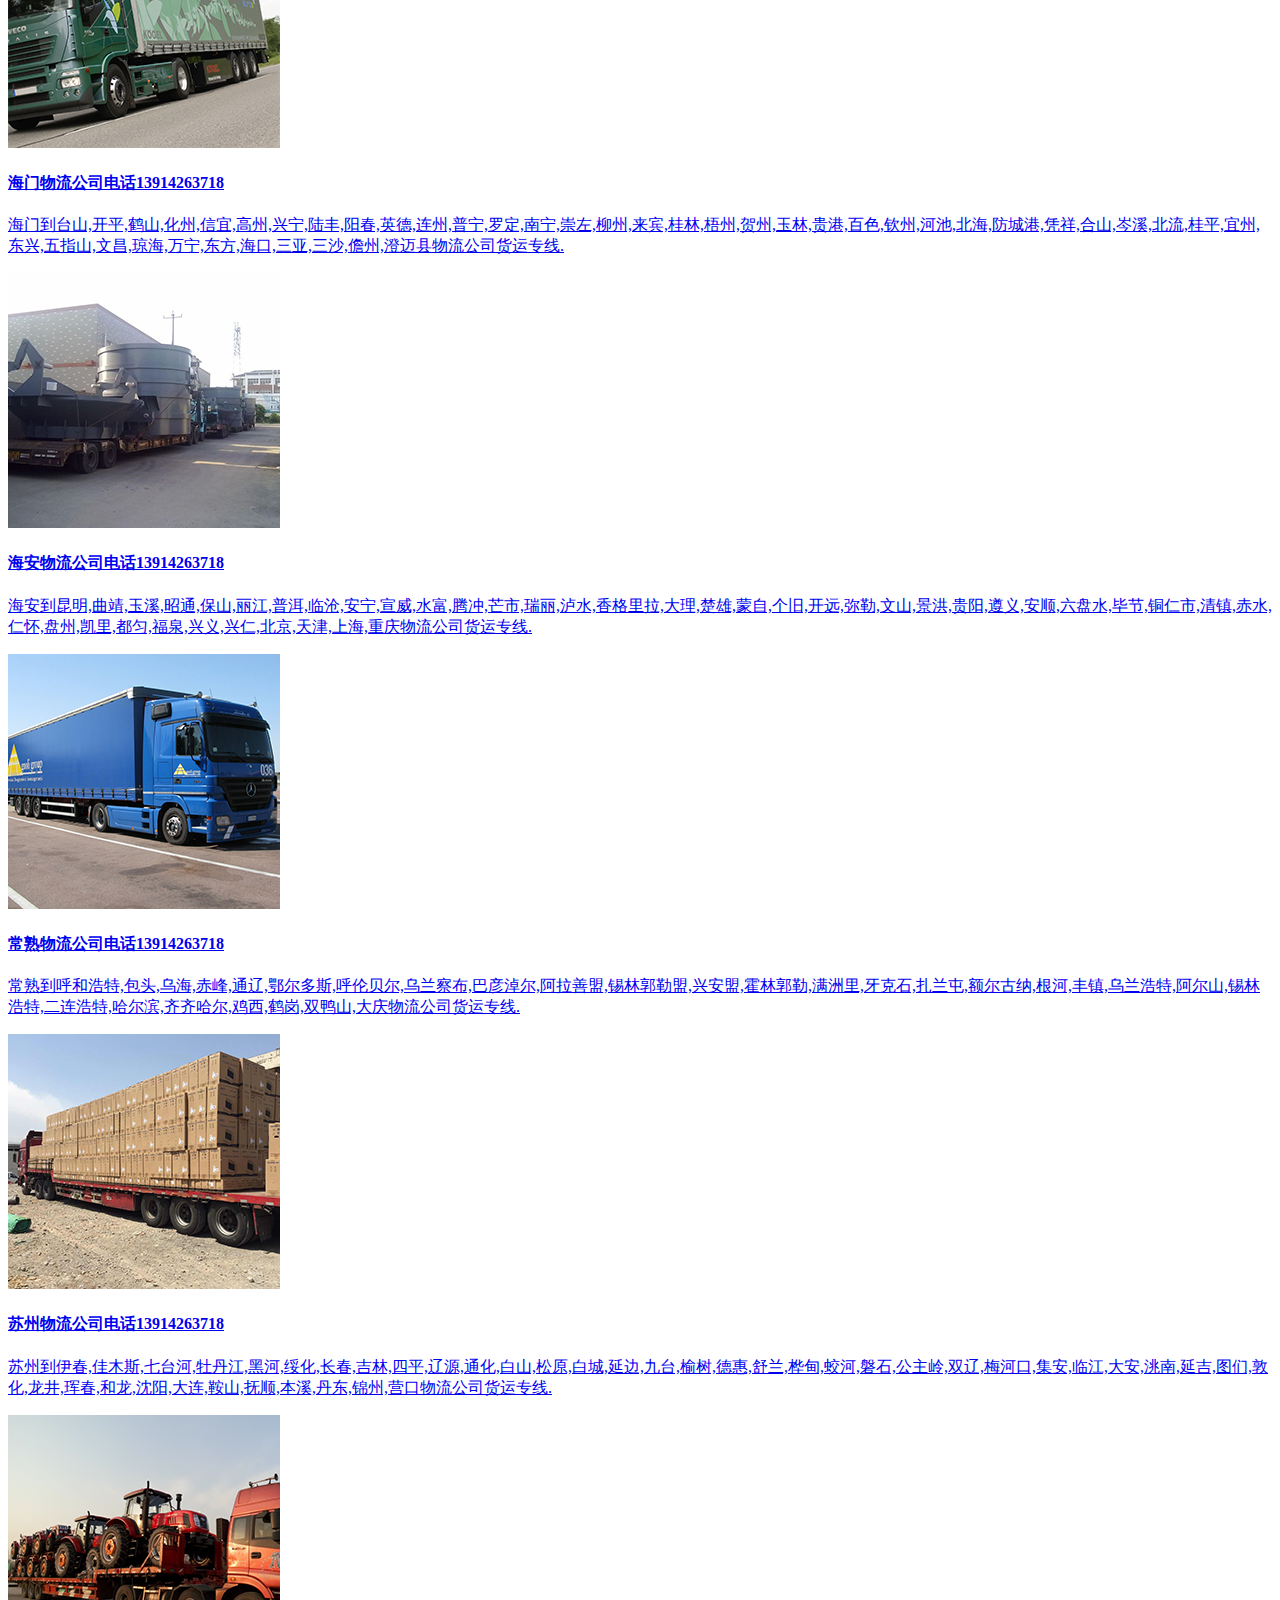
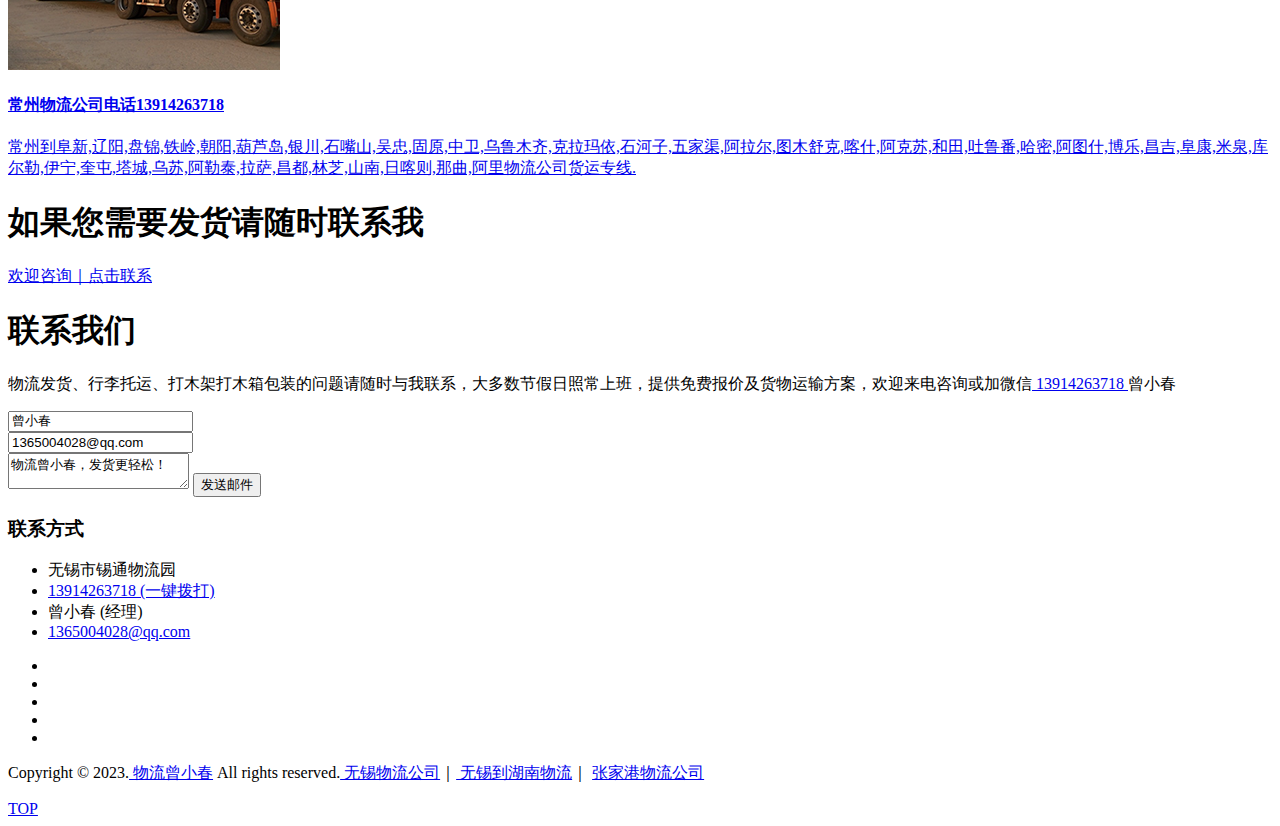
==== commit 26120b9e: "Update index.html" ====
--- a/index.html
+++ b/index.html
@@ -4,9 +4,9 @@
 <meta charset="utf-8">
 <meta http-equiv="X-UA-Compatible" content="IE=edge">
 <meta name="viewport" content="width=device-width, initial-scale=1.0, user-scalable=no">
-<title>无锡物流公司货运专线电话 - 物流曾小春</title>
+<title>物流曾小春，发货更轻松</title>
 <meta name="keywords" content="物流曾小春，物流公司曾小春，无锡物流曾小春，无锡物流公司联系人，江阴物流公司联系人，宜兴物流公司联系人，张家港物流公司联系人，常熟物流公司联系人，无锡物流公司电话，江阴物流公司电话，宜兴物流公司电话，张家港物流公司电话，常熟物流公司电话,无锡物流公司地址，江阴物流公司地址，宜兴物流公司地址，张家港物流公司地址，常熟物流公司地址." />
-<meta name="description" content="张家港常熟宜兴江阴无锡物流公司电话(13914263718曾小春)及货运专线运输，以无锡为中心，货物运输业务覆盖江阴、宜兴、张家港、常熟及南通地区。主营物流专线运输、零担配载整车物流、行李托运、打木架打木箱物流包装、物流调车、包车运输、大件运输、回程车配载价格更低及相关物流服务。" />
+<meta name="description" content="宜兴江阴无锡物流公司电话(13914263718曾小春)及货运专线运输，以无锡为中心，货物运输业务覆盖江阴、宜兴、张家港、常熟及南通地区。主营物流专线运输、零担配载整车物流、行李托运、打木架打木箱物流包装、物流调车、包车运输、大件运输、回程车配载价格更低及相关物流服务。" />
 <link href="css/style.css" rel="stylesheet" type="text/css">
 <link href="css/bootstrap.css" rel="stylesheet" type="text/css">
 <link href="css/media.css" rel="stylesheet" type="text/css">
@@ -273,7 +273,7 @@
         <div class="col-xs-12 title text-center">
           <div class="animate fadeInRight">
             <h1>如果您需要发货请随时联系我</h1>
-            <div class="getin"> <a href="tel:13914263718" class="call">立刻联系</a></div>
+            <div class="getin"> <a href="tel:13914263718" class="call">欢迎咨询｜点击联系</a></div>
           </div>
         </div>
       </div>
@@ -331,7 +331,7 @@
         </div>
         <div class="col-xs-12 footer text-center">
           <div class="animate fadeInLeft">
-            <p>Copyright &copy; 2023.<a target="_blank" href="https://zxc.tongyuewl.com"> 物流曾小春 All rights reserved.<a target="_blank" href="https://www.xitong-wl.com"> 无锡物流公司</a><a>｜</a><a target="_blank" href="https://hunan.xitong-wl.com/"> 无锡到湖南物流</a><a>｜</a>
+            <p>Copyright &copy; 2023.<a target="_blank" href="https://zxc.tongyuewl.com"> 物流曾小春</a> All rights reserved.<a target="_blank" href="https://www.xitong-wl.com"> 无锡物流公司</a><a>｜</a><a target="_blank" href="https://hunan.xitong-wl.com/"> 无锡到湖南物流</a><a>｜</a>
               <a target="_blank" href="https://zjg.tongyuewl.com">张家港物流公司</a></p>
           </div>
         </div>
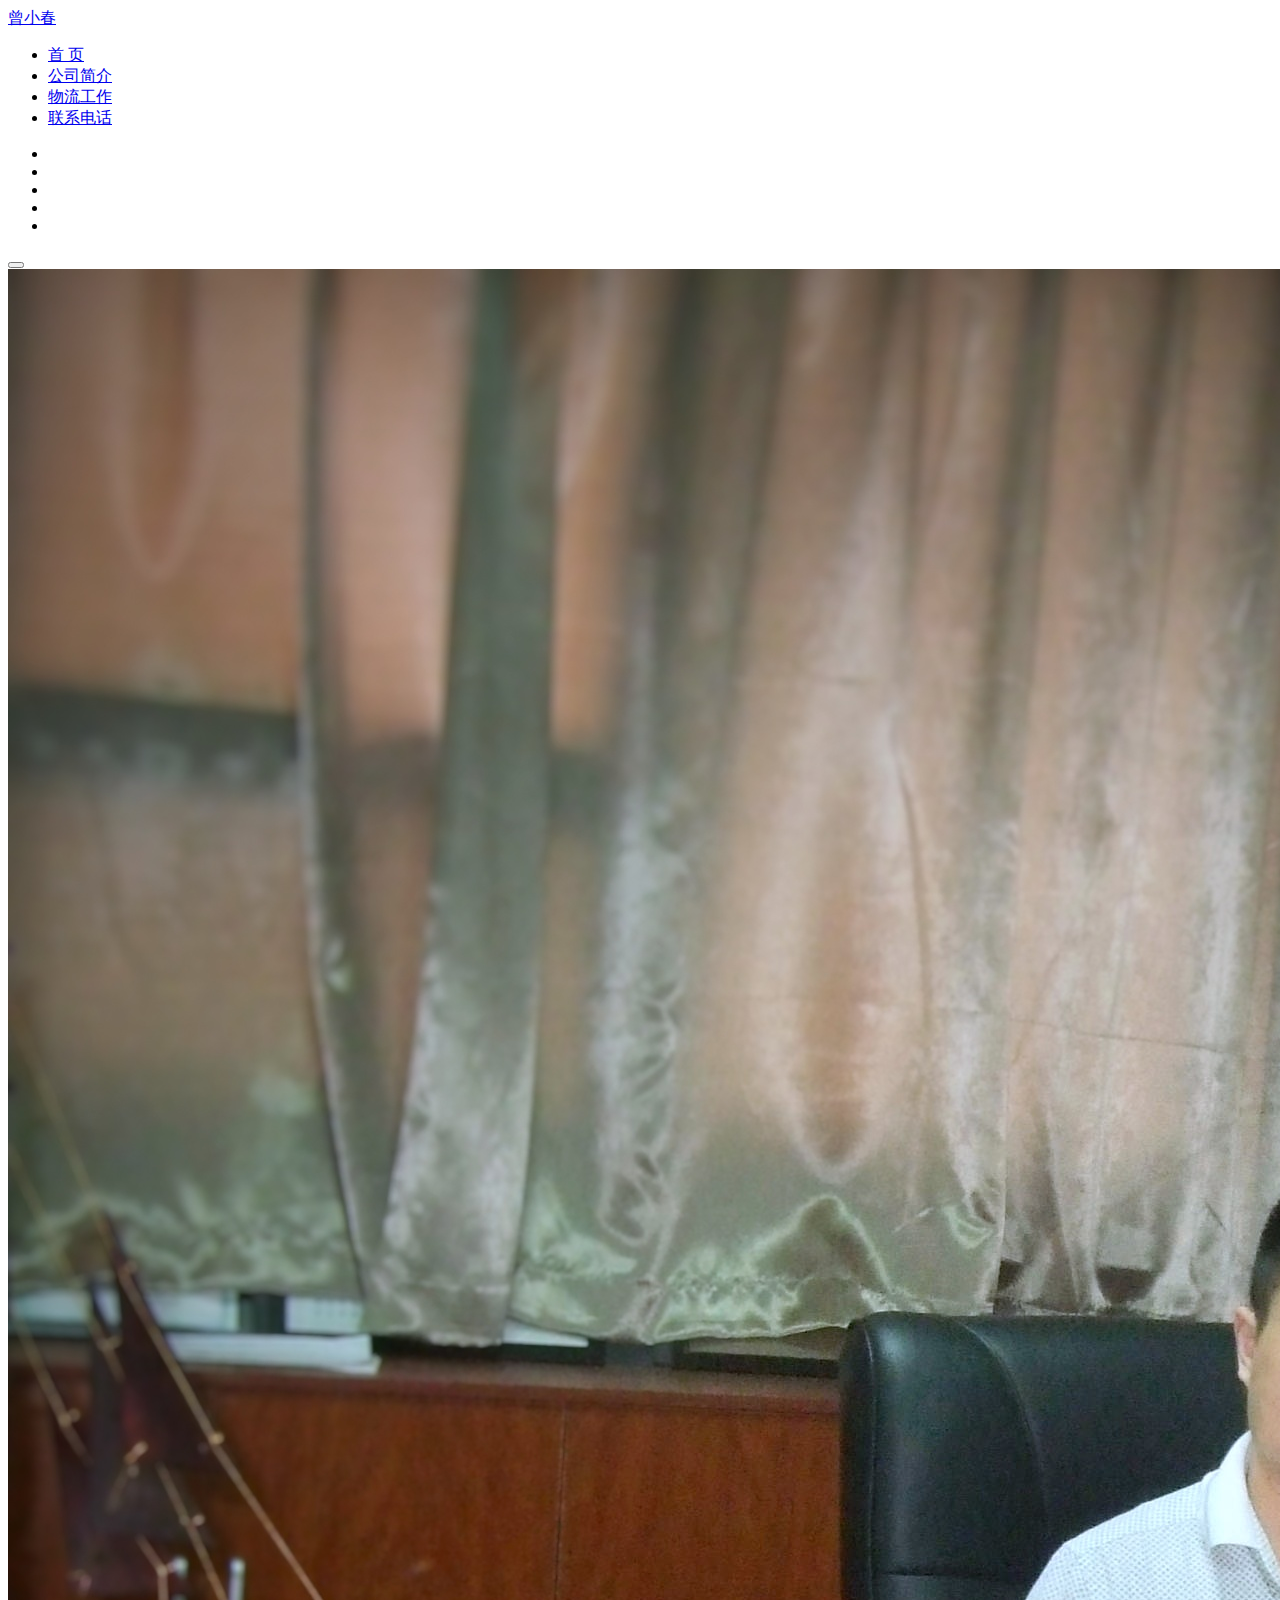
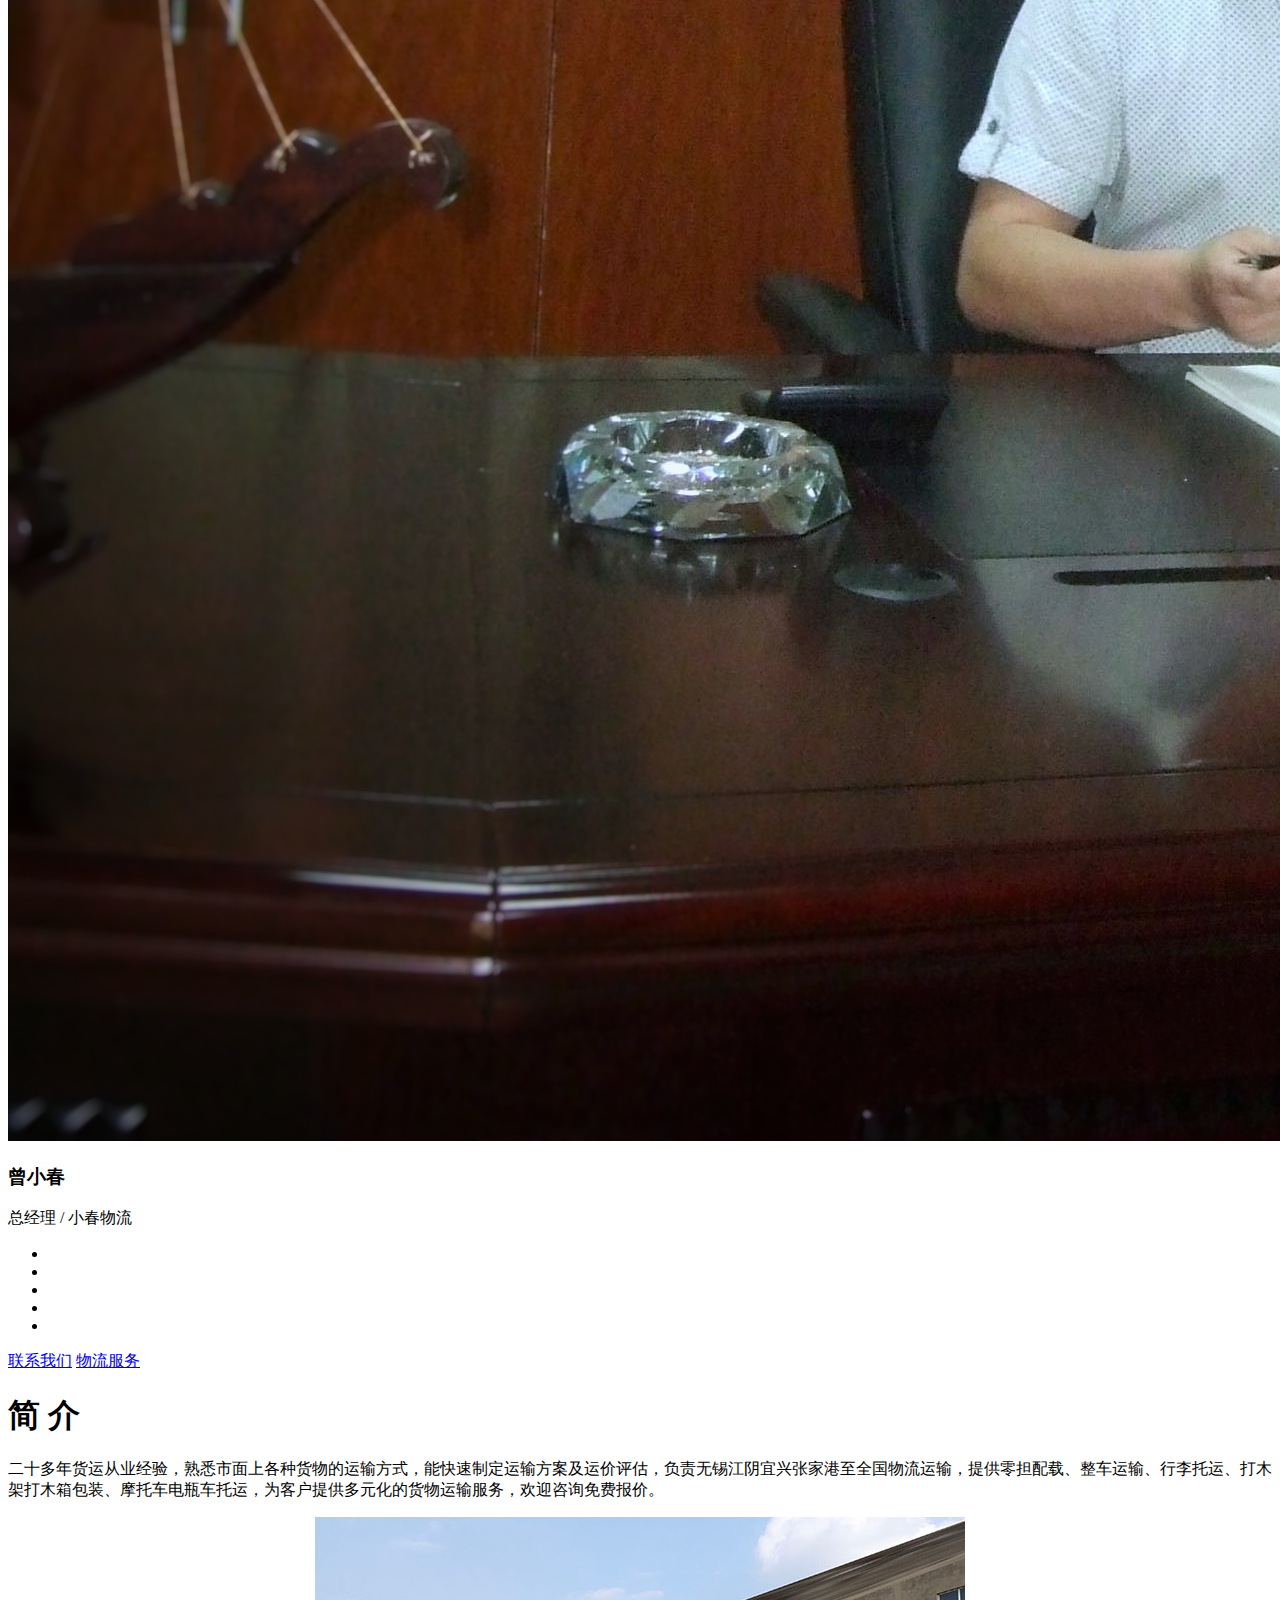
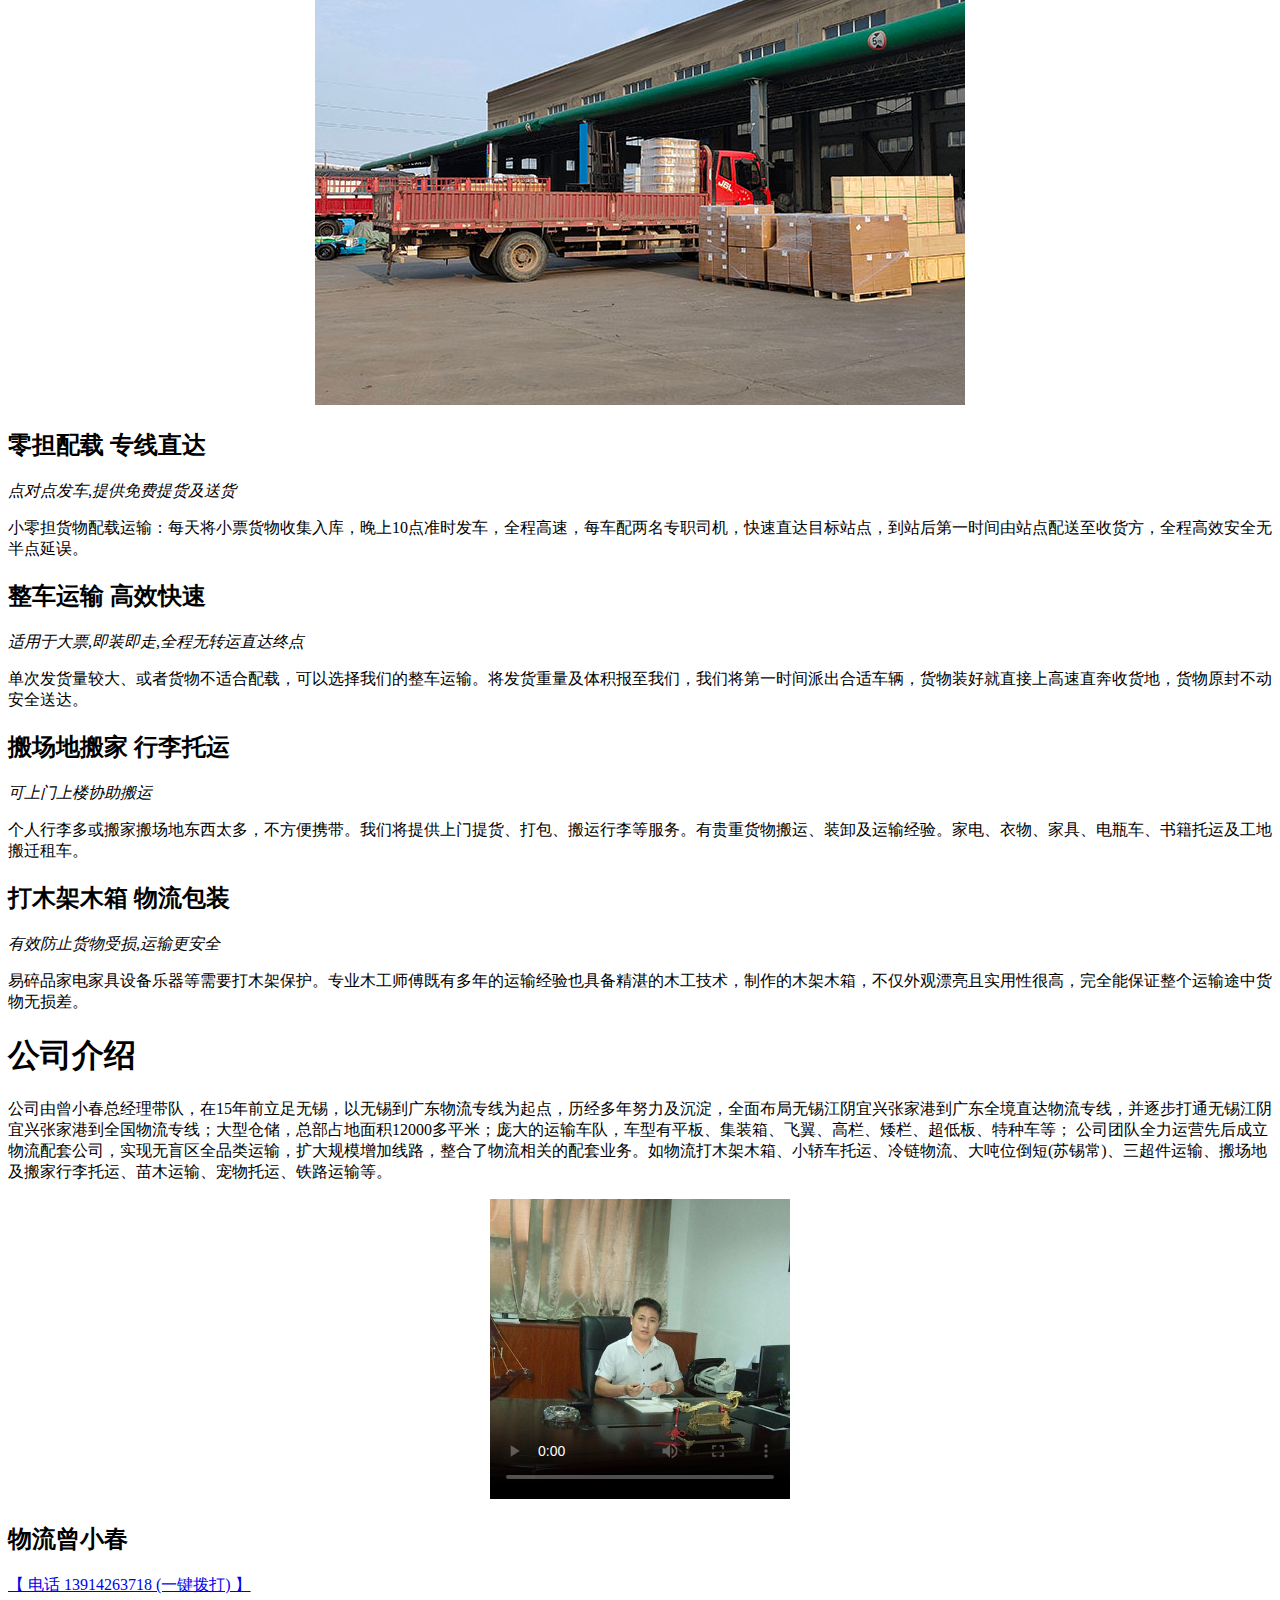
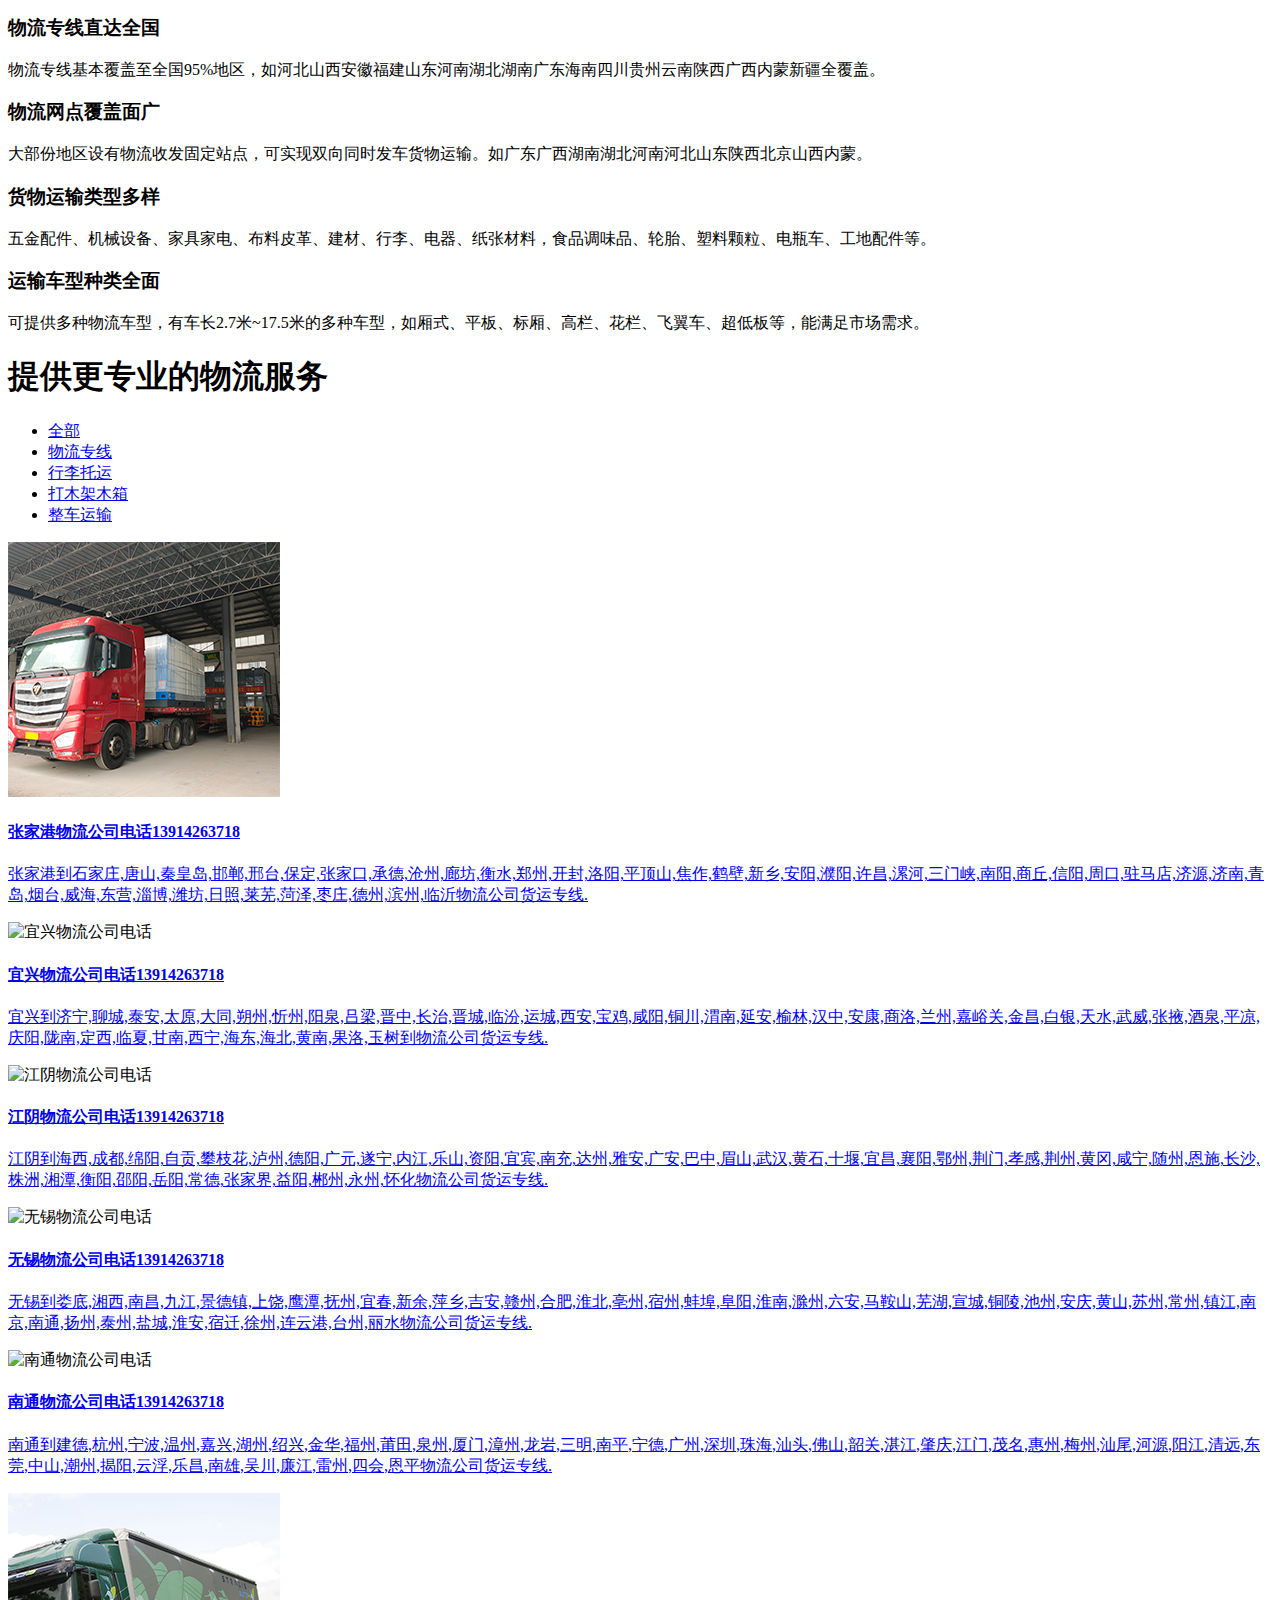
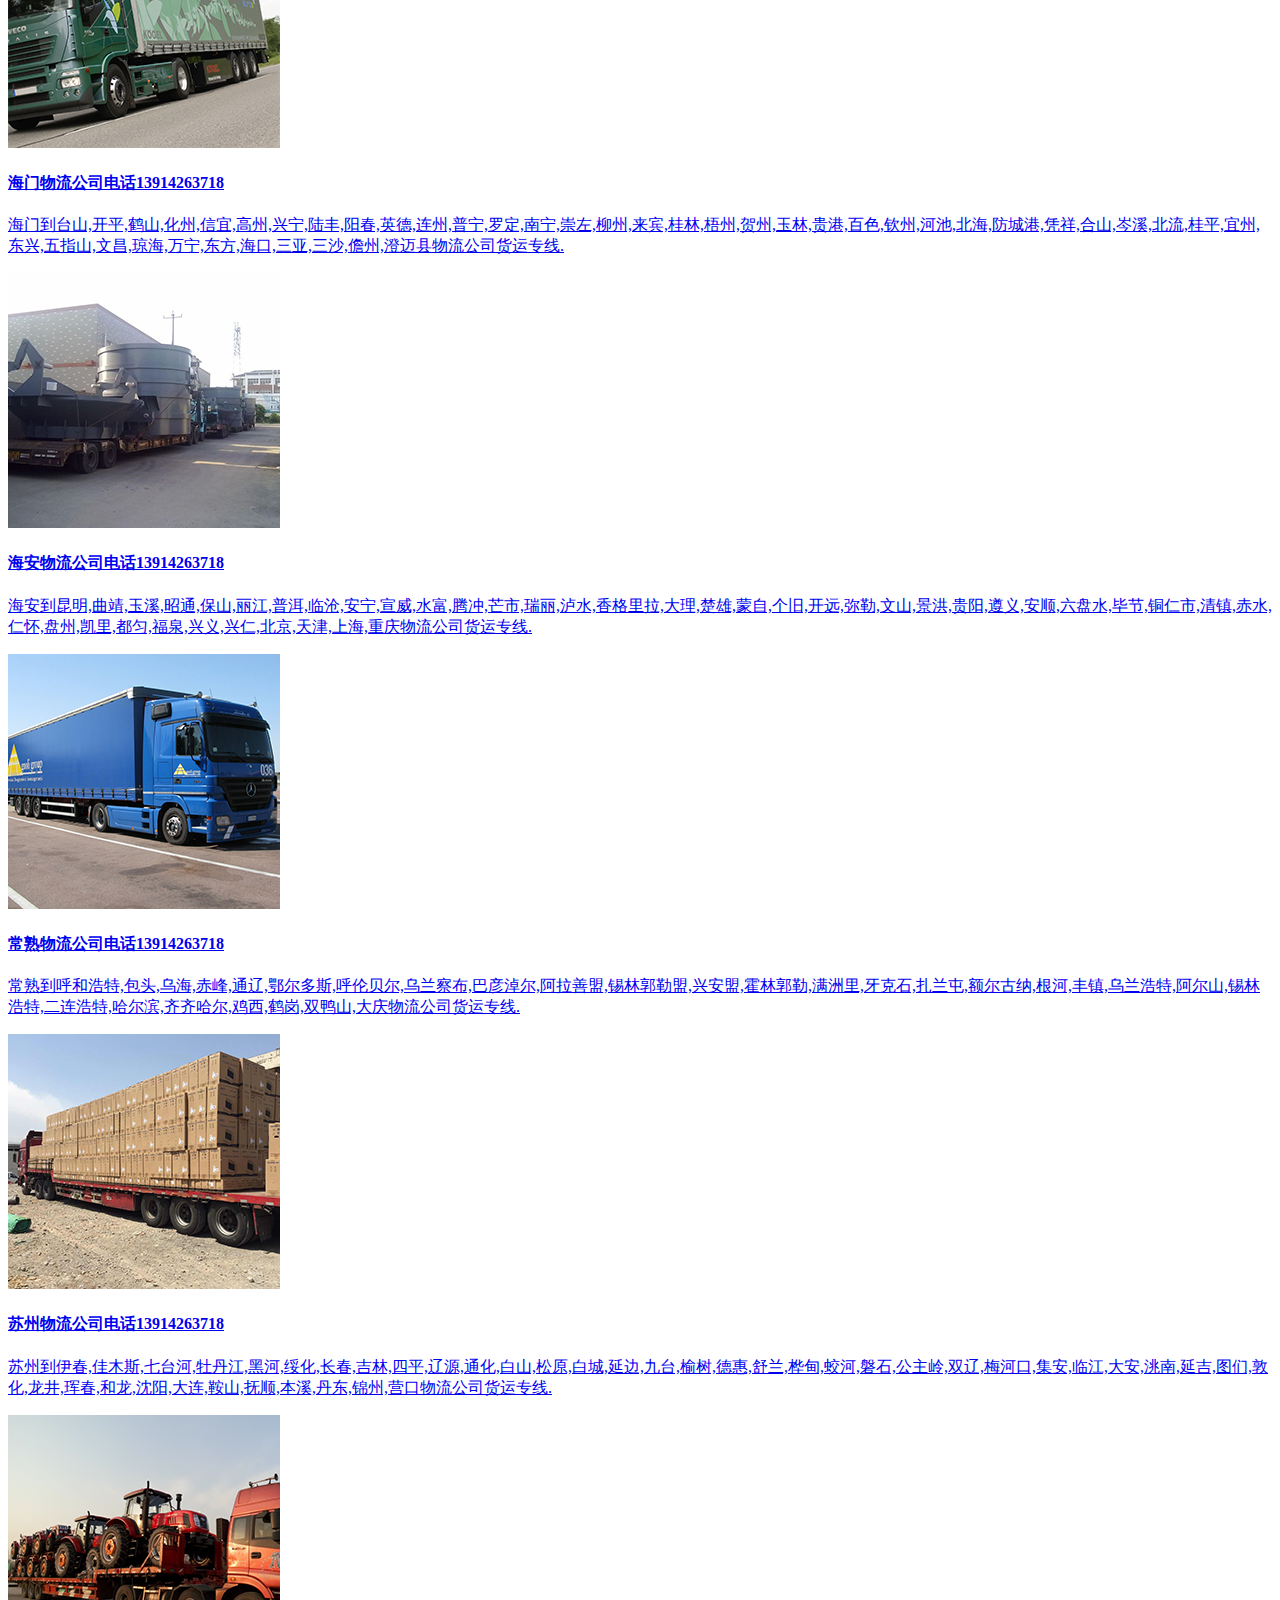
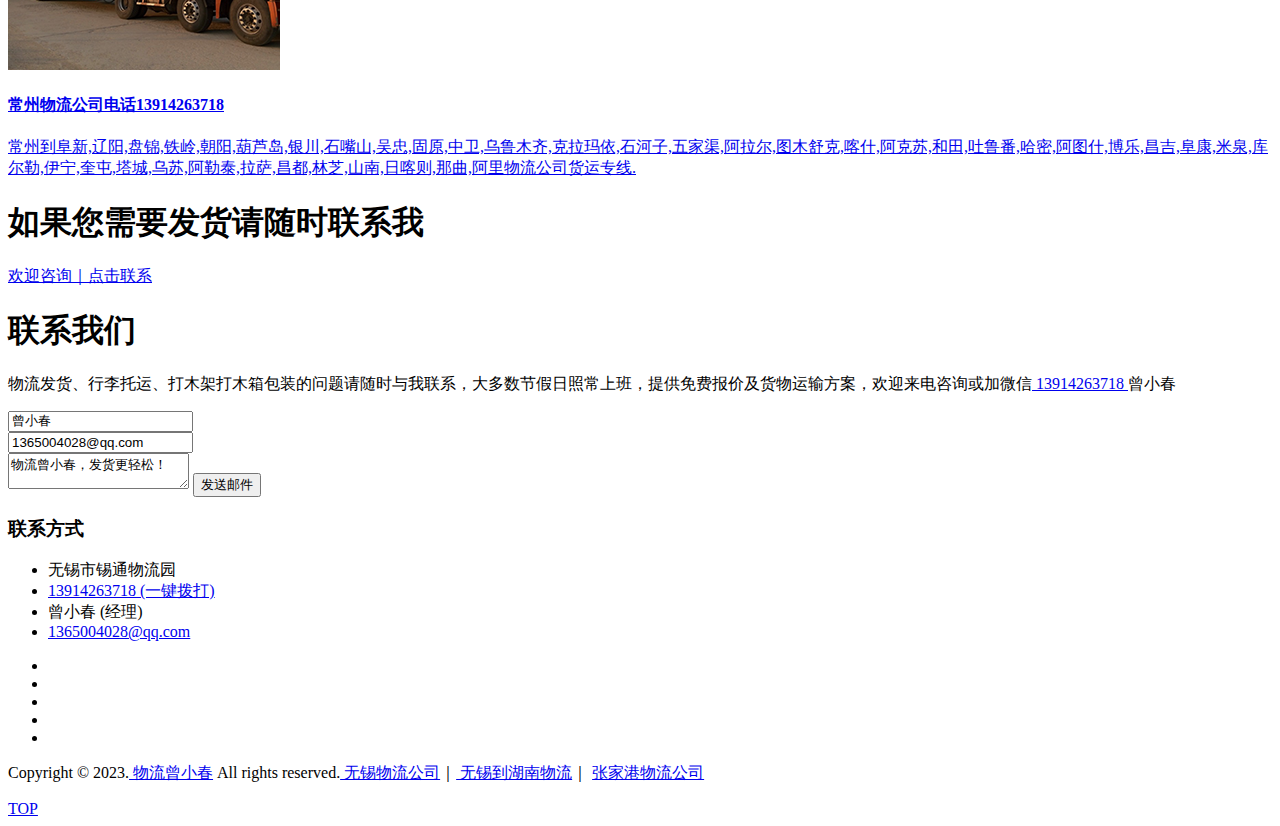
==== commit 4a901def: "Update index.html" ====
--- a/index.html
+++ b/index.html
@@ -4,8 +4,8 @@
 <meta charset="utf-8">
 <meta http-equiv="X-UA-Compatible" content="IE=edge">
 <meta name="viewport" content="width=device-width, initial-scale=1.0, user-scalable=no">
-<title>物流曾小春，发货更轻松</title>
-<meta name="keywords" content="物流曾小春，物流公司曾小春，无锡物流曾小春，无锡物流公司联系人，江阴物流公司联系人，宜兴物流公司联系人，张家港物流公司联系人，常熟物流公司联系人，无锡物流公司电话，江阴物流公司电话，宜兴物流公司电话，张家港物流公司电话，常熟物流公司电话,无锡物流公司地址，江阴物流公司地址，宜兴物流公司地址，张家港物流公司地址，常熟物流公司地址." />
+<title>物流曾小春，发货更轻松 - 小春物流</title>
+<meta name="keywords" content="物流曾小春，物流公司曾小春，无锡物流曾小春，无锡物流公司联系人，小春物流，无锡小春物流，江阴物流公司联系人，宜兴物流公司联系人，张家港物流公司联系人，常熟物流公司联系人，无锡物流公司电话，江阴物流公司电话，宜兴物流公司电话，张家港物流公司电话，常熟物流公司电话,无锡物流公司地址，江阴物流公司地址，宜兴物流公司地址，张家港物流公司地址，常熟物流公司地址." />
 <meta name="description" content="宜兴江阴无锡物流公司电话(13914263718曾小春)及货运专线运输，以无锡为中心，货物运输业务覆盖江阴、宜兴、张家港、常熟及南通地区。主营物流专线运输、零担配载整车物流、行李托运、打木架打木箱物流包装、物流调车、包车运输、大件运输、回程车配载价格更低及相关物流服务。" />
 <link href="css/style.css" rel="stylesheet" type="text/css">
 <link href="css/bootstrap.css" rel="stylesheet" type="text/css">
@@ -57,7 +57,7 @@
             <div class="zoom-overlay"></div>
           </div>
           <h3>曾小春</h3>
-          <p>物流经理 / 通粤&杰科</p>
+          <p>总经理 / 小春物流</p>
           <!-- Social Icons -->
           <div class="icons">
             <ul>
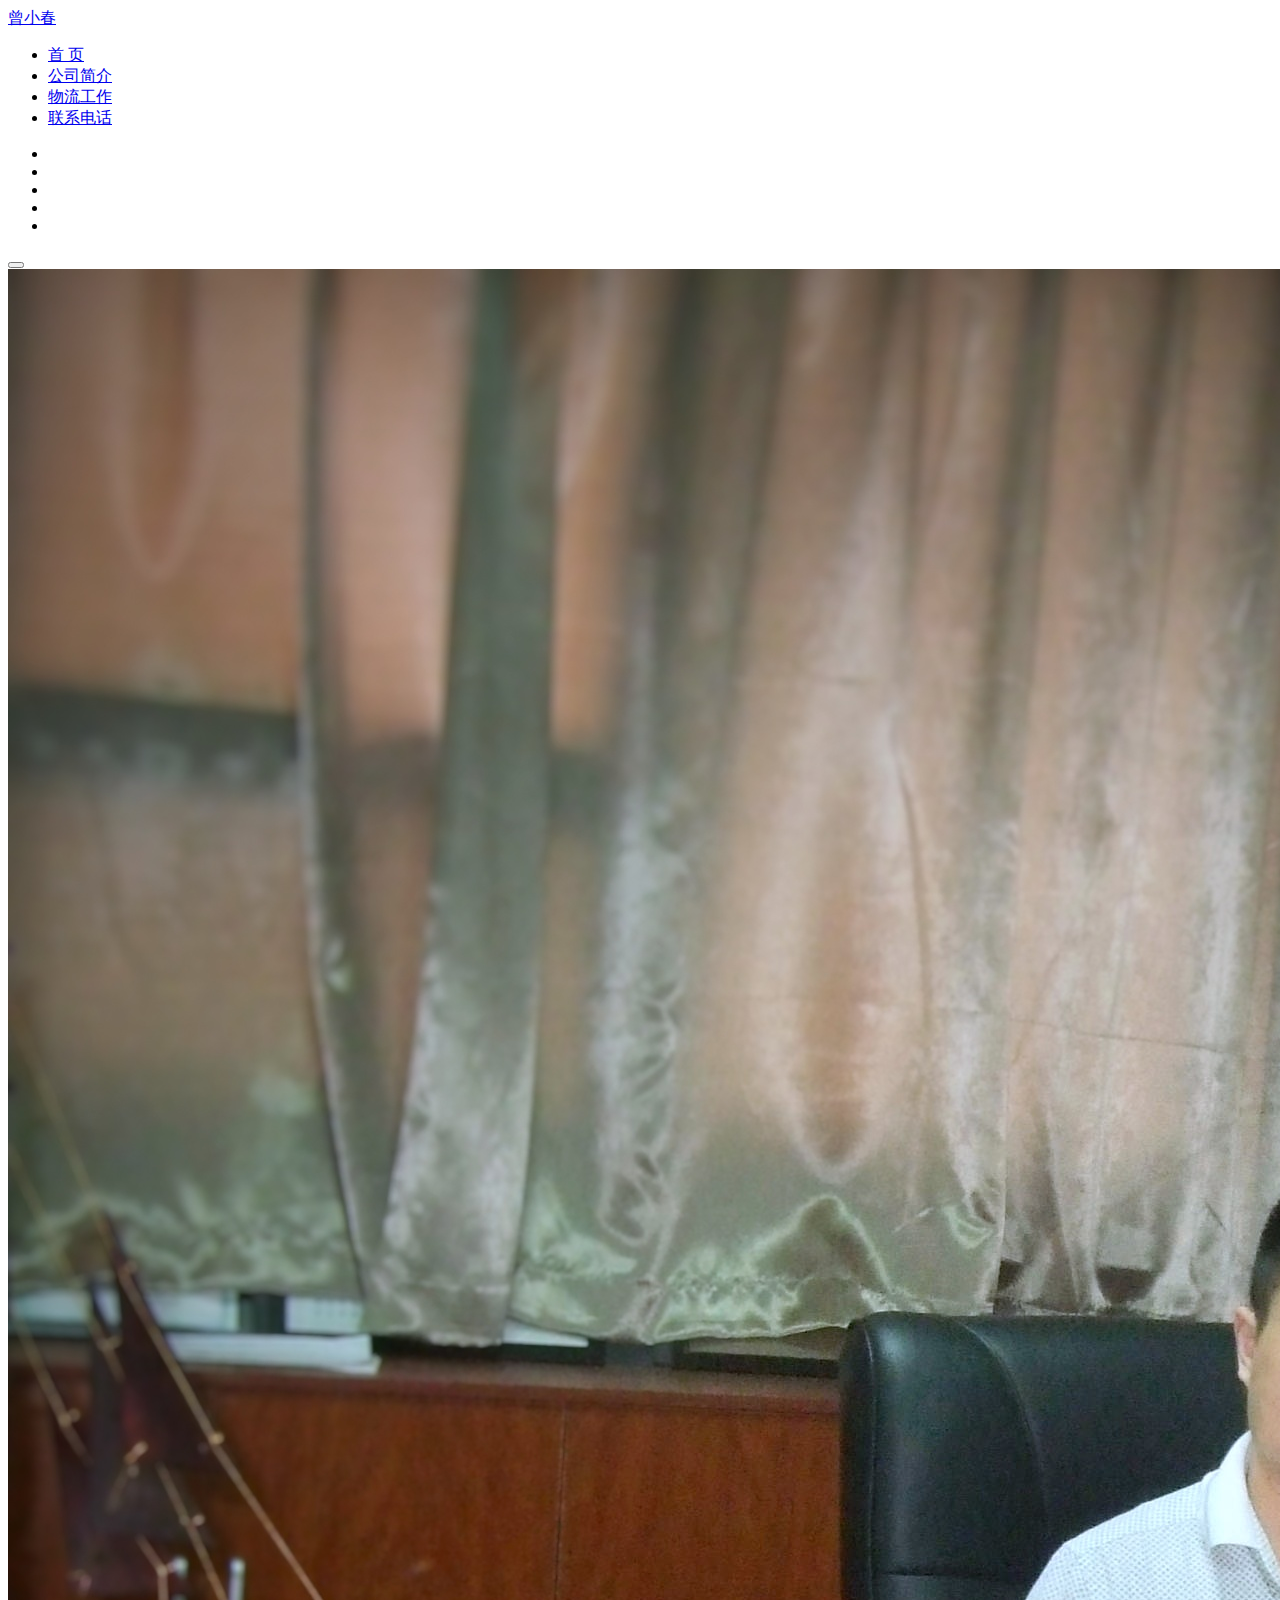
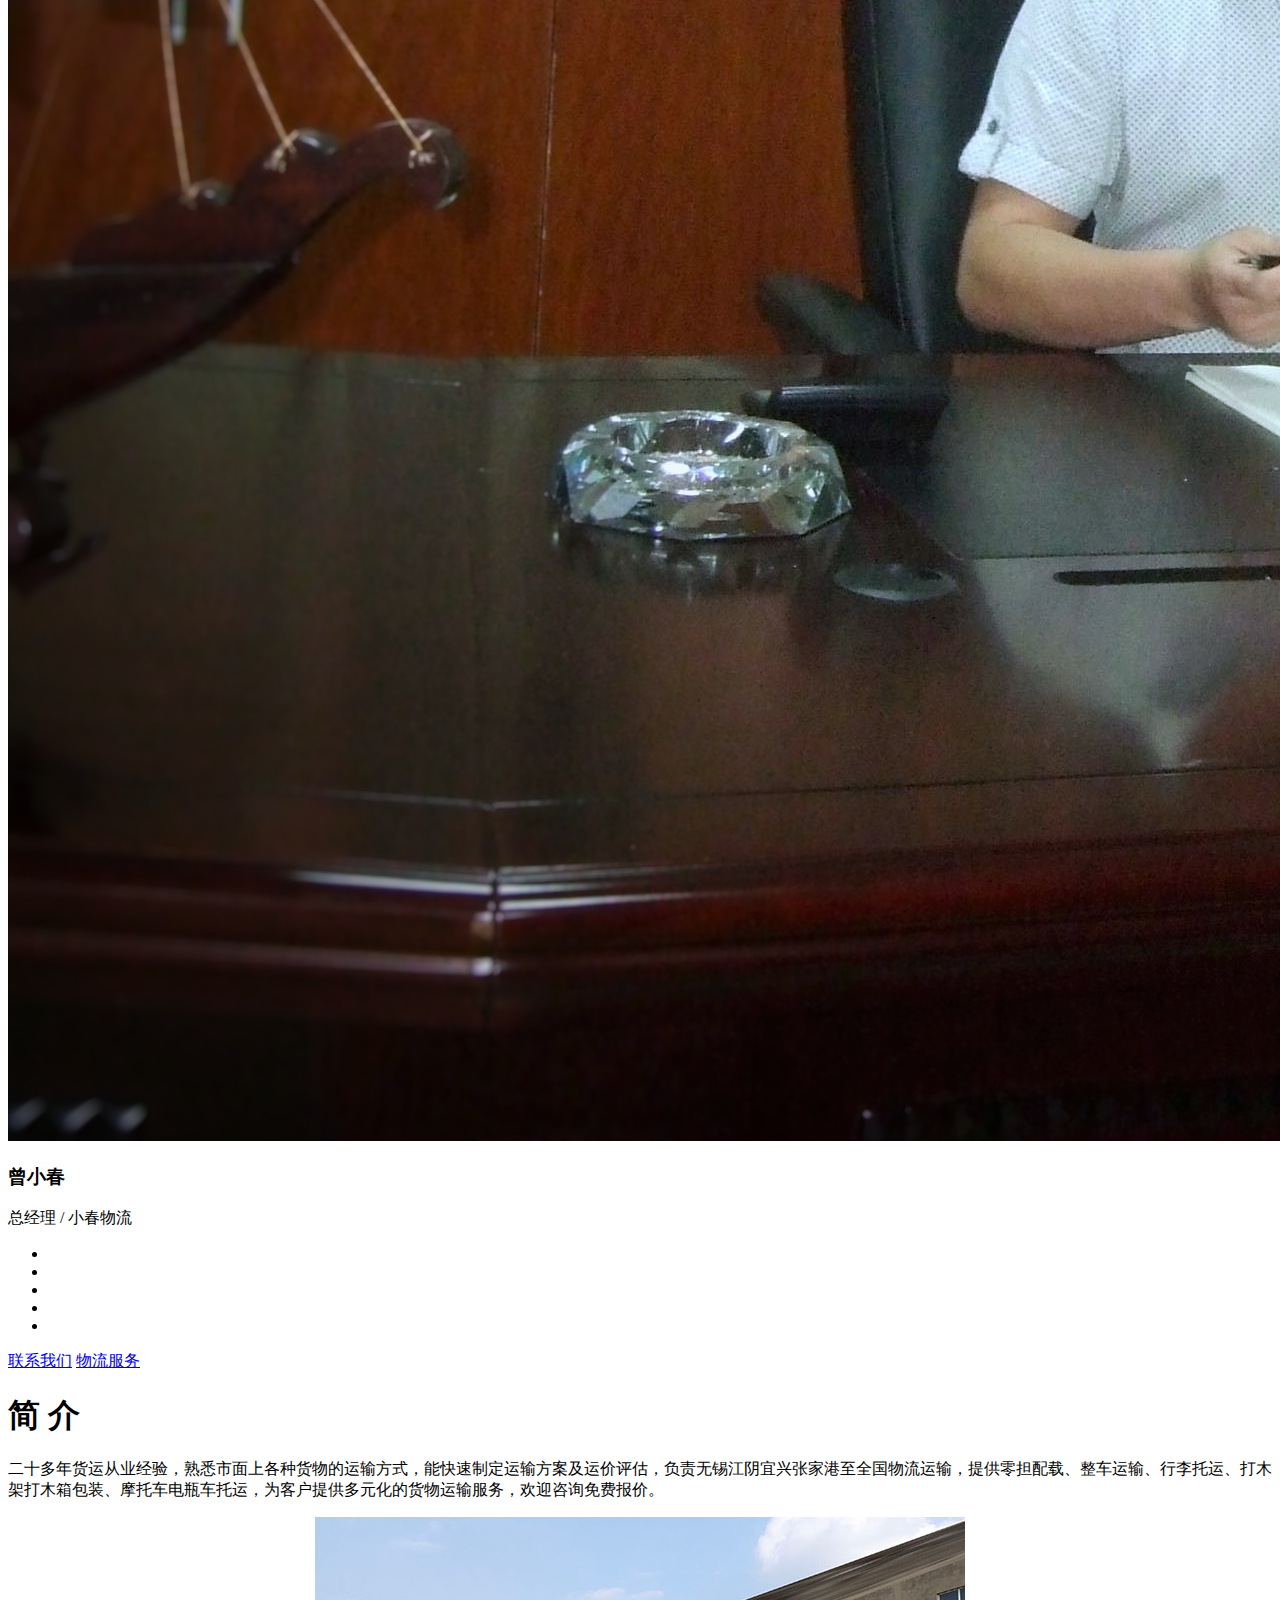
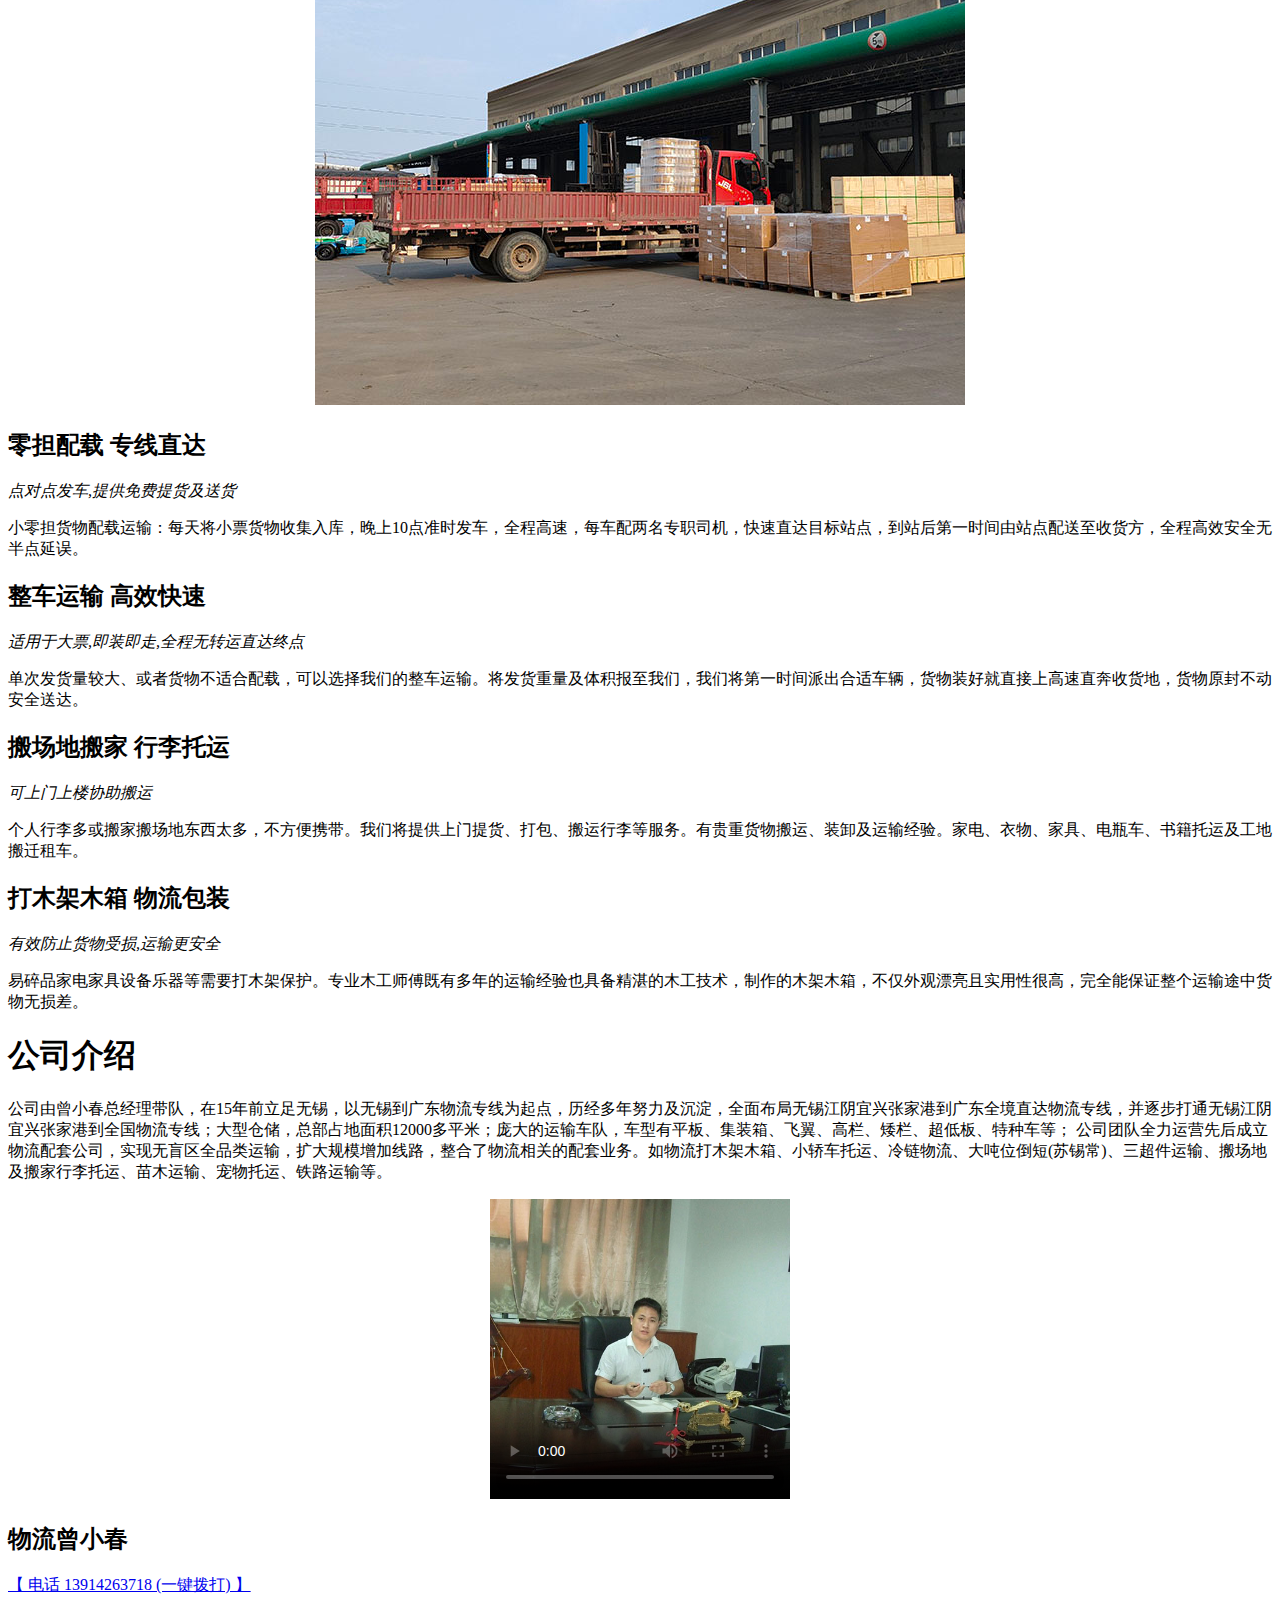
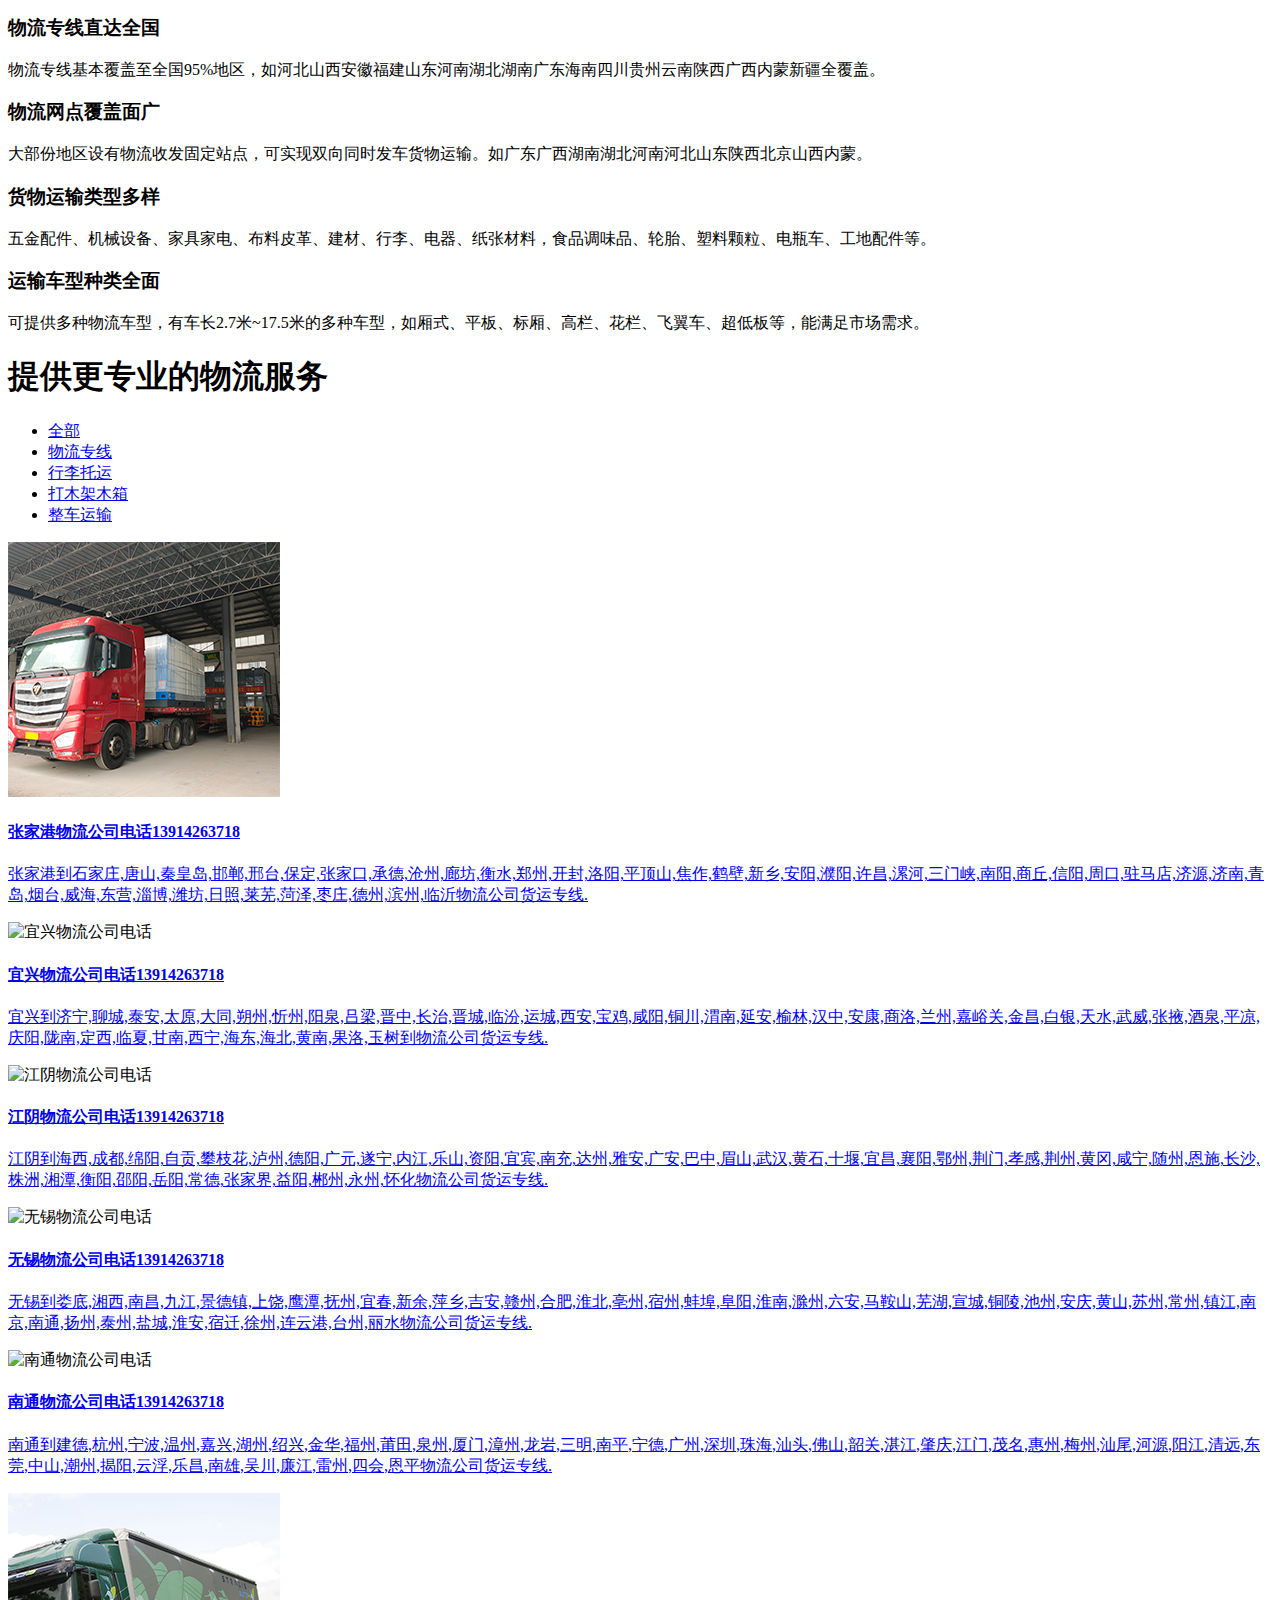
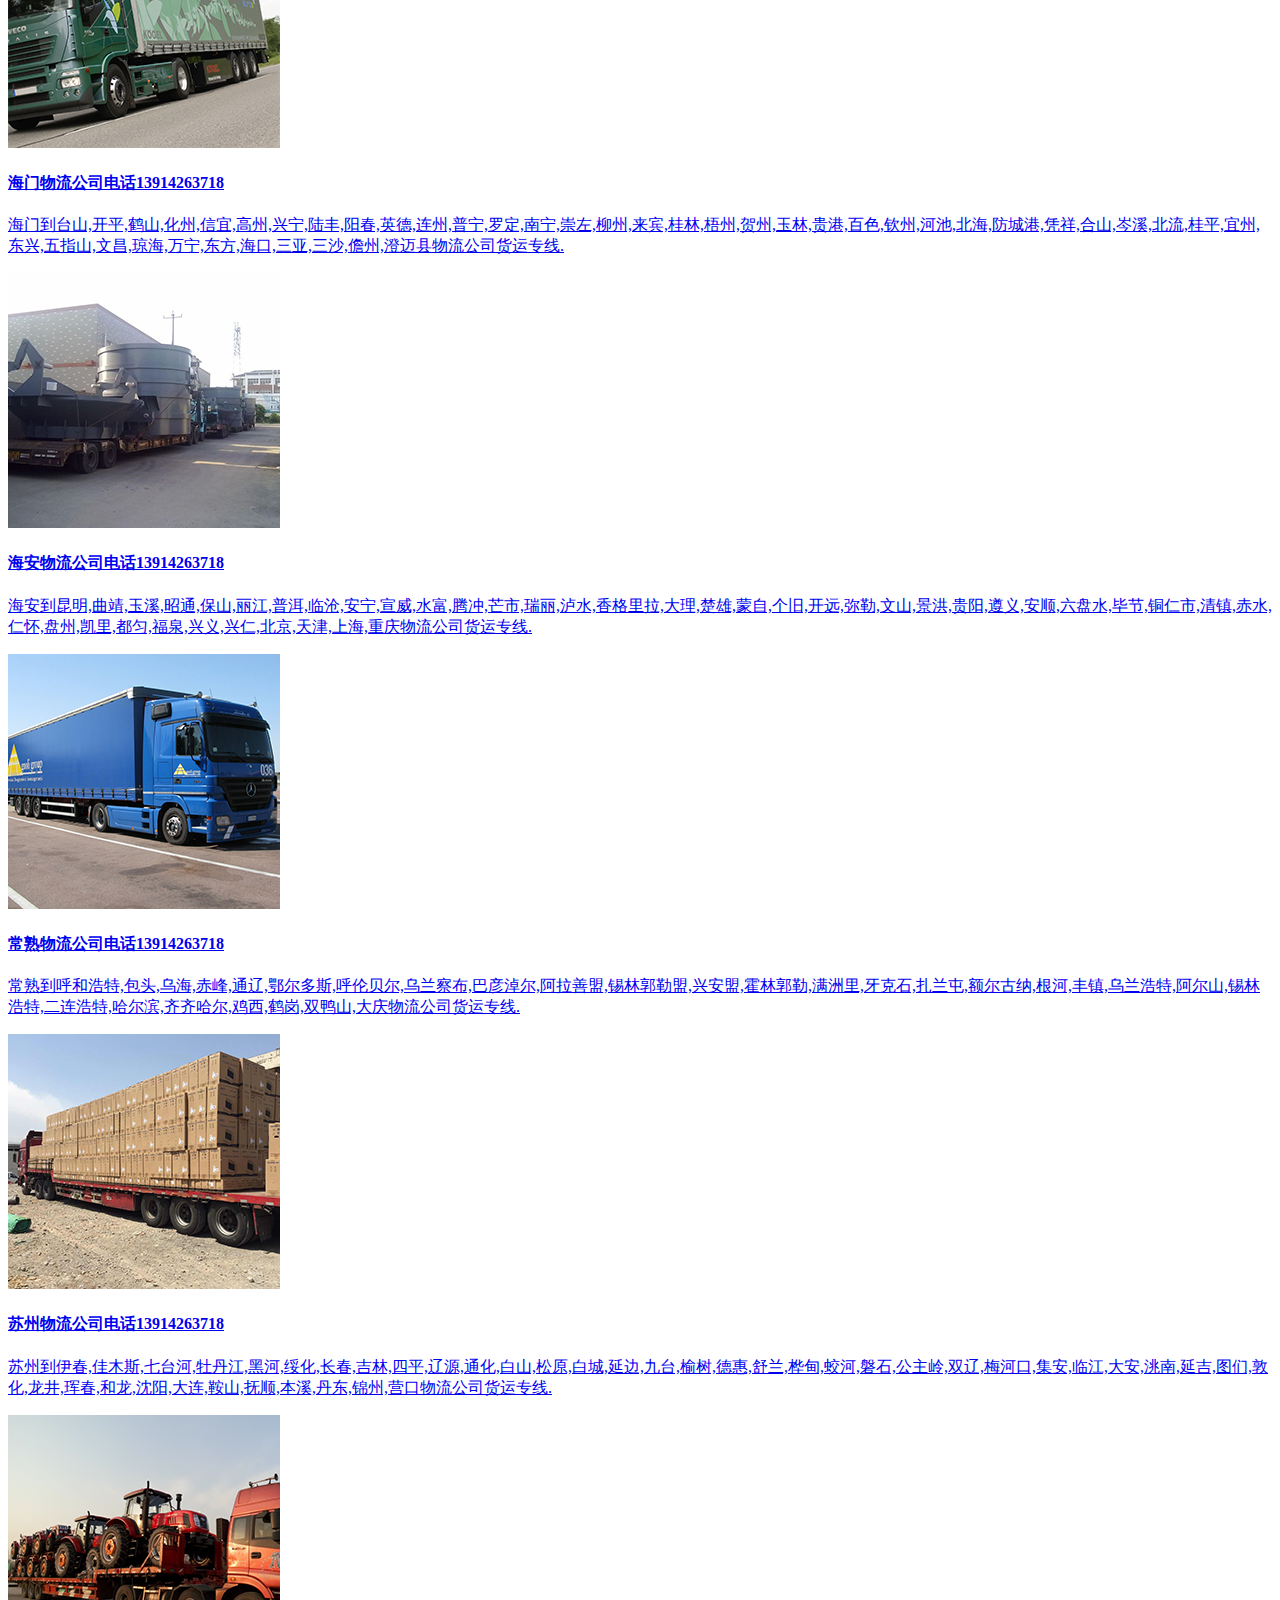
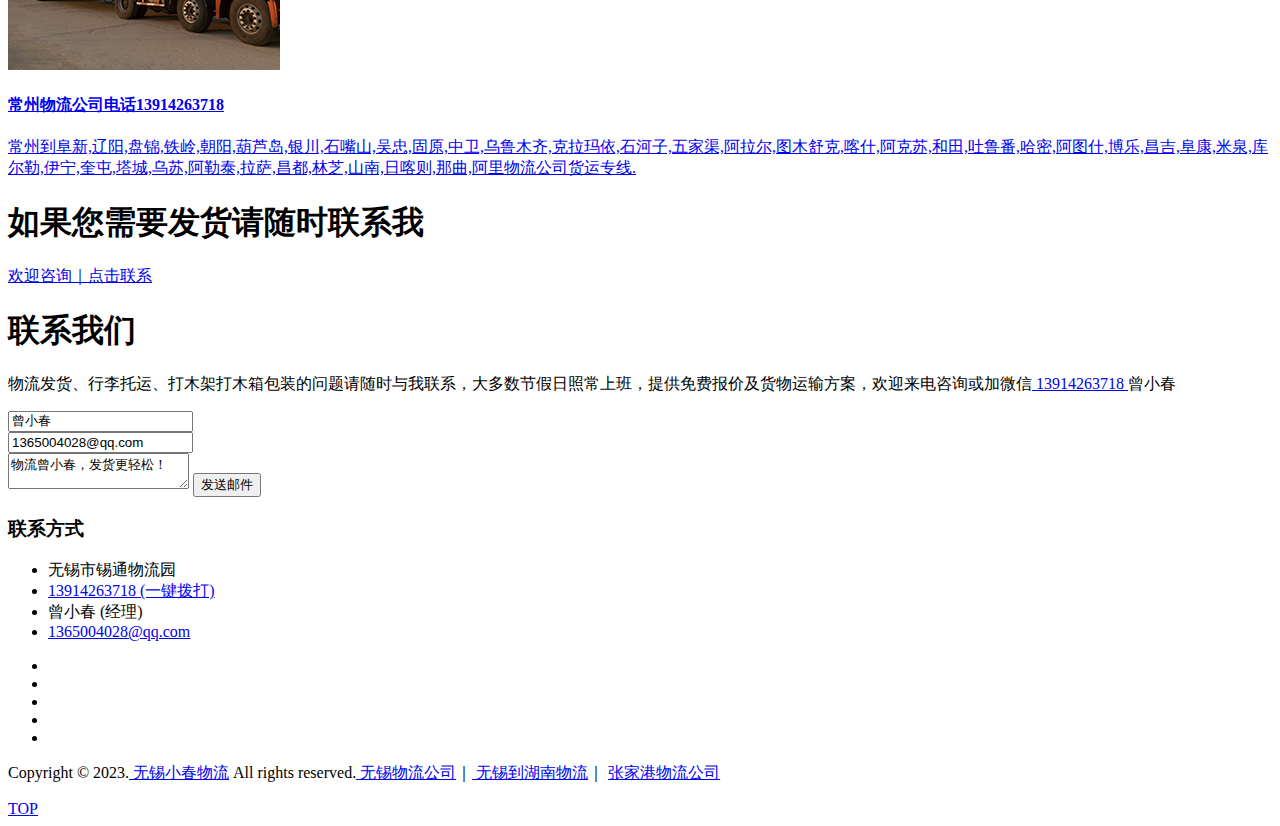
==== commit c60e7d07: "Update index.html" ====
--- a/index.html
+++ b/index.html
@@ -4,7 +4,7 @@
 <meta charset="utf-8">
 <meta http-equiv="X-UA-Compatible" content="IE=edge">
 <meta name="viewport" content="width=device-width, initial-scale=1.0, user-scalable=no">
-<title>物流曾小春，发货更轻松 - 小春物流</title>
+<title>物流曾小春，发货更轻松 - 无锡小春物流</title>
 <meta name="keywords" content="物流曾小春，物流公司曾小春，无锡物流曾小春，无锡物流公司联系人，小春物流，无锡小春物流，江阴物流公司联系人，宜兴物流公司联系人，张家港物流公司联系人，常熟物流公司联系人，无锡物流公司电话，江阴物流公司电话，宜兴物流公司电话，张家港物流公司电话，常熟物流公司电话,无锡物流公司地址，江阴物流公司地址，宜兴物流公司地址，张家港物流公司地址，常熟物流公司地址." />
 <meta name="description" content="宜兴江阴无锡物流公司电话(13914263718曾小春)及货运专线运输，以无锡为中心，货物运输业务覆盖江阴、宜兴、张家港、常熟及南通地区。主营物流专线运输、零担配载整车物流、行李托运、打木架打木箱物流包装、物流调车、包车运输、大件运输、回程车配载价格更低及相关物流服务。" />
 <link href="css/style.css" rel="stylesheet" type="text/css">
@@ -331,7 +331,7 @@
         </div>
         <div class="col-xs-12 footer text-center">
           <div class="animate fadeInLeft">
-            <p>Copyright &copy; 2023.<a target="_blank" href="https://zxc.tongyuewl.com"> 物流曾小春</a> All rights reserved.<a target="_blank" href="https://www.xitong-wl.com"> 无锡物流公司</a><a>｜</a><a target="_blank" href="https://hunan.xitong-wl.com/"> 无锡到湖南物流</a><a>｜</a>
+            <p>Copyright &copy; 2023.<a target="_blank" href="https://zxc.tongyuewl.com"> 无锡小春物流</a> All rights reserved.<a target="_blank" href="https://www.xitong-wl.com"> 无锡物流公司</a><a>｜</a><a target="_blank" href="https://hunan.xitong-wl.com/"> 无锡到湖南物流</a><a>｜</a>
               <a target="_blank" href="https://zjg.tongyuewl.com">张家港物流公司</a></p>
           </div>
         </div>
